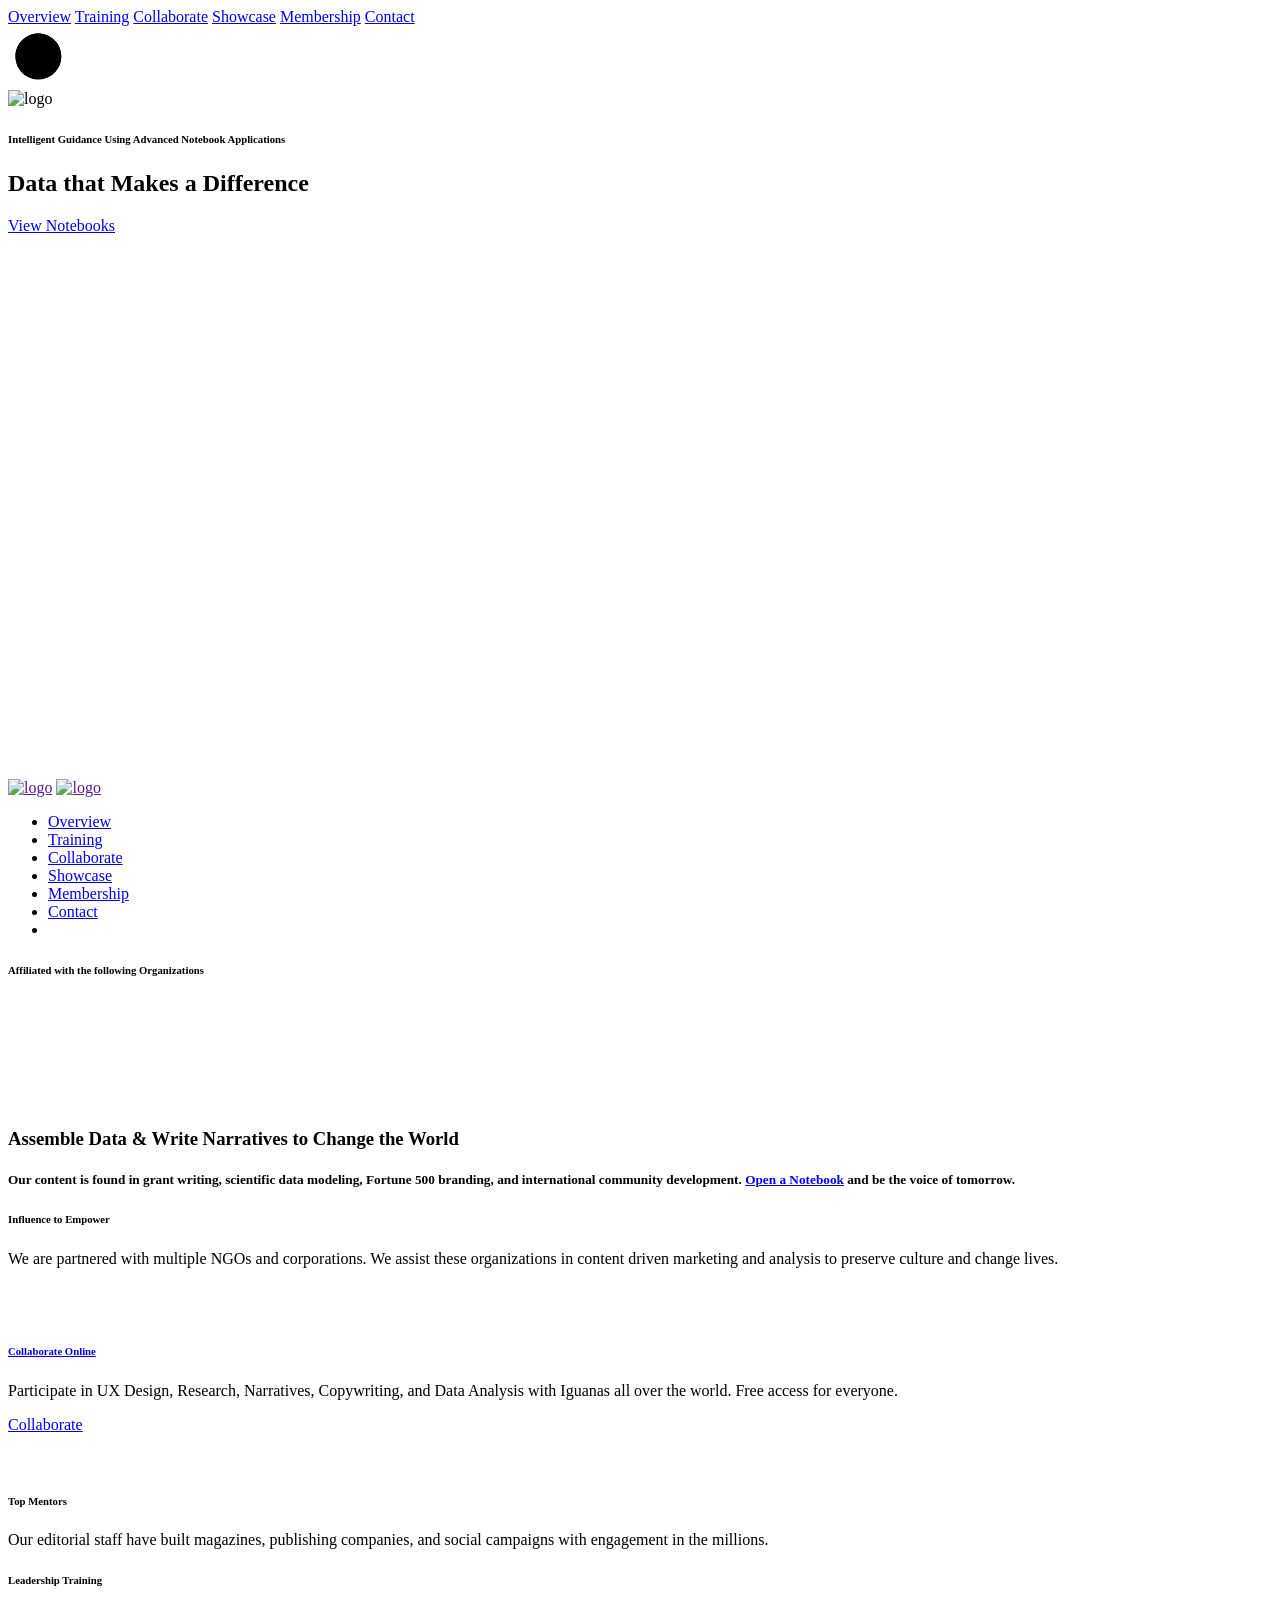
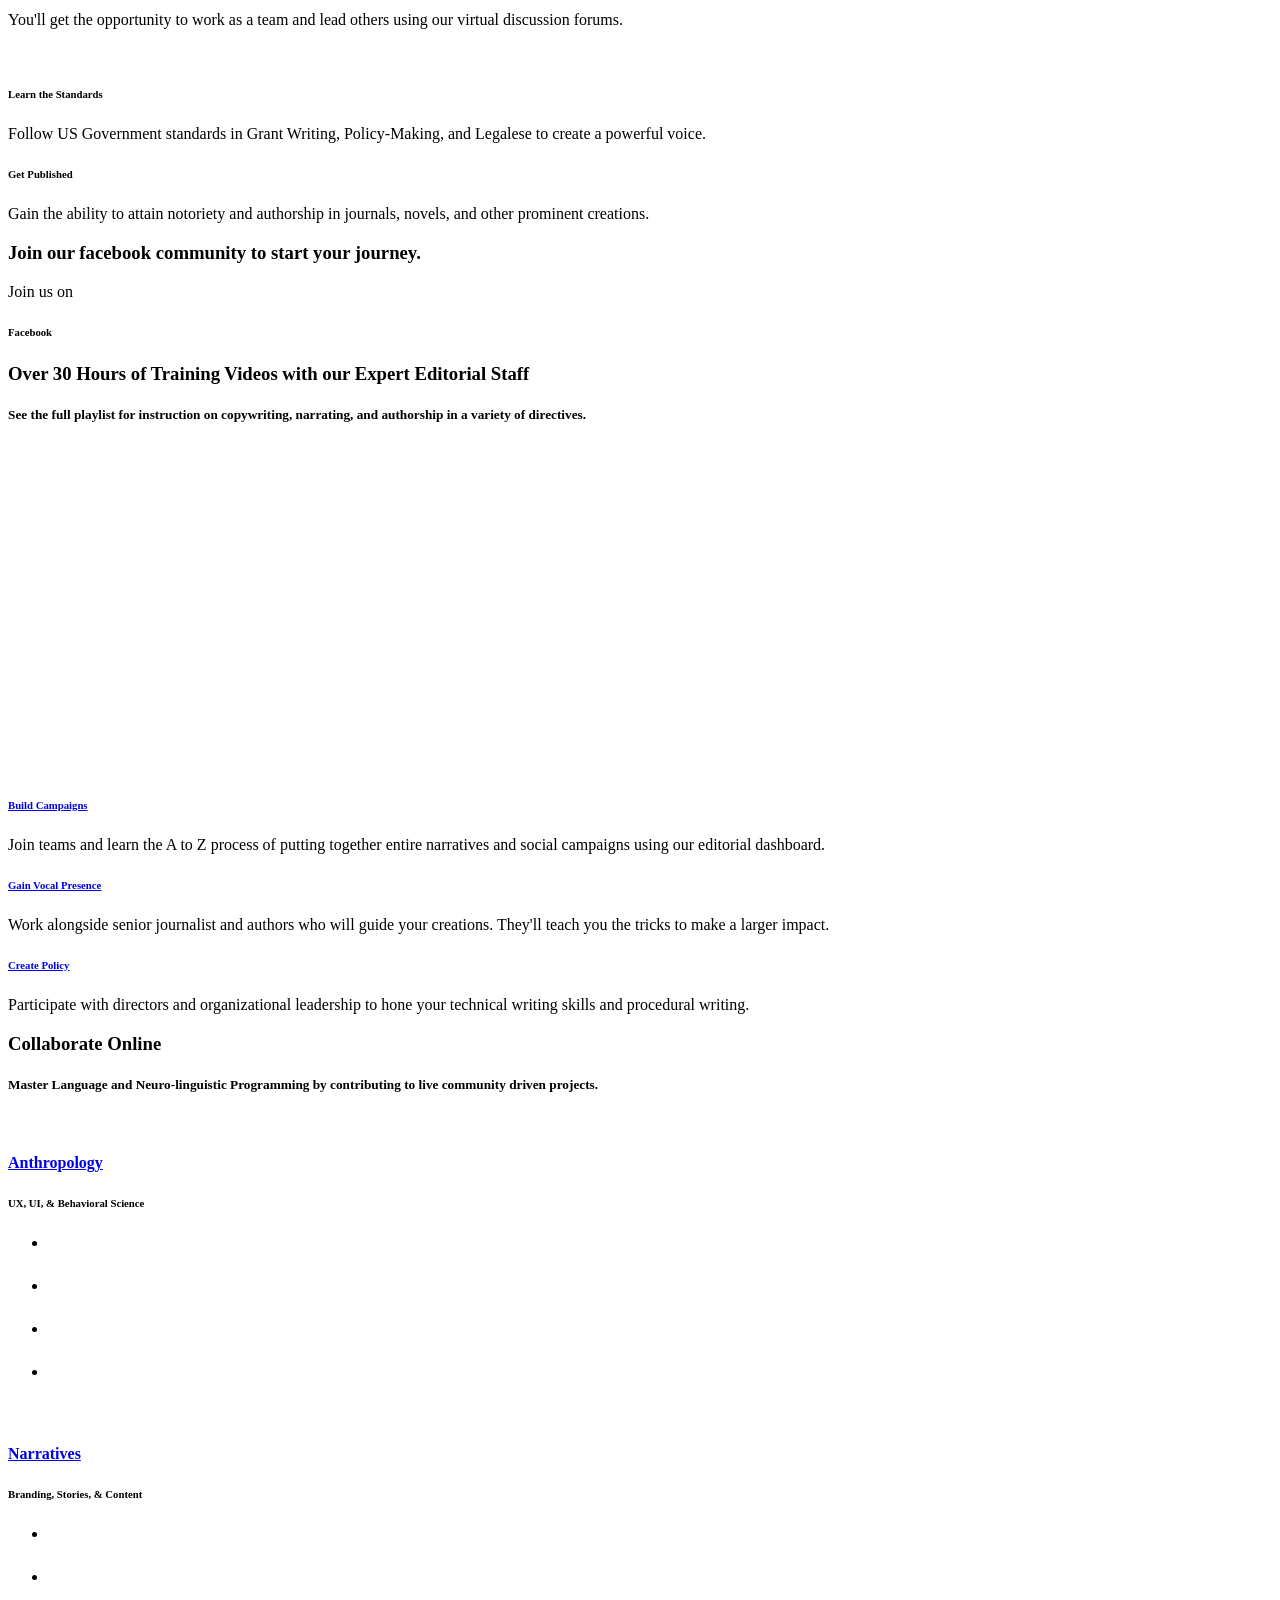
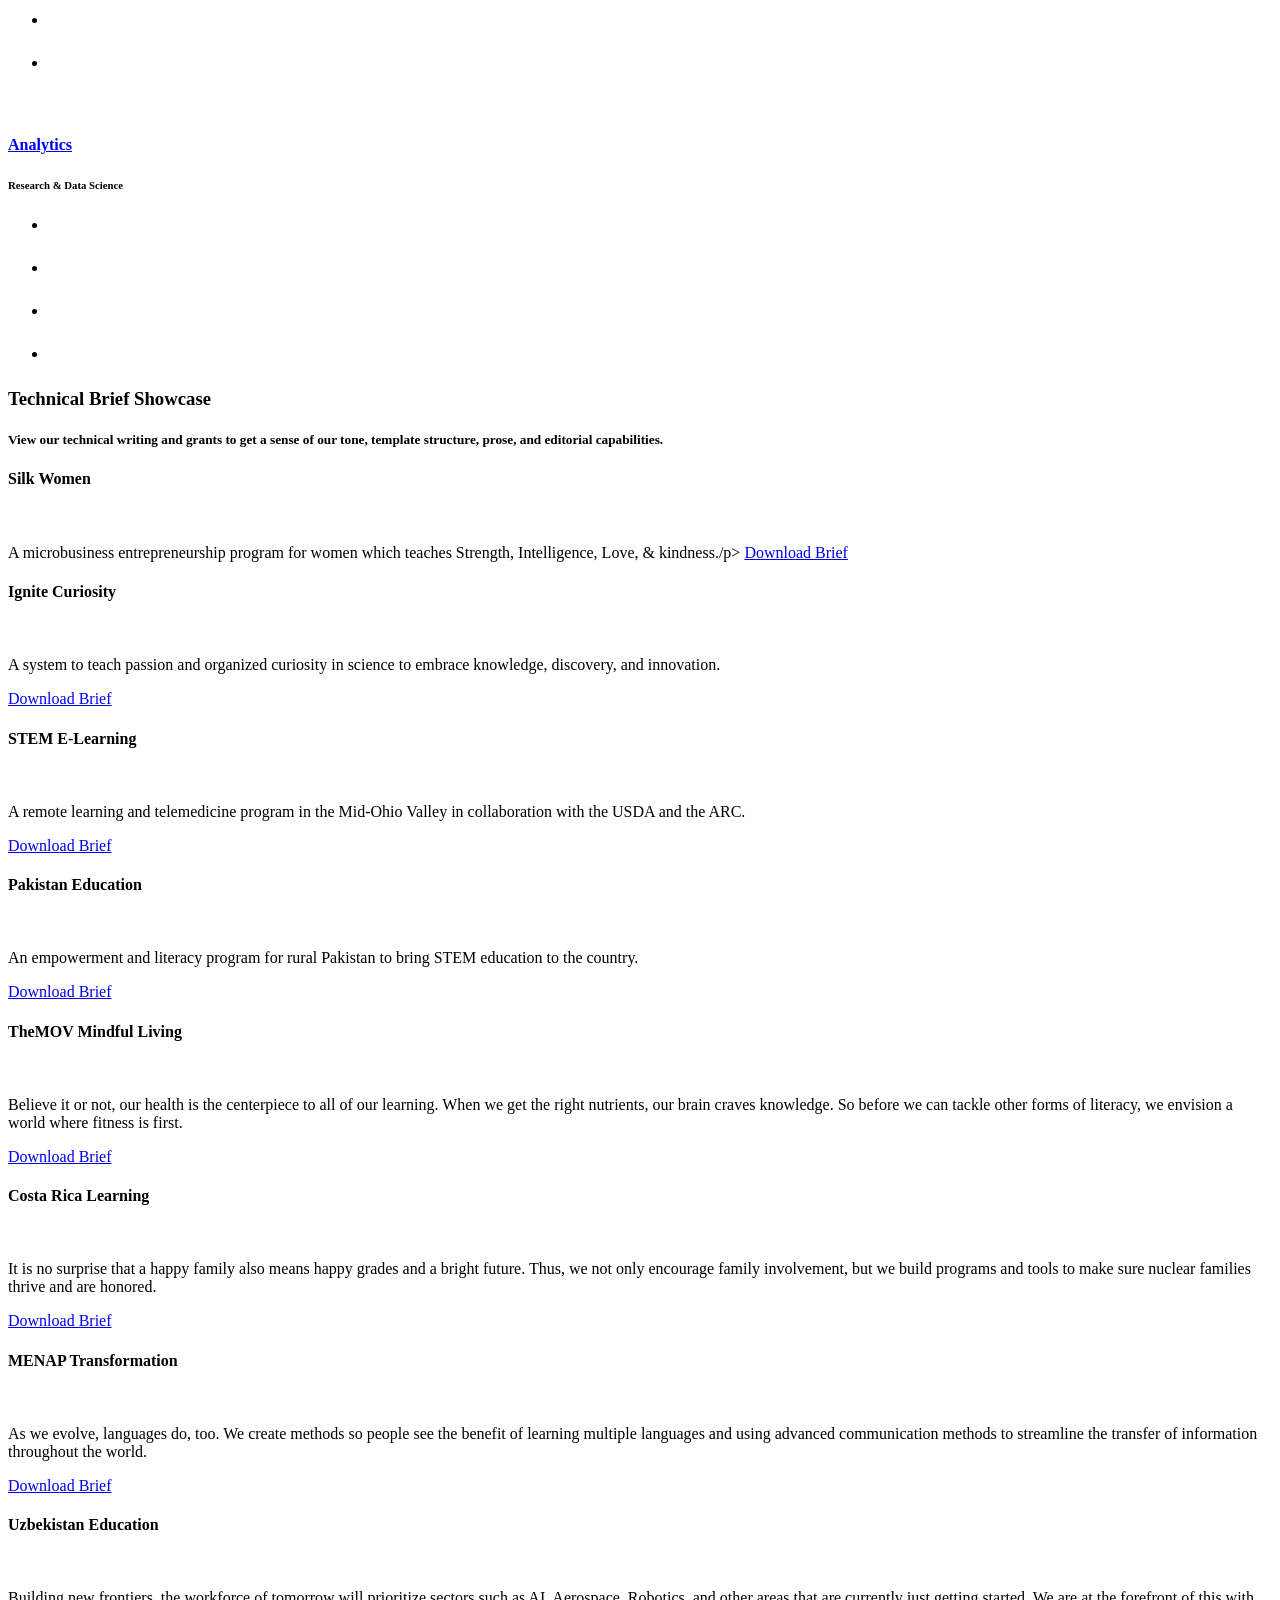
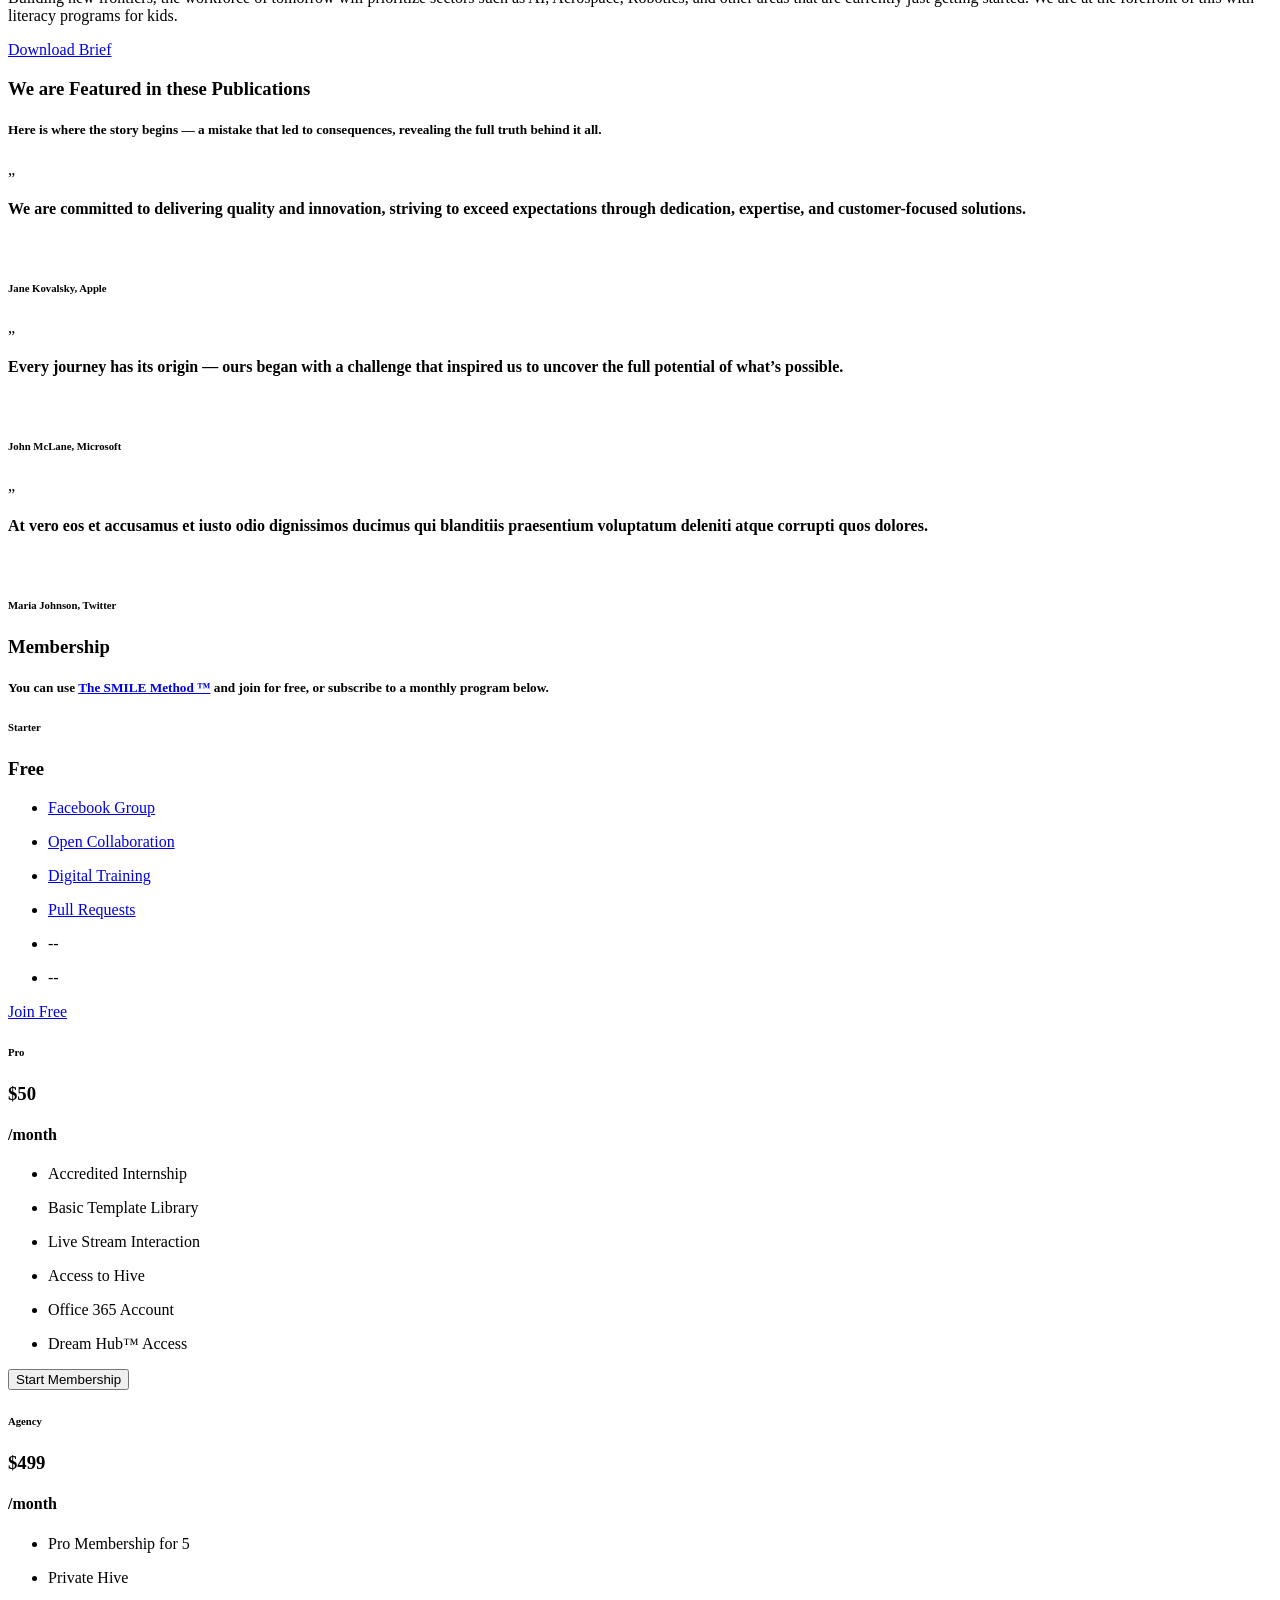
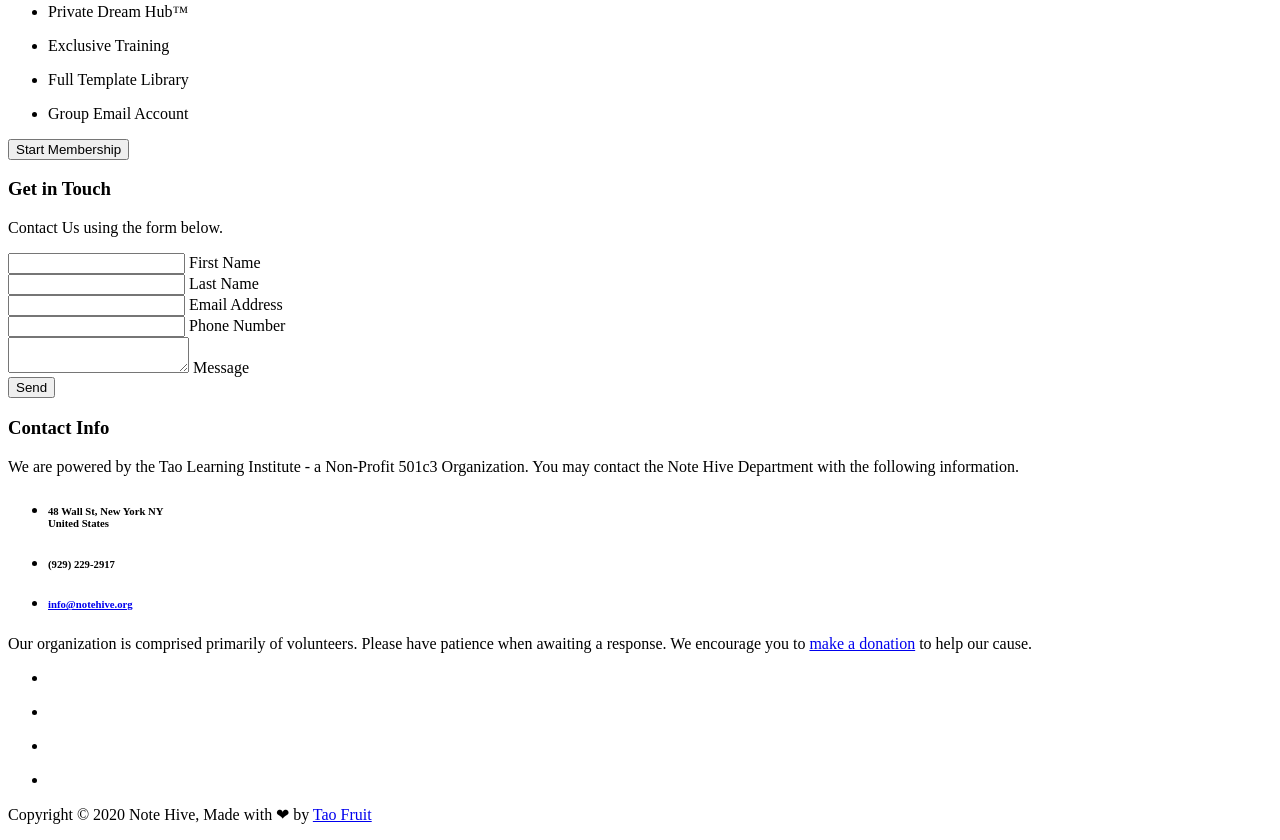
==== index.html @ 544c0316 "Placeholder to Purpose" ====
<!DOCTYPE html>
<html>
  <head>
	<title>Note Hive</title>
	<meta http-equiv="Content-Type" content="text/html; charset=UTF-8"/>  
	<meta name="viewport" content="width=device-width, initial-scale=1, maximum-scale=1"/>
	
	
	<!-- Included Google Fonts -->
	<link href="http://fonts.googleapis.com/css?family=Lato:100,300,400,700,900,100italic,300italic,400italic,700italic,900italic" rel='stylesheet' type='text/css'>
	<link href="http://fonts.googleapis.com/css?family=Merriweather:400,300,700,900,300italic,400italic,700italic,900italic" rel='stylesheet' type='text/css'>
	
	
	<!-- CSS Files comes here -->
	<link href="css/grid12.css" rel="stylesheet" media="screen">                              	 <!-- Grid System -->
	<link href="css/james_typography.css" rel="stylesheet" media="screen">                       <!-- James Framework - TYPOGRAPHY -->
	<link href="css/main.css" rel="stylesheet" media="screen">                                   <!-- Main CSS file -->
    <link href="css/color_scheme_light.css" rel="stylesheet" media="screen">                      <!-- Color scheme (dark/light)-->
	<link href="css/colors/color_palette_teal.css" rel="stylesheet" media="screen">              <!-- Color palette -->
	<link href="css/rapid-icons.css" rel="stylesheet" media="screen">                            <!-- James Framework - ICONS -->
	<link href="css/fontawesome/css/all.min.css" rel="stylesheet" media="screen">                            <!-- Font Awesome - ICONS -->
	<link href="css/js_styles/jquery.maximage.min.css" rel="stylesheet" media="screen">          <!-- MaxImage background image slideshow -->
	<link href="css/responsivity.css" rel="stylesheet" media="screen">                           <!-- Responsive Fixes -->
	<link href="css/animate.css" rel="stylesheet" media="screen">                                <!-- Animate - animations -->
	<link href="css/nivo-lightbox.css" rel="stylesheet" media="screen">                          <!-- Lightbox Styles -->
    <link href="css/nivo_lightbox_themes/default/default.css" rel="stylesheet" media="screen">   <!-- Lightbox Styles -->
    <link href="css/owl.carousel.css" rel="stylesheet" media="screen">                           <!-- Owl - Carousel -->
    <link href="css/owl.theme.css" rel="stylesheet" media="screen">                      		 <!-- Owl - Carousel -->
	<link href="css/owl.transitions.css" rel="stylesheet" media="screen">                        <!-- Owl - Carousel -->
	<link href="css/custom.validate.css" rel="stylesheet" media="screen">                        <!-- Validate css -->
	
	<link rel="apple-touch-icon" sizes="180x180" href="images/fav/apple-touch-icon.png">
	<link rel="icon" type="image/png" sizes="32x32" href="images/fav/favicon-32x32.png">
	<link rel="icon" type="image/png" sizes="16x16" href="images/fav/favicon-16x16.png">
	<link rel="manifest" href="images/fav/site.webmanifest">
    
    
	<!-- Modernizer and IE specyfic files -->  
	<script src="js/modernizr.custom.js"></script>
	<script src="https://www.google.com/recaptcha/api.js?render=6LcHIYcUAAAAAPnqH0iBwnDeFma0mWAMJKJHAoEO"></script>

	
	<!--[if IE 9]>
    	<link href="css/ie.css" rel="stylesheet" media="screen">
    <![endif]--> 	
	   
  </head>
  
  <body>
  
	<!-- Mobile nav -->      
	<div class="cbp-spmenu cbp-spmenu-vertical cbp-spmenu-right" id="cbp-spmenu-s2">
	    <div class="mobile_nav_close_button"><a href="" id="hideRight"><div data-icon="&#xe13f;" class="button_icon close_icon"></div></a></div>
	    <nav id="mobile_menu_content">
	        <a href="#overview" >Overview</a>
			<a href="#training" >Training</a>
	        <a href="#collaborate" >Collaborate</a>
	        <a href="#showcase" >Showcase</a>
	        <a href="#membership" >Membership</a>
			<a href="#contact" >Contact</a>
	    </nav>
	</div>
	<!-- //Mobile nav -->
  
	<div id="preloader_container">
	    
	    <!-- Preloader Screen -->
		<header class="preloader_header">	 
	        <div class="preloader_loader">
	            <svg class="preloader_inner" width="60px" height="60px" viewBox="0 0 80 80">
	                <path class="preloader_loader_circlebg" d="M40,10C57.351,10,71,23.649,71,40.5S57.351,71,40.5,71 S10,57.351,10,40.5S23.649,10,40.5,10z"/>
	                <path id="preloader_loader_circle" class="preloader_loader_circle" d="M40,10C57.351,10,71,23.649,71,40.5S57.351,71,40.5,71 S10,57.351,10,40.5S23.649,10,40.5,10z"/>
	            </svg>
	        </div>
	    </header>
	    <!-- //Preloader Screen -->
	
	
		<!-- Fullscreen homepage -->
		<section class="hero_fullscreen background_solid solid_01 menu_bar-waypoint" data-animate-down="menu_bar-hide" data-animate-up="menu_bar-hide" id="home">
		<!-- This section class is where you can edit background choice (background_single, background_slider, background_video) you can also enable gradient overlay (gradient_overlay)-->
		

			<!-- Logo and navigation -->
		  	<div class="container top_bar" >
		  		<div class="row">
		  			<div class="col-xs-12 col-sm-12 col-md-12 col-lg-12 align-center home_anim1">
		  			<img src="images/logo/notehive_white.svg" height="45px" alt="logo" class="logo_home"/>
		  			</div>
		  		</div>
			</div>
			<!-- //Logo and navigation -->


			<!-- Main content -->
		  	<div class="container align-center" id="main_content">
				<div class="content_container row" >
					<div class="col-xs-12 col-sm-12 col-md-8 col-lg-8 col-md-offset-2 col-lg-offset-2 home_content">
					
					    <!-- Available Area -->
						<div class="available_area home_anim2">
							<h6>Intelligent Guidance Using Advanced Notebook Applications</h6>
							
						</div>
						<!-- //Available Area -->

						<h2 class="slogan home_anim3">Data that Makes a Difference</h2>
						
						<!-- CTA Buttons -->
						<div class="home_anim4">
							<div><a href="#collaborate" class="btn">View Notebooks</a></div>
						</div>
						<!-- //CTA Buttons-->
									
					</div>
				</div>			
			</div>  
			<!-- //Main content -->
			
			
			<!-- Video Background -->
			<div id="maximage_video">
				<video autoplay="autoplay" loop="loop" muted="muted" width="896" height="504">
				    <source src="video/video.mp4" type="video/mp4" />
				    <source src="video/video.webm" type="video/webm" />
				    <source src="video/video.ogv" type="video/ogg" />
				</video>
			</div>
			<!-- //Video Background -->
			
			
			<!-- Slider Background -->
			<div id="maximage_slider">
				<img src="images/background_slider_01.jpg" alt=""/>
				<img src="images/background_slider_02.jpg" alt=""/>
				<img src="images/background_slider_03.jpg" alt=""/>
				<img src="images/background_slider_04.jpg" alt=""/>
			</div>
			<!-- //Slider Background -->
			
			
			<!-- Single Image Background -->
			<div id="maximage_single">
				<img src="images/home_background_01.jpg" alt=""/>
			</div>
			<!-- //Single Image Background -->
			
			
		</section>
		<!-- //Homepage -->
		
		<!-- Menu bar -->
		<header id="menu_bar" class="menu_bar">
			<div class="container">
				<a href="" class="go_to_home logo_dark logo"><img src="images/logo/notehive.svg" height="20px" alt="logo" /></a>
				<a href="" class="go_to_home logo_light logo"><img src="images/notehive_logodark.svg" height="20px" alt="logo" /></a>
				<nav class="menu_bar_navigation">
	  				<ul>
	  					<li class="visible-lg visible-md"><a href="#overview" class="go_to_overview" >Overview</a></li>
	  					<li class="visible-lg visible-md"><a href="#training" >Training</a></li>
	  					<li class="visible-lg visible-md"><a href="#collaborate" >Collaborate</a></li>
	  					<li class="visible-lg visible-md"><a href="#showcase" >Showcase</a></li>
	  					<li class="visible-lg visible-md"><a href="#membership" >Membership</a></li>
	  					<li class="visible-lg visible-md"><a href="#contact" >Contact</a></li>
	  					<li class="hidden-lg hidden-md"><div class="mobile_nav_open_button "><a href="" id="showRight"><div data-icon="&#xe2f3;" class="button_icon close_icon"></div></a></div></li>
	  				</ul>
	  			</nav>
			</div>
		</header>
		<!-- // Menu bar -->


		<!-- Logos #################### -->
		<section id="reviews_logos" class="menu_bar-waypoint subsection background_color2" data-animate-down="menu_bar-show" data-animate-up="menu_bar-hide">
			<div class="container">
			
				<div class="row">
					<div class="col-xs-12 col-sm-12 col-md-12 col-lg-12 align-center">
						<div class="intro">
							<h6>Affiliated with the following Organizations</h6>
						</div>
					</div>
				</div>
				
				<div class="row">
					<div class="col-xs-3 col-sm-2 col-md-2 col-lg-2 reviews_logo "><img src="images/affiliate/arc.svg" alt=""></div>
					<div class="col-xs-3 col-sm-2 col-md-2 col-lg-2 reviews_logo "><img src="images/affiliate/usaid.svg" alt=""></div>
					<div class="col-xs-3 col-sm-2 col-md-2 col-lg-2 reviews_logo "><img src="images/affiliate/doe.svg" alt=""></div>
					<div class="col-xs-3 col-sm-2 col-md-2 col-lg-2 reviews_logo "><img src="images/affiliate/usde.svg" alt=""></div>
					<div class="col-xs-3 col-sm-2 col-md-2 col-lg-2 reviews_logo "><img src="images/affiliate/hhs.svg" alt=""></div>
					<div class="col-xs-3 col-sm-2 col-md-2 col-lg-2 reviews_logo "><img src="images/affiliate/nsf.svg" alt=""></div>
				</div>
					
			</div>
		</section>
		<!-- //Logos-->
		
		
		<!-- Overview #################### -->
		<section id="overview" class="subsection background_color1">
			<div class="container">
			
				<!-- INTRO -->
				<div class="row">
					<div class="col-xs-12 col-sm-12 col-md-12 col-lg-12 align-center more_info_anim1">
						<div class="intro">
							<h3>Assemble Data &amp; Write Narratives to Change the World</h3>
							<h5>Our content is found in grant writing, scientific data modeling, Fortune 500 branding, and international community development. <a href="#collaborate">Open a Notebook</a> and be the voice of tomorrow. </h5>
						</div>
					</div>
				</div>
				<!-- //INTRO -->
				
				
				<!-- Feature 1 - right image -->
				<div class="row feature_box" id="feature1">
					<div class="col-xs-12 col-sm-12 col-md-5 col-lg-5 align-center more_info_anim2">
						<div class="feature_content">
							<div data-icon="&#xe0da;" class="iconbox_icon icon_rounded"></div>
							<h6>Influence to Empower</h6>
							<p>We are partnered with multiple NGOs and corporations. We assist these organizations in content driven marketing and analysis to preserve culture and change lives.</p>
						</div>
					</div>
					
					<div class="col-xs-12 col-sm-12 col-md-7 col-lg-7 align-center more_info_anim3">
						<div class="feature_image">
							<img src="images/mockups/1.png" alt="" class="img_responsive">
						</div>
					</div>	
				</div>
				<!-- //Feature 1 - right image -->
				
				<!-- Feature 2 - left image -->
				<div class="row feature_box" id="feature2">
				
					<!-- Image - destop display -->
					<div class="col-xs-12 col-sm-12 col-md-7 col-lg-7 align-center visible-md visible-lg more_info_anim4">
						<div class="feature_image">
							<img src="images/mockups/2.png" alt="" class="img_responsive">
						</div>
					</div>
					<!-- //Image - destop display -->
					
					<div class="col-xs-12 col-sm-12 col-md-5 col-lg-5 align-center more_info_anim5">
						<div class="feature_content">
							<div data-icon="&#xe0f1;" class="iconbox_icon icon_rounded"></div>
							<h6><a href="#collaborate">Collaborate Online</a></h6>
							<p class="white">Participate in UX Design, Research, Narratives, Copywriting, and Data Analysis with Iguanas all over the world.  Free access for everyone.</p>
							<div><a href="#collaborate" class="btn">Collaborate</a></div>
						</div>
					</div>
					
					<!-- Image - mobile display -->
					<div class="col-xs-12 col-sm-12 col-md-7 col-lg-7 align-center visible-xs visible-sm more_info_anim4">
						<div class="feature_image">
							<img src="images/mockups/2.png" alt="" class="img_responsive">
						</div>
					</div>
					<!-- //Image - mobile display -->
							
				</div>
				<!-- //Feature 2 - left image -->
				
				
				<!-- Feature 3 - center image -->
				<div class="row feature_box_center" id="feature3">

					<!-- Image - mobile display -->
					<div class="col-xs-12 col-sm-12 col-md-6 col-lg-6 align-center visible-xs visible-sm more_info_anim6">
						<div class="feature_image">
							<img src="images/mockups/3.png" alt="" class="img_responsive">
						</div>
					</div>
					<!-- //Image - mobile display -->
					
					<!-- Content - left column -->
					<div class="col-xs-12 col-sm-12 col-md-3 col-lg-3 align-left feature_box_center_content_row">
						<div class="row">
						    <div class="col-xs-6 col-sm-6 col-md-12 col-lg-12 more_info_anim7">
								<div class="feature_content">
									<h6>Top Mentors</h6>
									<p>Our editorial staff have built magazines, publishing companies, and social campaigns with engagement in the millions.</p>
								</div>
							</div>
							
							<div class="col-xs-6 col-sm-6 col-md-12 col-lg-12 more_info_anim8">
								<div class="feature_content">
									<h6>Leadership Training</h6>
									<p>You'll get the opportunity to work as a team and lead others using our virtual discussion forums.</p>
								</div>
							</div>
						</div>
					</div>
					<!-- //Content - left column -->
				
				    <!-- Image - destop display -->
					<div class="col-xs-12 col-sm-12 col-md-6 col-lg-6 align-center visible-md visible-lg more_info_anim6">
						<div class="feature_image">
							<img src="images/mockups/3.png" alt="" class="img_responsive">
						</div>
					</div>
					<!-- //Image - destop display -->
			
					<!-- Content - right column -->
					<div class="col-xs-12 col-sm-12 col-md-3 col-lg-3 align-left feature_box_center_content_row">
						<div class="row">
						    <div class="col-xs-6 col-sm-6 col-md-12 col-lg-12 more_info_anim9">
								<div class="feature_content">
									<h6>Learn the Standards</h6>
									<p>Follow US Government standards in Grant Writing, Policy-Making, and Legalese to create a powerful voice.</p>
								</div>
							</div>
							
							<div class="col-xs-6 col-sm-6 col-md-12 col-lg-12 more_info_anim10">
								<div class="feature_content">
									<h6>Get Published</h6>
									<p>Gain the ability to attain notoriety and authorship in journals, novels, and other prominent creations.</p>
								</div>
							</div>		
						</div>
					</div>
					<!-- //Content - right column -->
					
					
				</div>
			</div>		
		</section>
		<!-- //Overview -->
		<!-- CTA #################### -->
		<section id="cta_download" class="subsection background_color3">
			<div class="container">
			
			    <!-- INTRO -->
				<div class="row">
					<div class="col-xs-12 col-sm-12 col-md-12 col-lg-12 align-center cta_download_anim1">
						<div class="intro">
							<h3>Join our facebook community to start your journey.</h3>
						</div>
					</div>
				</div>
				<!-- //INTRO -->
				
				<div class="row">
					<div class="col-xs-12 col-sm-12 col-md-12 col-lg-12 align-center">
						
						<div class="store_button cta_download_anim2">
							<div class="btn btn_with_icon" onclick="location.href='https://www.facebook.com/groups/notehive/'">
							<i data-icon="&#xe281;" class="icon_normal"></i>
							<div class="btn_content"><span>Join us on</span>
							<h6>Facebook</h6></div>
							</div>
						</div>
					</div>
				</div>				
			</div>		
		</section>
		<!-- //CTA -->
		
		
		<!-- Training #################### -->
		<section id="training" class="subsection background_color2">
			<div class="container">
			    <!-- INTRO -->
				<div class="row">
					<div class="col-xs-12 col-sm-12 col-md-12 col-lg-12 align-center about_video_anim1">
						<div class="intro">
							<h3>Over 30 Hours of Training Videos with our Expert Editorial Staff</h3>
							<h5>See the full playlist for instruction on copywriting, narrating, and authorship in a variety of directives.</h5>
						</div>
					</div>
				</div>
				<!-- //INTRO -->
				
				<!-- Video -->
				<div class="row">
					<div class="col-xs-12 col-sm-12 col-md-8 col-lg-8 col-xs-offset-0 col-sm-offset-0 col-md-offset-2 col-lg-offset-2 align-center about_video_anim2">
						<div class="about_video_player">
							<iframe width="560" height="325" src="https://www.youtube.com/embed/videoseries?list=PLTEcibljmTPBYIJDALifqry_c9Vqljwzp" frameborder="0" allow="accelerometer; autoplay; encrypted-media; gyroscope; picture-in-picture" allowfullscreen></iframe>
							<!-- <iframe src="//player.vimeo.com/video/120433187?title=0&amp;byline=0&amp;portrait=0" width="500" height="281"></iframe> -->
						</div>
					</div>
				</div>
				<!-- //Training -->
				
				<div class="row">
					<div class="col-xs-12 col-sm-12 col-md-4 col-lg-4 align-center about_video_anim3">
						<div class="feature_content">
							<a href="#"><div data-icon="&#xe139;" class="iconbox_icon icon_rounded"></div></a>
							<a href="#"><h6>Build Campaigns</h6></a>
							<p>Join teams and learn the A to Z process of putting together entire narratives and social campaigns using our editorial dashboard.</p>
						</div></a>
					</div>
					
					<div class="col-xs-12 col-sm-12 col-md-4 col-lg-4 align-center about_video_anim4">
						<div class="feature_content">
							<a href="#"><div data-icon="&#xe1cf;" class="iconbox_icon icon_rounded"></div></a>
							<a href="#"><h6>Gain Vocal Presence</h6></a>
							<p>Work alongside senior journalist and authors who will guide your creations. They'll teach you the tricks to make a larger impact.</p>
						</div>
					</div>
					
					<div class="col-xs-12 col-sm-12 col-md-4 col-lg-4 align-center about_video_anim5">
						<div class="feature_content">
							<a href="#"><div data-icon="&#xe08e;" class="iconbox_icon icon_rounded"></div></a>
							<a href="#"><h6>Create Policy</h6></a>
							<p>Participate with directors and organizational leadership to hone your technical writing skills and procedural writing.</p>
						</div>
					</div>
				</div>
									
			</div>		
		</section>
		<!-- //About - Video -->

		<!-- Collaborate #################### -->
		<section id="collaborate" class="subsection background_color2">
			<div class="container">
			
			    <!-- INTRO -->
				<div class="row">
					<div class="col-xs-12 col-sm-12 col-md-12 col-lg-12 align-center team_anim1">
						<div class="intro">
							<h3>Collaborate Online</h3>
							<h5>Master Language and Neuro-linguistic Programming by contributing to live community driven projects.</h5>
						</div>
					</div>
				</div>
				<!-- //INTRO -->
				
				<div class="row">			
					

					<!-- Team member -->
					<div class="col-xs-6 col-sm-6 col-md-4 col-lg-4 align-center team_anim2">
						<a href="https://taolearning.sharepoint.com/:o:/s/notehive/EjtUusM7YytBmOmOus3CLYwBKldRYUMwJF_u2RgB64voQg?e=tOCPyN" target="_blank"><img src="images/collab/ux.jpg" class="img_responsive" alt="" width="275"></a>
						<div class="team_member_info">
							<a href="https://taolearning.sharepoint.com/:o:/s/notehive/EjtUusM7YytBmOmOus3CLYwBKldRYUMwJF_u2RgB64voQg?e=tOCPyN" target="_blank"><h4>Anthropology</h4></a>
							<h6>UX, UI, &amp; Behavioral Science</h6>
						</div>
						<!-- Social Icons -->
						<div class="social_icons_container align-center">
						  	<div class="social_icons">
				                <ul>
				                    <li><div class="social_icon" onclick="window.open('https://taolearning.sharepoint.com/:o:/s/notehive/EZFmoAmHm2ZElONyeZ18gaMBp3lk-rtBSuX9oryvS7D5LA?e=lLpVfF')"><i class="fas fa-pencil-alt"></i></div></li>
									<li><div class="social_icon" onclick="window.open('https://taolearning.sharepoint.com/:f:/s/note/EuSBkntDJbtIr-8ndnhEISoB8uL0uYlrgptOVOSl1aeKOw?e=xqftz1')"><i class="fas fa-folder-open"></i></div></li>
									<li><div class="social_icon" onclick="window.open('https://www.youtube.com/watch?list=PLTEcibljmTPBYIJDALifqry_c9Vqljwzp&v=5Nw2vRY9q8k')"><i class="fab fa-youtube"></i></div></li>
				                    <li><div class="social_icon" onclick="window.open('https://www.facebook.com/groups/notehive')"><i class="fas fa-comments"></i></div></li>
				                </ul>
						    </div>
					    </div>	
						<!-- //Social Icons -->
					</div>
					<!-- //Team member -->
					
					<!-- Team member -->
					<div class="col-xs-6 col-sm-6 col-md-4 col-lg-4 align-center team_anim4">
						<a href="https://taolearning.sharepoint.com/:o:/s/notehive/EjtUusM7YytBmOmOus3CLYwBKldRYUMwJF_u2RgB64voQg?e=tOCPyN" target="_blank"><img src="images/collab/ad.jpg" class="img_responsive" alt="" width="275"></a>
						<div class="team_member_info">
							<a href="https://taolearning.sharepoint.com/:o:/s/notehive/EjtUusM7YytBmOmOus3CLYwBKldRYUMwJF_u2RgB64voQg?e=tOCPyN" target="_blank"><h4>Narratives</h4></a>
							<h6>Branding, Stories, &amp; Content</h6>
						</div>
						<!-- Social Icons -->
						<div class="social_icons_container align-center">
						  	<div class="social_icons">
				                <ul>
				                    <li><div class="social_icon" onclick="window.open('https://taolearning.sharepoint.com/:o:/s/notehive/EevFm26BGHNAp3tiHaGJMZsBmHD5Z_DhnEOM4bcjfy11Pg?e=eYRpX3')"><i class="fas fa-pencil-alt"></i></div></li>
									<li><div class="social_icon" onclick="window.open('https://taolearning.sharepoint.com/:f:/s/note/EjrU69ZP5zRKkpfDSXMOdloBRfz7yp1nW-c56GOtTRfyHA?e=OAdwLq')"><i class="fas fa-folder-open"></i></div></li>
									<li><div class="social_icon" onclick="window.open('https://www.youtube.com/watch?list=PLTEcibljmTPBYIJDALifqry_c9Vqljwzp&v=5Nw2vRY9q8k')"><i class="fab fa-youtube"></i></div></li>
				                    <li><div class="social_icon" onclick="window.open('https://www.facebook.com/groups/notehive')"><i class="fas fa-comments"></i></div></li>
				                </ul>
						    </div>
					    </div>	
						<!-- //Social Icons -->
					</div>
					<!-- //Team member -->

					<!-- Team member -->
					<div class="col-xs-6 col-sm-6 col-md-4 col-lg-4 align-center team_anim5">
						<a href="https://taolearning.sharepoint.com/:f:/s/notehive/EhGAQs9mBR9EieopfhZc8JsBgKS1dYM4lIZrzxyvhz3fIw?e=a0QqiS" target="_blank"><img src="images/collab/powerbi2.jpg" class="img_responsive" alt="" width="275"></a>
						<div class="team_member_info">
							<a href="https://taolearning.sharepoint.com/:f:/s/notehive/EhGAQs9mBR9EieopfhZc8JsBgKS1dYM4lIZrzxyvhz3fIw?e=a0QqiS" target="_blank"><h4>Analytics</h4></a>
							<h6>Research & Data Science</h6>
						</div>
						<!-- Social Icons -->
						<div class="social_icons_container align-center">
						  	<div class="social_icons">
				                <ul>
				                    <li><div class="social_icon" onclick="window.open('https://taolearning.sharepoint.com/:o:/s/notehive/EbZtNkzSQKtBsh8FE_LgyCwB8GxTPG5nvMdqa1GJNdi6bQ?e=LgTaCp')"><i class="fas fa-pencil-alt"></i></div></li>
									<li><div class="social_icon" onclick="window.open('https://taolearning.sharepoint.com/:f:/s/notehive/EhGAQs9mBR9EieopfhZc8JsBgKS1dYM4lIZrzxyvhz3fIw?e=a0QqiS')"><i class="fas fa-folder-open"></i></div></li>
									<li><div class="social_icon" onclick="window.open('https://www.youtube.com/watch?list=PLTEcibljmTPBYIJDALifqry_c9Vqljwzp&v=5Nw2vRY9q8k')"><i class="fab fa-youtube"></i></div></li>
				                    <li><div class="social_icon" onclick="window.open('https://www.facebook.com/groups/notehive')"><i class="fas fa-comments"></i></div></li>
				                </ul>
						    </div>
					    </div>	
						<!-- //Social Icons -->
					</div>
					<!-- //Team member -->

				</div>
			</div>		
		</section>
		<!-- //Collaborate -->
		
		
		<!-- Showcase #################### -->
		<section id="showcase" class="subsection background_color2">
			<div class="container">
			
			    <!-- INTRO -->
				<div class="row">
					<div class="col-xs-12 col-sm-12 col-md-12 col-lg-12 align-center screenshots_anim1">
						<div class="intro">
							<h3>Technical Brief Showcase</h3>
							<h5>View our technical writing and grants to get a sense of our tone, template structure, prose, and editorial capabilities.</h5>
						</div>
					</div>
				</div>
				<!-- //INTRO -->
				<div class="row">
                    <div class="col-md-12 col-sm-12">
                        <div class="row">
                        	<div class="col-md-3 col-sm-3">
                            	<div class="grid-item">
                                    <h4>Silk Women</h4>
                                    <a href="https://taolearning.org/briefs/silk_women_public.pdf" target="_blank" data-lightbox-gallery="gallery1"><img src="../images/600/silkwomen2.jpg" class="img_responsive img-rounded_corner" alt="" width="528"></a>
                                    <div class="grid-item-content">
                                        <p>A microbusiness entrepreneurship program for women which teaches Strength, Intelligence, Love, &amp; kindness./p>
                                        <a href="https://taolearning.org/briefs/silk_women_public.pdf" target="_blank" class="btn btn-primary btn-block">Download Brief</a>
                                    </div>
                                </div>
                            </div>
                        	<div class="col-md-3 col-sm-3">
                                <div class="grid-item">
                                    <h4>Ignite Curiosity</h4>
                                    <a href="https://taolearning.org/briefs/costa_rica_ignite_curiosity.pdf" target="_blank" data-lightbox-gallery="gallery1"><img src="../images/800/b5.jpg" class="img_responsive img-rounded_corner" alt="" width="528"></a>
                                    <div class="grid-item-content">
                                        <p>A system to teach passion and organized curiosity in science to embrace knowledge, discovery, and innovation.</p>
                                        <a href="https://taolearning.org/briefs/costa_rica_ignite_curiosity.pdf" target="_blank" class="btn btn-primary btn-block">Download Brief</a>
                                    </div>
                                </div>
                            </div>
                        	<div class="col-md-3 col-sm-3">
                                <div class="grid-item">
                                    <h4>STEM E-Learning</h4>
                                    <a href="https://taolearning.org/briefs/dlt_proposal.pdf" data-lightbox-gallery="gallery1"><img src="../images/600/pedadida.jpg" class="img_responsive img-rounded_corner" alt="" width="528"></a>
                                    <div class="grid-item-content">
                                        <p>A remote learning and telemedicine program in the Mid-Ohio Valley in collaboration with the USDA and the ARC.</p>
                                        <a href="https://taolearning.org/briefs/dlt_proposal.pdf" target="_blank" class="btn btn-primary btn-block">Download Brief</a>
                                    </div>
                                </div>
                            </div>
							<div class="col-md-3 col-sm-3">
								<div class="grid-item">
									<h4>Pakistan Education</h4>
									<a href="https://taolearning.org/briefs/pakistan_education_summit.pdf" target="_blank"><img src="../images/800/b12.jpg" class="img_responsive img-rounded_corner" alt="" width="528"></a>
									<div class="grid-item-content">
										<p>An empowerment and literacy program for rural Pakistan to bring STEM education to the country.</p>
										<a href="https://taolearning.org/briefs/pakistan_education_summit.pdf" target="_blank" class="btn btn-primary btn-block">Download Brief</a>
									</div>
								</div>
                            </div>
                        </div>
                    </div>
               	</div>
				   <div class="spacer-30"></div>
				   <div class="row">   
                    <div class="col-md-12 col-sm-12">
                        <div class="row">
                            <div class="col-md-3 col-sm-3">
                                <div class="grid-item">
                                    <h4>TheMOV Mindful Living</h4>
                                    <a href="#"><img src="../images/600/themov2.jpg" class="img_responsive img-rounded_corner" alt="" width="528"></a>
                                    <div class="grid-item-content">
                                        <p>Believe it or not, our health is the centerpiece to all of our learning. When we get the right nutrients, our brain craves knowledge. So before we can tackle other forms of literacy, we envision a world where fitness is first.</p>
                                        <a href="#" data-toggle="tooltip" data-original-title="Brief Coming Soon" class="btn btn-primary btn-block">Download Brief</a>
                                    </div>
                                </div>
                            </div>
                            <div class="col-md-3 col-sm-3">
                                <div class="grid-item">
                                    <h4>Costa Rica Learning</h4>
                                    <a href="https://taolearning.org/briefs/costa_rica_ignite_curiosity.pdf" target="_blank"><img src="../images/800/b7.jpg" class="img_responsive img-rounded_corner" alt="" width="528"></a>
                                    <div class="grid-item-content">
                                        <p>It is no surprise that a happy family also means happy grades and a bright future. Thus, we not only encourage family involvement, but we build programs and tools to make sure nuclear families thrive and are honored.</p>
                                        <a href="https://taolearning.org/briefs/costa_rica_ignite_curiosity.pdf" target="_blank" class="btn btn-primary btn-block">Download Brief</a>
                                    </div>
                                </div>
                            </div>
                            <div class="col-md-3 col-sm-3">
                                <div class="grid-item">
                                    <h4>MENAP Transformation</h4>
                                    <a href="#"><img src="../images/800/211.jpg" class="img_responsive img-rounded_corner" alt="" width="528"></a>
                                    <div class="grid-item-content">
                                        <p>As we evolve, languages do, too. We create methods so people see the benefit of learning multiple languages and using advanced communication methods to streamline the transfer of information throughout the world.</p>
                                        <a href="#" data-toggle="tooltip" data-original-title="Brief Coming Soon" class="btn btn-primary btn-block">Download Brief</a>
                                    </div>
                                </div>
                            </div>
                            <div class="col-md-3 col-sm-3">
                                <div class="grid-item">
                                    <h4>Uzbekistan Education </h4>
                                    <a href="https://taolearning.org/briefs/uzbek_complete2.pdf" target="_blank"><img src="../images/800/212.jpg" class="img_responsive img-rounded_corner" alt="" width="528"></a>
                                    <div class="grid-item-content">
                                        <p>Building new frontiers, the workforce of tomorrow will prioritize sectors such as AI, Aerospace, Robotics, and other areas that are currently just getting started. We are at the forefront of this with literacy programs for kids.</p>
                                        <a href="https://taolearning.org/briefs/uzbek_complete2.pdf" target="_blank" class="btn btn-primary btn-block">Download Brief</a>
                                    </div>
                                </div>
                            </div>
                        </div>
                    </div>
                </div>
					
									
			</div>		
		</section>
		<!-- //showcase -->
		
		
		<!-- Client Reviews #################### -->
		<section id="reviews" class="subsection background_color1">
			<div class="container">
			    <!-- INTRO -->
				<div class="row">
					<div class="col-xs-12 col-sm-12 col-md-12 col-lg-12 align-center reviews_anim1">
						<div class="intro">
							<h3>We are Featured in these Publications</h3>
							<h5>Here is where the story begins — a mistake that led to consequences, revealing the full truth behind it all.</h5>
						</div>
					</div>
				</div>
			    <!-- //INTRO -->	
				
				<div class="row">
					<div class="col-xs-12 col-sm-12 col-md-8 col-lg-8 col-md-offset-2 col-lg-offset-2 reviews_anim2">
						<div class="owl-carousel">
						
						    <!-- single review -->
							<div class="single_review align-center">	
								<div class="review_content">
									<div class="review_top_ornament">
										<div class="review_top_ornament_line"></div>
										<div class="review_top_ornament_quotemark">„</div>
										<div class="review_top_ornament_line"></div>
									</div>
									<h4>We are committed to delivering quality and innovation, striving to exceed expectations through dedication, expertise, and customer-focused solutions.</h4>

									
									<div class="review_bottom_ornament">
										<div class="review_bottom_ornament_line"></div>
										<div class="review_bottom_ornament_triangle"></div>
										<div class="review_bottom_ornament_line"></div>
									</div>
									
									<img src="images/review_01.jpg" alt="" class="img-circle">
									<h6>Jane Kovalsky, Apple</h6>
								</div>
							</div>
							<!-- //single review -->
							
							<!-- single review -->
							<div class="single_review align-center">	
								<div class="review_content">
									<div class="review_top_ornament">
										<div class="review_top_ornament_line"></div>
										<div class="review_top_ornament_quotemark">„</div>
										<div class="review_top_ornament_line"></div>
									</div>
									<h4>Every journey has its origin — ours began with a challenge that inspired us to uncover the full potential of what’s possible.</h4>
									
									<div class="review_bottom_ornament">
										<div class="review_bottom_ornament_line"></div>
										<div class="review_bottom_ornament_triangle"></div>
										<div class="review_bottom_ornament_line"></div>
									</div>
									
									<img src="images/review_02.jpg" alt="" class="img-circle">
									<h6>John McLane, Microsoft</h6>
								</div>
							</div>
							<!-- //single review -->
							
							<!-- single review -->
							<div class="single_review align-center">	
								<div class="review_content">
									<div class="review_top_ornament">
										<div class="review_top_ornament_line"></div>
										<div class="review_top_ornament_quotemark">„</div>
										<div class="review_top_ornament_line"></div>
									</div>
									<h4>At vero eos et accusamus et iusto odio dignissimos ducimus qui blanditiis praesentium voluptatum deleniti atque corrupti quos dolores.</h4>
									
									<div class="review_bottom_ornament">
										<div class="review_bottom_ornament_line"></div>
										<div class="review_bottom_ornament_triangle"></div>
										<div class="review_bottom_ornament_line"></div>
									</div>
									
									<img src="images/review_03.jpg" alt="" class="img-circle">
									<h6>Maria Johnson, Twitter</h6>
								</div>
							</div>
							<!-- //single review -->
							
						</div>
					</div>	
				</div>		
									
			</div>		
		</section>
		<!-- //Client Reviews -->        
        
		<!-- Membership #################### -->
		<section id="membership" class="subsection background_color1">
			<div class="container">
			
			    <!-- INTRO -->
				<div class="row">
					<div class="col-xs-12 col-sm-12 col-md-12 col-lg-12 align-center pricing_anim1">
						<div class="intro">
							<h3>Membership</h3>
							<h5>You can use <a href="https://ignitecuriosity.org/whatwedo.html" target="_blank">The SMILE Method &trade;</a> and join for free, or subscribe to a monthly program below.</h5>
						</div>
					</div>
				</div>
				<!-- //INTRO -->
				
				
				<div class="row">
				
					<!-- Pricing box -->
					<div class="col-xs-12 col-sm-4 col-md-4 col-lg-4 align-center pricing_anim2">
						<div class="pricing_box">
							<div data-icon="&#xe064;" class="iconbox_icon"></div>
							<h6>Starter</h6>
							<div class="pricing_box_price"><h3>Free</h3></div>
							<ul class="pricing_box_list">
								<li><p><a href="https://www.facebook.com/groups/notehive/" target="_blank">Facebook Group</a></p></li>
								<li><p><a href="#collaborate">Open Collaboration</a></p></li>
								<li><p><a href="#training">Digital Training</a></p></li>
								<li><p><a href="#training">Pull Requests</a></p></li>
								<li><p>--</p></li>
								<li><p>--</p></li>
							</ul>
							<div><a class="btn" href="https://www.facebook.com/groups/notehive/" target="_blank">Join Free</a></div>
						</div>
					</div>
					<!-- //Pricing box -->
					
					<!-- Pricing box -->
					<div class="col-xs-12 col-sm-4 col-md-4 col-lg-4 align-center pricing_anim3">
						<div class="pricing_box pricing_box_featured">
							<div data-icon="&#xe05c;" class="iconbox_icon"></div>
							<h6>Pro</h6>
							<div class="pricing_box_price"><h3>$50</h3><h4>/month</h4></div>
							<ul class="pricing_box_list">
								<li><p>Accredited Internship</p></li>
								<li><p>Basic Template Library</p></li>
								<li><p>Live Stream Interaction</p></li>
								<li><p>Access to Hive</p></li>
								<li><p>Office 365 Account</p></li>
								<li><p>Dream Hub&trade; Access</p></li>
							</ul>
							<div><button class="btn">Start Membership</button></div>
						</div>
					</div>
					<!-- //Pricing box -->
					
					<!-- Pricing box -->
					<div class="col-xs-12 col-sm-4 col-md-4 col-lg-4 align-center pricing_anim4">
						<div class="pricing_box">
							<div data-icon="&#xe0b1;" class="iconbox_icon"></div>
							<h6>Agency</h6>
							<div class="pricing_box_price"><h3>$499</h3><h4>/month</h4></div>
							<ul class="pricing_box_list">
								<li><p>Pro Membership for 5</p></li>
								<li><p>Private Hive </p></li>
								<li><p>Private Dream Hub&trade;</p></li>
								<li><p>Exclusive Training</p></li>
								<li><p>Full Template Library</p></li>
								<li><p>Group Email Account</p></li>
							</ul>
							<div><button class="btn">Start Membership</button></div>
						</div>
					</div>
					<!-- //Pricing box -->
					
				</div>						
			</div>		
		</section>
		<!-- //Membership box -->
		
		
		
		
		
		<!-- Contact #################### -->
		<section id="contact" class="subsection background_color1">
			<div class="container">
				<div class="row">
					<div class="col-xs-12 col-sm-7 col-md-7 col-lg-7 contact_form_container contact_anim1" >
						<h3>Get in Touch</h3>
						<p>Contact Us using the form below.</p>

						<!-- Contact Form -->
						<form action="https://door.taolearning.org/api/form" id="contactform" method="post">
							<div class="contact_form">
								<div class="input-field form-group col-md-6">
					  				<input id="firstname" type="text" name="firstname" class="form-control">
					  				<label for="firstname">First Name</label>
								</div>
								<div class="input-field form-group col-md-6">
									<input id="lastname" type="text" name="lastname" class="form-control">
									<label for="lastname">Last Name</label>
								</div>
								<div class="input-field form-group col-md-6">
									<input id="email" type="email" name="email" class="form-control">
									<label for="email">Email Address</label>
								</div>
					  			<div class="input-field form-group col-md-6">
					  				<input id="tel" type="tel" name="tel" class="form-control">
					  				<label for="tel">Phone Number</label>
					  			</div>
					  			<div class="input-field form-group col-md-12">
						  			<textarea class="materialize-textarea" name="message" class="form-control"></textarea>
						  			<label>Message</label>
						  		</div>
							  </div>	
							  <input type="hidden" name="recaptcha_response" id="recaptchaResponse">
                                <input type="text" name="_gotcha" style="display:none" />
								<input type="hidden" name="topic" value="Inquiry">
								<input type="hidden" name="interest" value="Note Hive">
                                <input type="hidden" name="owner" value="3d59947d-4991-e911-a95b-000d3a34ec54">
                                <input type="hidden" name="website" value="https://notehive.org">
                                <input type="hidden" name="campaign" value="Note Hive Website">
								<input type="text" style="display:none" name="test" value="off">
								<input type="hidden" name="token" value="">
								<input type="hidden" name="formType" value="inquiry">
								
				  			<button class="btn waves-effect waves-light" type="submit" name="action">Send</button>
						</form>
						<!-- //Contact Form -->

						<div id="message"><div id="alert"></div></div><!-- Message container --> 
					</div>
				
				
					<div class="col-xs-12 col-sm-4 col-md-4 col-lg-4 col-sm-offset-1 col-md-offset-1 col-lg-offset-1 contact_anim2">
					<h3>Contact Info</h3>
					<p>We are powered by the Tao Learning Institute - a Non-Profit 501c3 Organization. You may contact the Note Hive Department with the following information.</p>
					
					<ul class="icon_list">
						<li><div data-icon="&#xe1b4;" class="icon_small float-left"></div><h6>48 Wall St, New York NY<br>United States</h6></li>
						<li><div data-icon="&#xe23a;" class="icon_small float-left"></div><h6>(929) 229-2917</h6></li>
						<li><div data-icon="&#xe242;" class="icon_small float-left"></div><h6><a href="mailto:info@notehive.org">info@notehive.org</a></h6></li>
					</ul>
					
					<p>Our organization is comprised primarily of volunteers. Please have patience when awaiting a response. We encourage you to <a href="https://taolearning.org">make a donation</a> to help our cause. </p>	
					</div>
				</div>				
			</div>
		</section>
		<!-- //Contact -->
		
		<!-- Footer #################### -->
		<section id="footer" class="subsection background_color2 ">
			<div class="container">
				<div class="row">
					<div class="col-xs-12 col-sm-12 col-md-12 col-lg-12 align-center">
					
						<!-- Social Icons -->
						<div class="social_icons_container align-center">
						  	<div class="social_icons">
				                <ul>
				                    <li><div data-icon="&#xe282;" class="social_icon twitter_icon" onclick="location.href='#'"></div></li>
				                    <li><div data-icon="&#xe281;" class="social_icon facebook_icon" onclick="location.href='#'"></div></li>
				                    <li><div data-icon="&#xe279;" class="social_icon linkdin_icon" onclick="location.href='#'"></div></li>
				                    <li><div data-icon="&#xe27f;" class="social_icon dribbble_icon" onclick="location.href='#'"></div></li>
				                </ul>
						    </div>
					    </div>	
						<!-- //Social Icons -->

					<p>Copyright © 2020 Note Hive, Made with ❤ by <a href="https://taofruit.com" target="_blank">Tao Fruit</a></p>	
					</div>
				</div>				
			</div>
		</section>
		<!-- //Footer -->
		
		
		
	</div>
	<!-- //preloader -->
	
   
	<!-- JavaScript plugins comes here -->	
    <script src="js/jquery-2.1.3.min.js"></script>        <!-- jQuery -->
    <script src="js/jquery.easing.min.js"></script>       <!-- jQuery easing -->    
    <script src="js/jquery.scrollTo.js"></script>         <!-- Scroll to -->
    <script src="js/jquery.cycle.all.min.js"></script>    <!-- jQuery cycle -->
    <script src="js/jquery.form.js"></script>    		  <!-- jQuery form -->
    <script src="js/jquery.maximage.min.js"></script>     <!-- MaxImage background image slideshow -->
    <script src="js/classie.js"></script>                 <!-- Class helper function -->
	<script src="js/pathLoader.js"></script>              <!-- Preloader Loading Animation -->
	<script src="js/preloader.js"></script>               <!-- Preloader -->
    <script src="js/retina.js"></script>                  <!-- Retina.js - support for HiDPI Displays -->
    <script src="js/waypoints.min.js"></script>           <!-- Waypoints -->
    <script src="js/materialize.js"></script>     		  <!-- Materialize -->
    <script src="js/nivo-lightbox.min.js"></script>       <!-- Lightbox/Modalbox -->
    <script src="js/jquery.fitvids.js"></script>      	  <!-- Responsive Video -->
    <script src="js/owl.carousel.js"></script>      	  <!-- Owl Carousel --> 
	<script src="js/main.js"></script>                    <!-- Main Js file -->
	
	<script src="js/sweetalert2/dist/sweetalert2.all.min.js"></script>
	<script src="js/validate.min.js"></script>
	<script src="js/custom.contact.validate.js"></script>
    
    
    
    <!-- Show message after newsletter form submit -->
	<script type="text/javascript">
        $('document').ready(function()
            {
            $('#subscribe-form').ajaxForm( {
                target: '#preview',
                success: function() {       
                      $('#preview').addClass( "show_message" );
                    }
                });
            });
    </script>

    <!-- MOBILE NAVIGATION -->
    <script>
        var showRight = document.getElementById( 'showRight' ),
        hideRight = document.getElementById( 'hideRight' ),
        menuRight = document.getElementById( 'cbp-spmenu-s2' ),
        body = document.body;
        
        showRight.onclick = function(event) {
       		"use strict";
       		event.preventDefault();
            classie.toggle( this, 'active' );
            classie.toggle( menuRight, 'cbp-spmenu-open' );
            disableOther( 'showRight' );
            return false;
        };
    
        hideRight.onclick = function(event) {
        	"use strict";
        	event.preventDefault();
            classie.toggle( this, 'active' );
            classie.toggle( menuRight, 'cbp-spmenu-open' );
            disableOther( 'showRight' );
            return false;
        };
    </script>
    
    
    <!-- Nav Bar show/hide after scrolling -->
	<script>
	var $head = $( '#menu_bar' );
	$( '.menu_bar-waypoint' ).each( function(i) {
		var $el = $( this ),
			animClassDown = $el.data( 'animateDown' ),
			animClassUp = $el.data( 'animateUp' );
			

		$el.waypoint( function( direction ) {
			if( direction === 'down' && animClassDown ) {
				$head.attr('class', 'menu_bar ' + animClassDown);
			}
			else if( direction === 'up' && animClassUp ){
				$head.attr('class', 'menu_bar ' + animClassUp);
			}
		}, { offset: function() {
			navbarheight = $("#menu_bar").outerHeight()+1;
			return navbarheight;
			}
		 } );
	} );
	</script>
	



    
  </body>
</html>
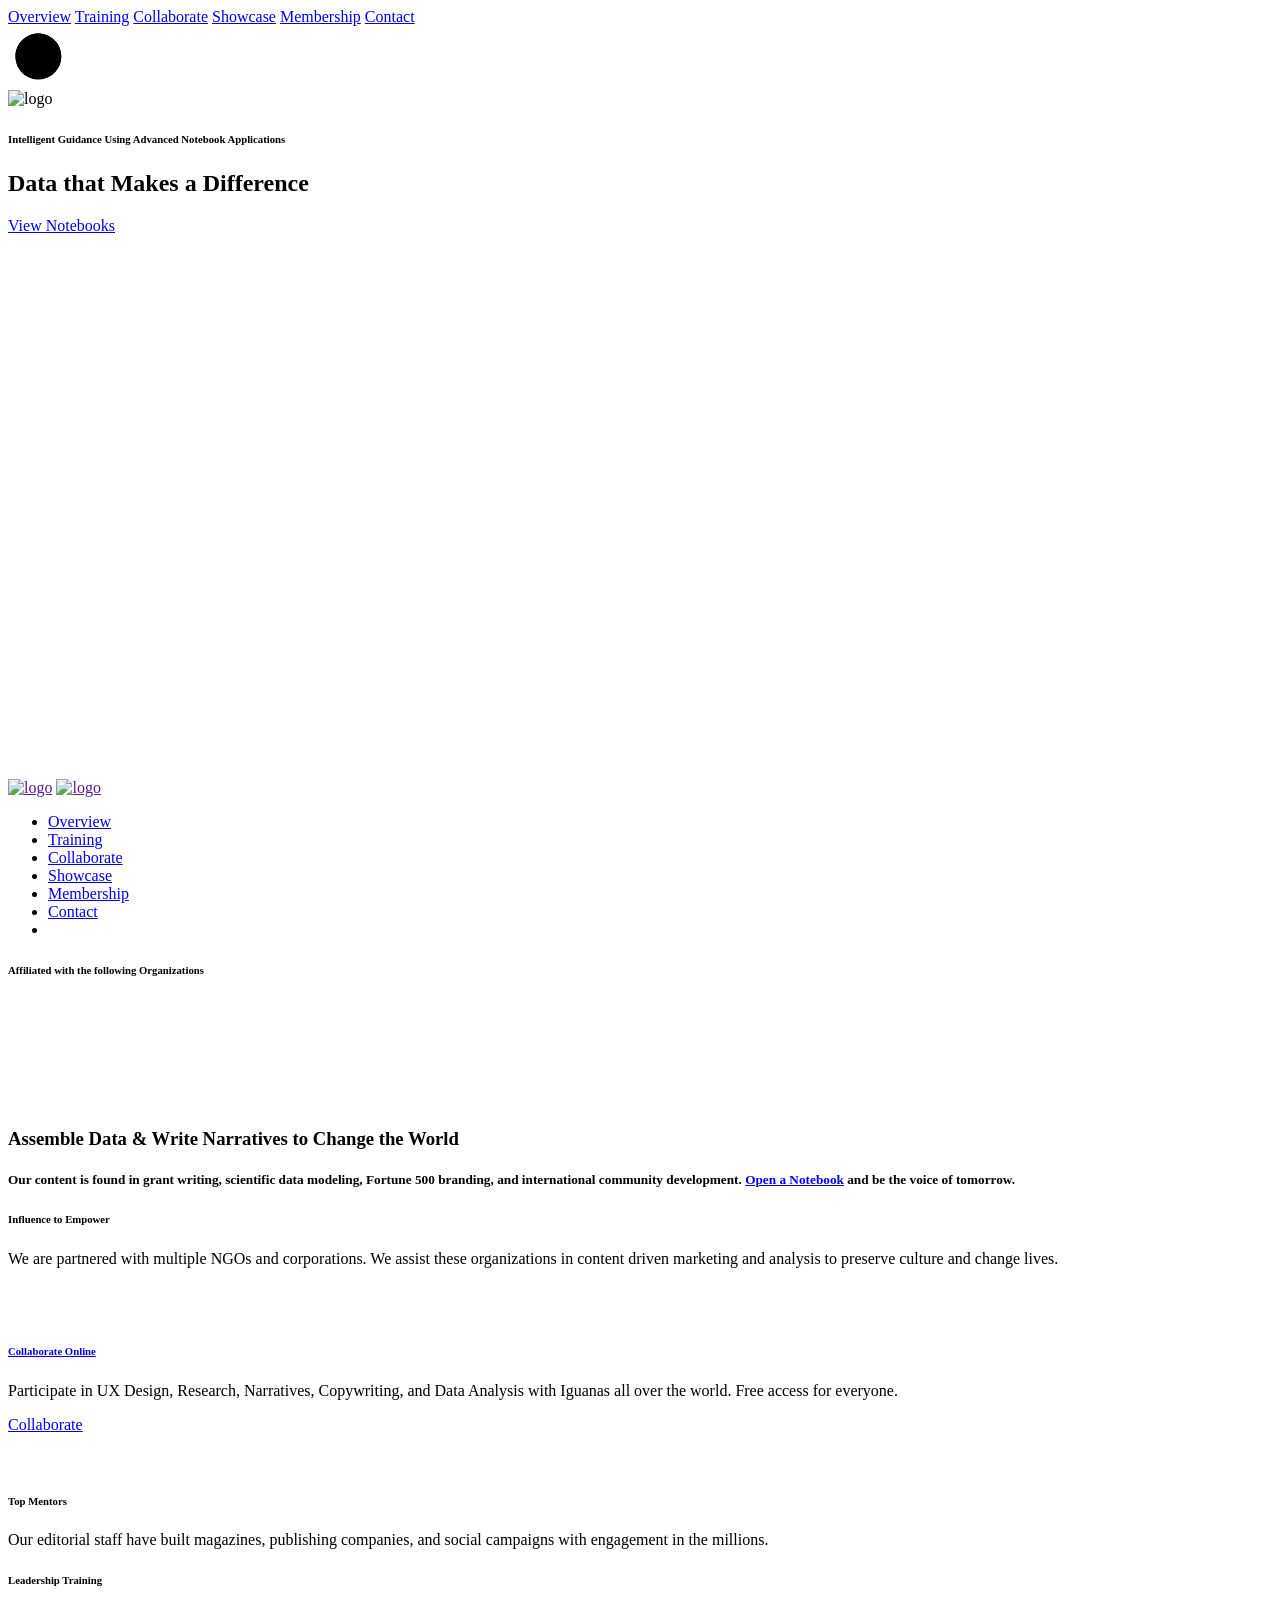
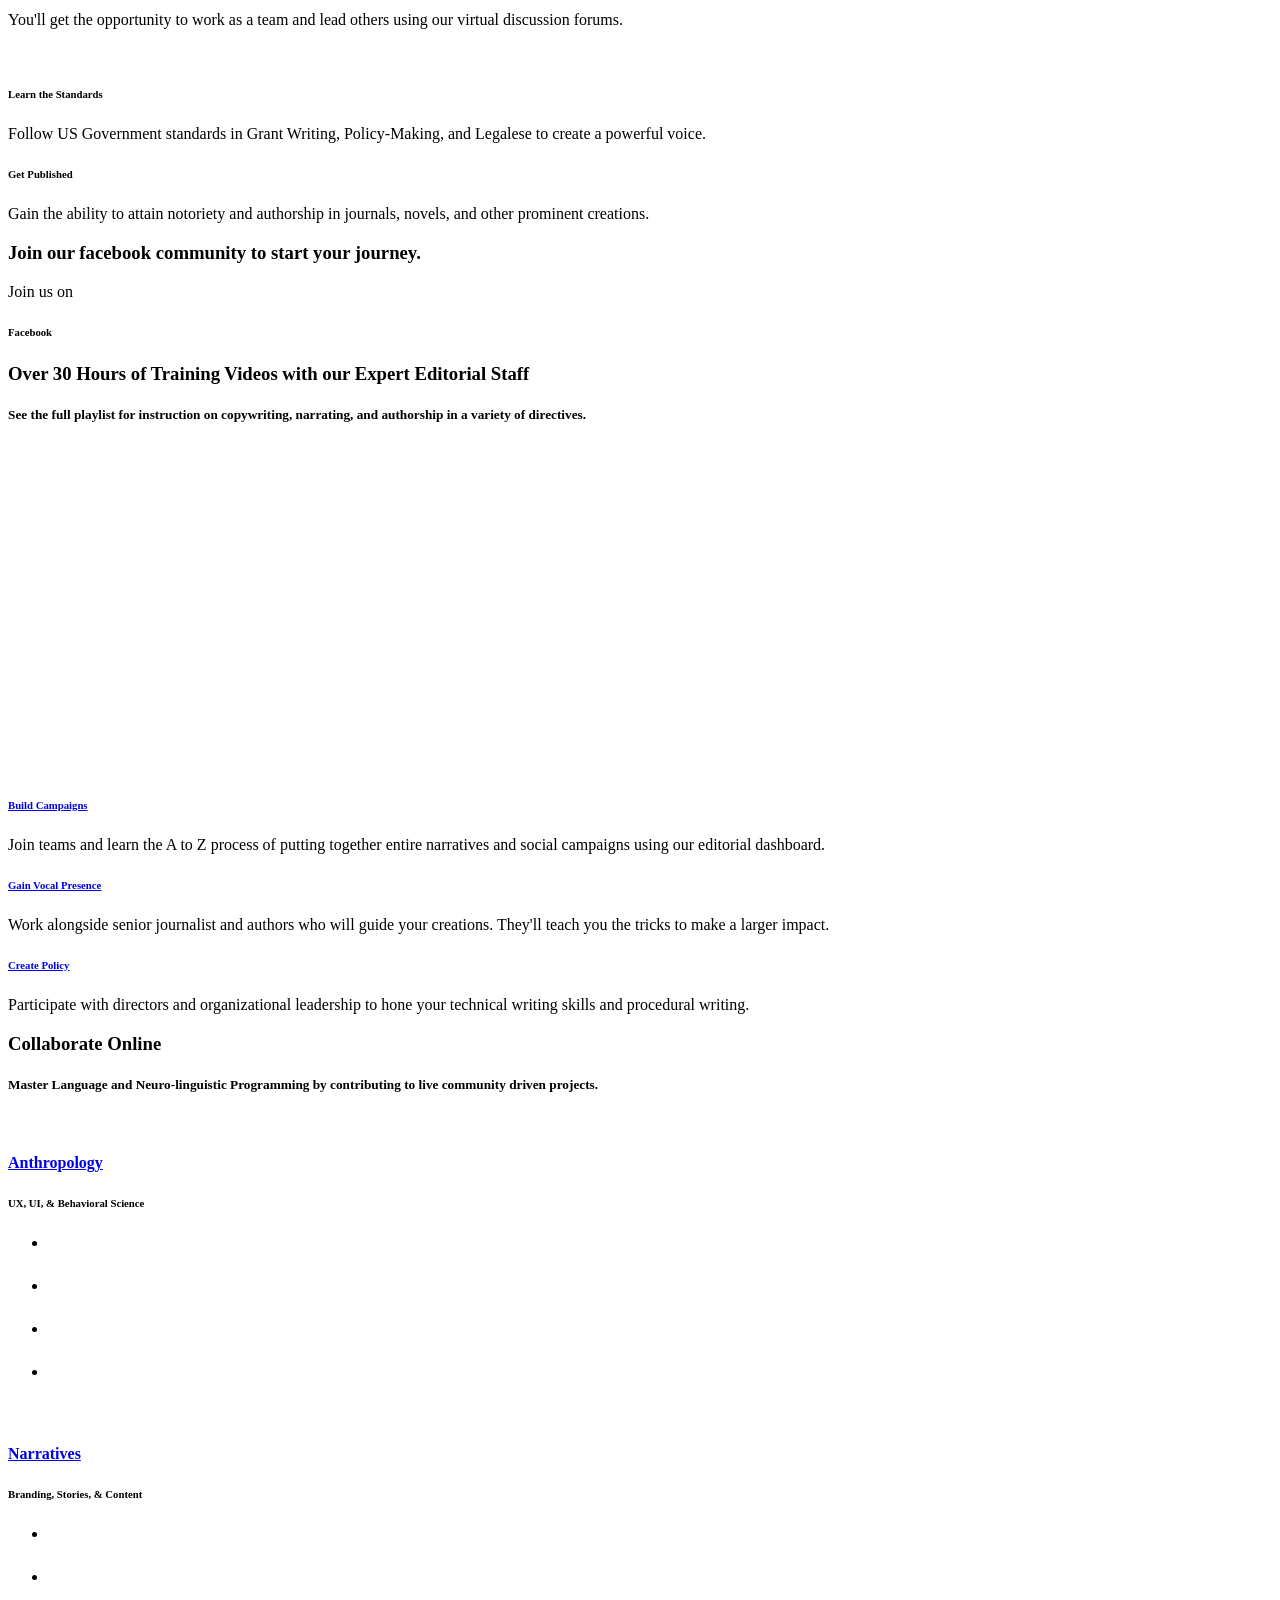
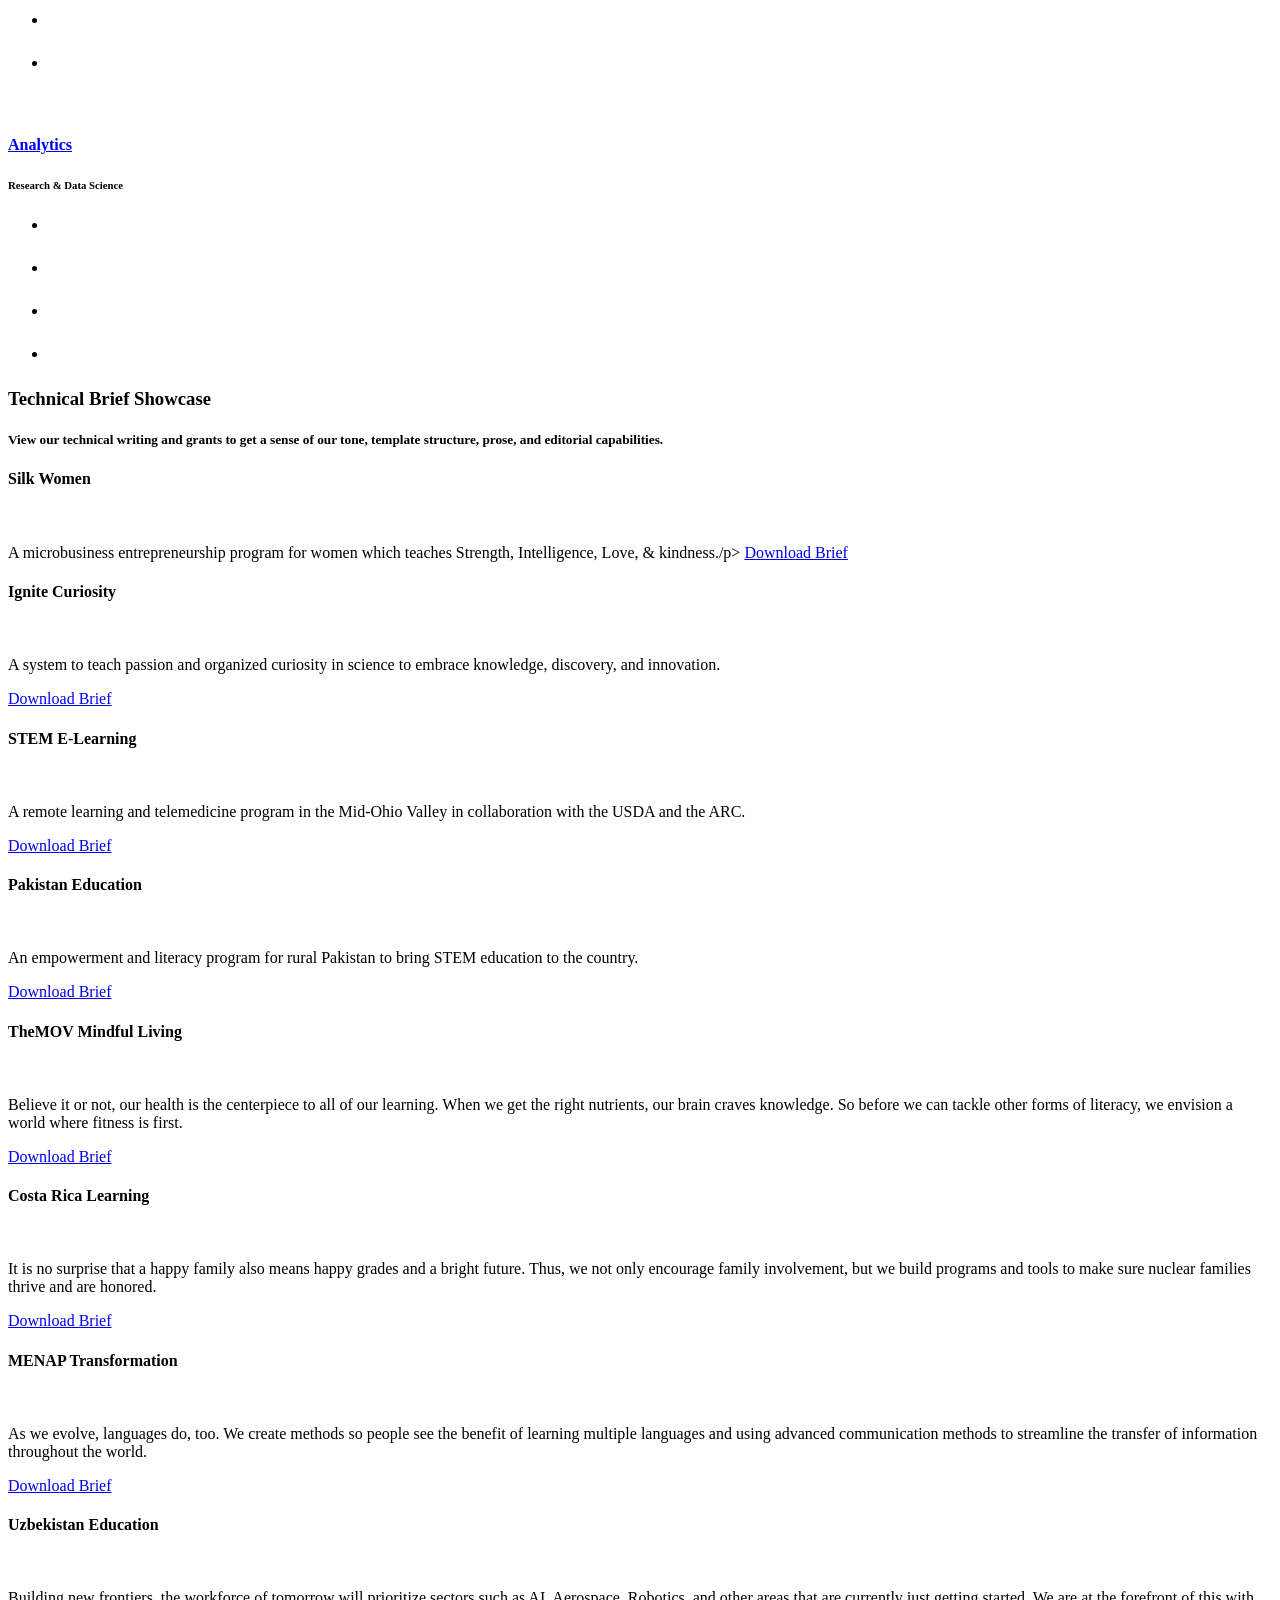
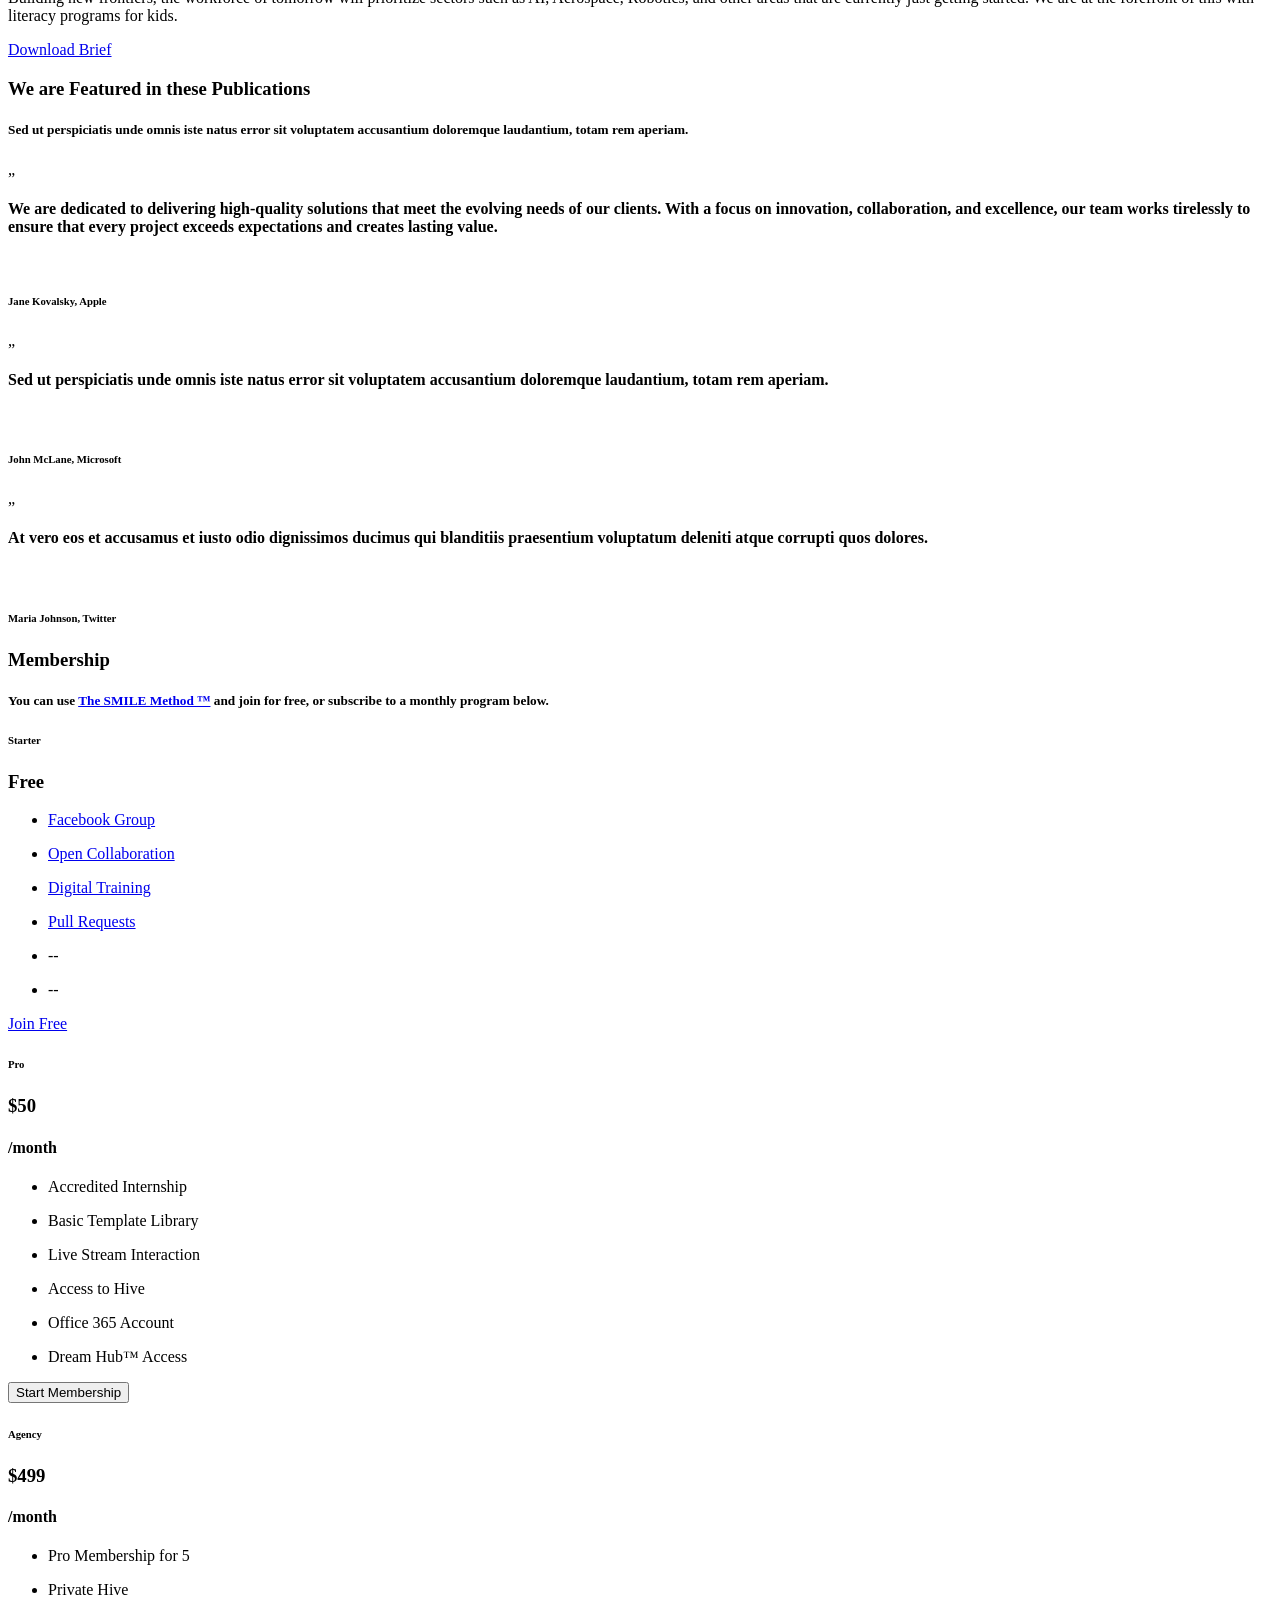
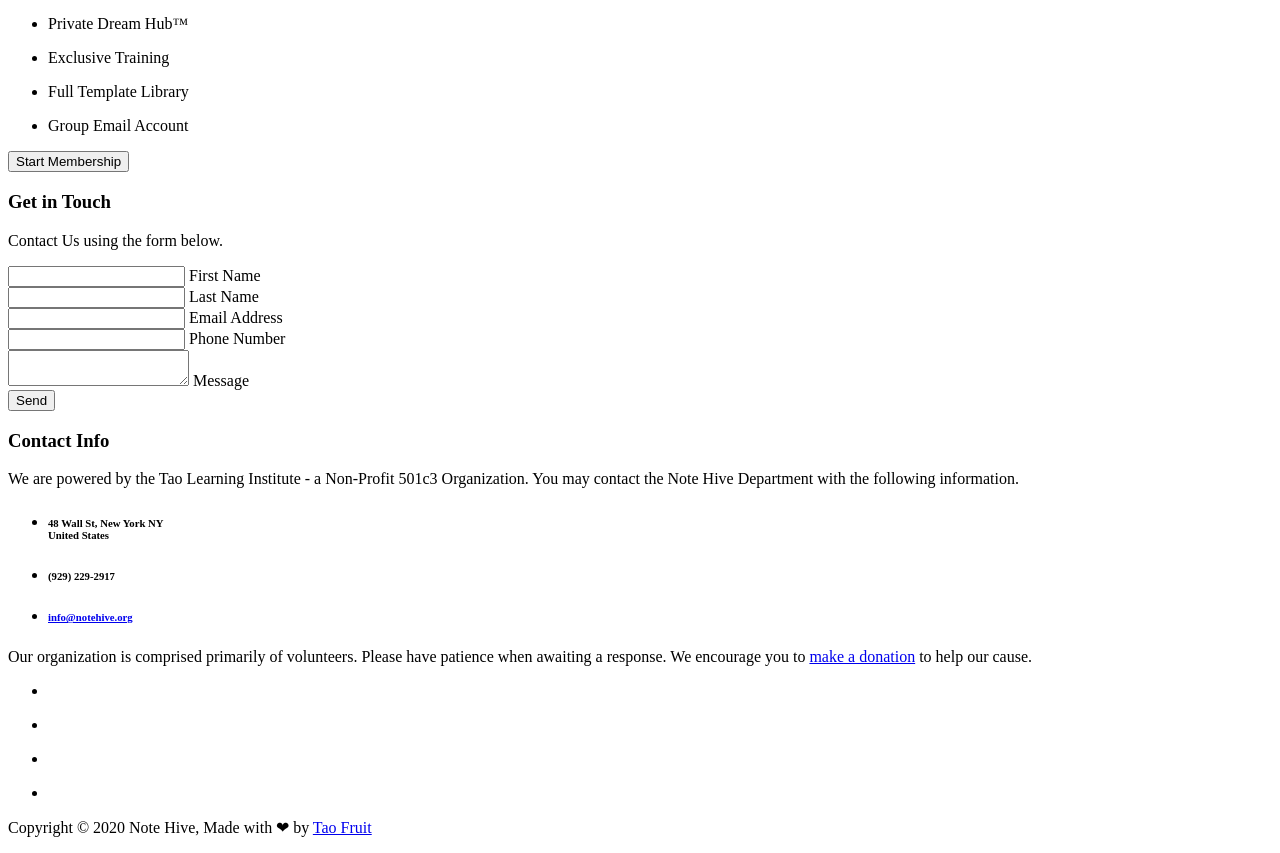
==== commit d3ae43d0: "index.html" ====
--- a/index.html
+++ b/index.html
@@ -624,7 +624,7 @@
 					<div class="col-xs-12 col-sm-12 col-md-12 col-lg-12 align-center reviews_anim1">
 						<div class="intro">
 							<h3>We are Featured in these Publications</h3>
-							<h5>Here is where the story begins — a mistake that led to consequences, revealing the full truth behind it all.</h5>
+							<h5>Sed ut perspiciatis unde omnis iste natus error sit voluptatem accusantium doloremque laudantium, totam rem aperiam.</h5>
 						</div>
 					</div>
 				</div>
@@ -642,9 +642,7 @@
 										<div class="review_top_ornament_quotemark">„</div>
 										<div class="review_top_ornament_line"></div>
 									</div>
-									<h4>We are committed to delivering quality and innovation, striving to exceed expectations through dedication, expertise, and customer-focused solutions.</h4>
-
-									
+									<h4>We are dedicated to delivering high-quality solutions that meet the evolving needs of our clients. With a focus on innovation, collaboration, and excellence, our team works tirelessly to ensure that every project exceeds expectations and creates lasting value.</p>
 									<div class="review_bottom_ornament">
 										<div class="review_bottom_ornament_line"></div>
 										<div class="review_bottom_ornament_triangle"></div>
@@ -665,7 +663,7 @@
 										<div class="review_top_ornament_quotemark">„</div>
 										<div class="review_top_ornament_line"></div>
 									</div>
-									<h4>Every journey has its origin — ours began with a challenge that inspired us to uncover the full potential of what’s possible.</h4>
+									<h4>Sed ut perspiciatis unde omnis iste natus error sit voluptatem accusantium doloremque laudantium, totam rem aperiam.</h4>
 									
 									<div class="review_bottom_ornament">
 										<div class="review_bottom_ornament_line"></div>
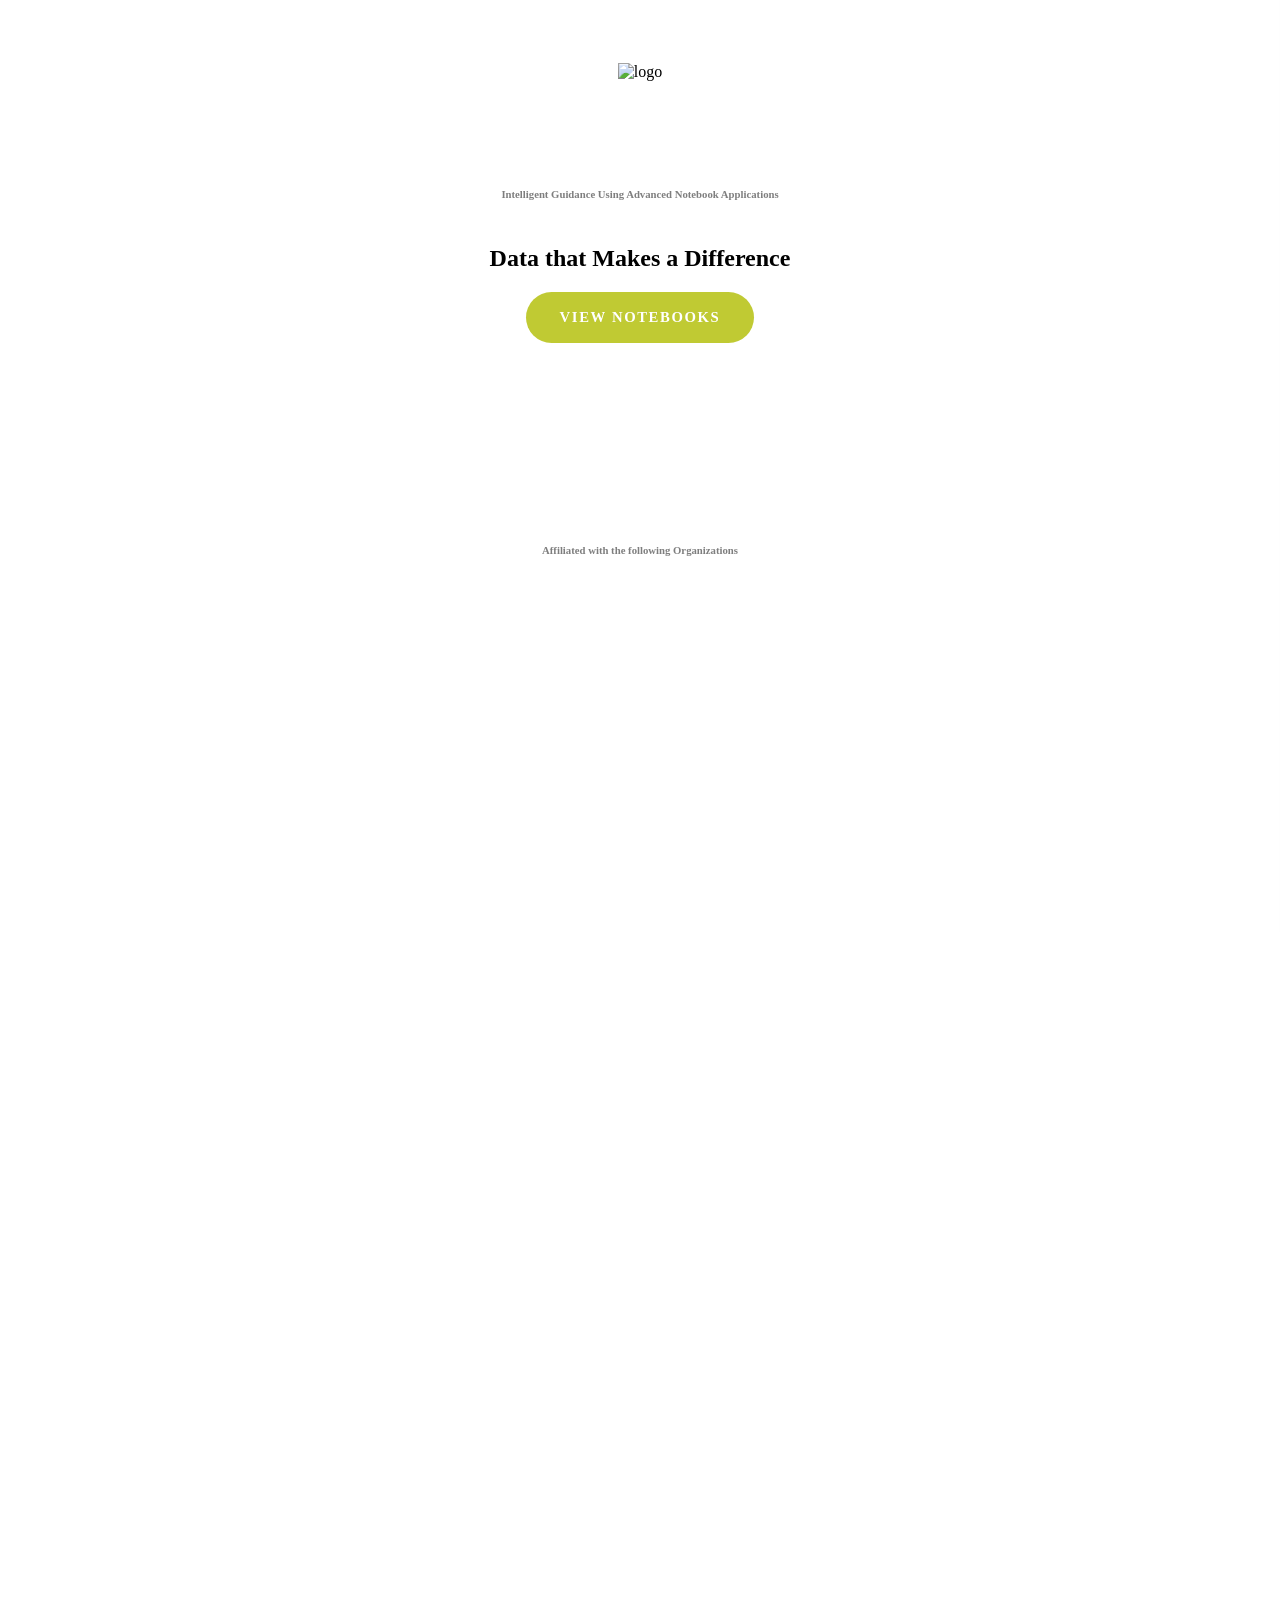
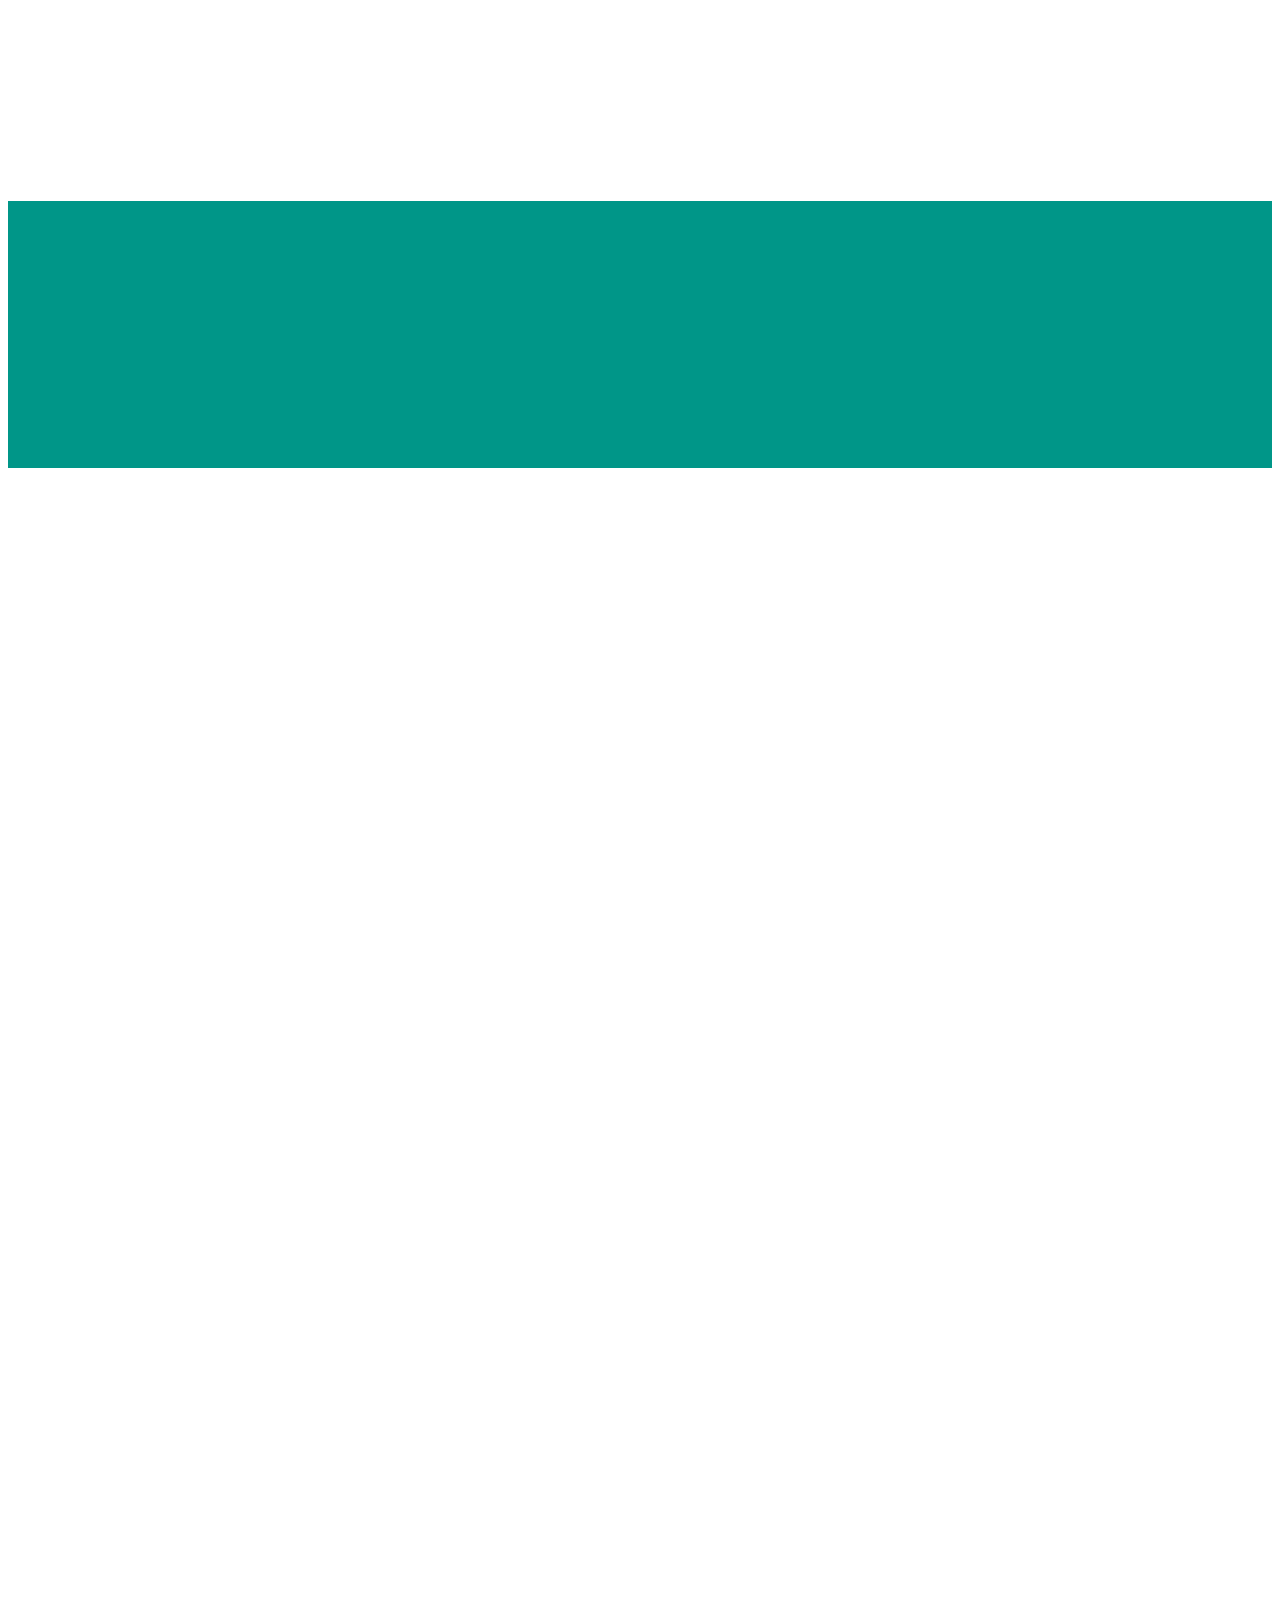
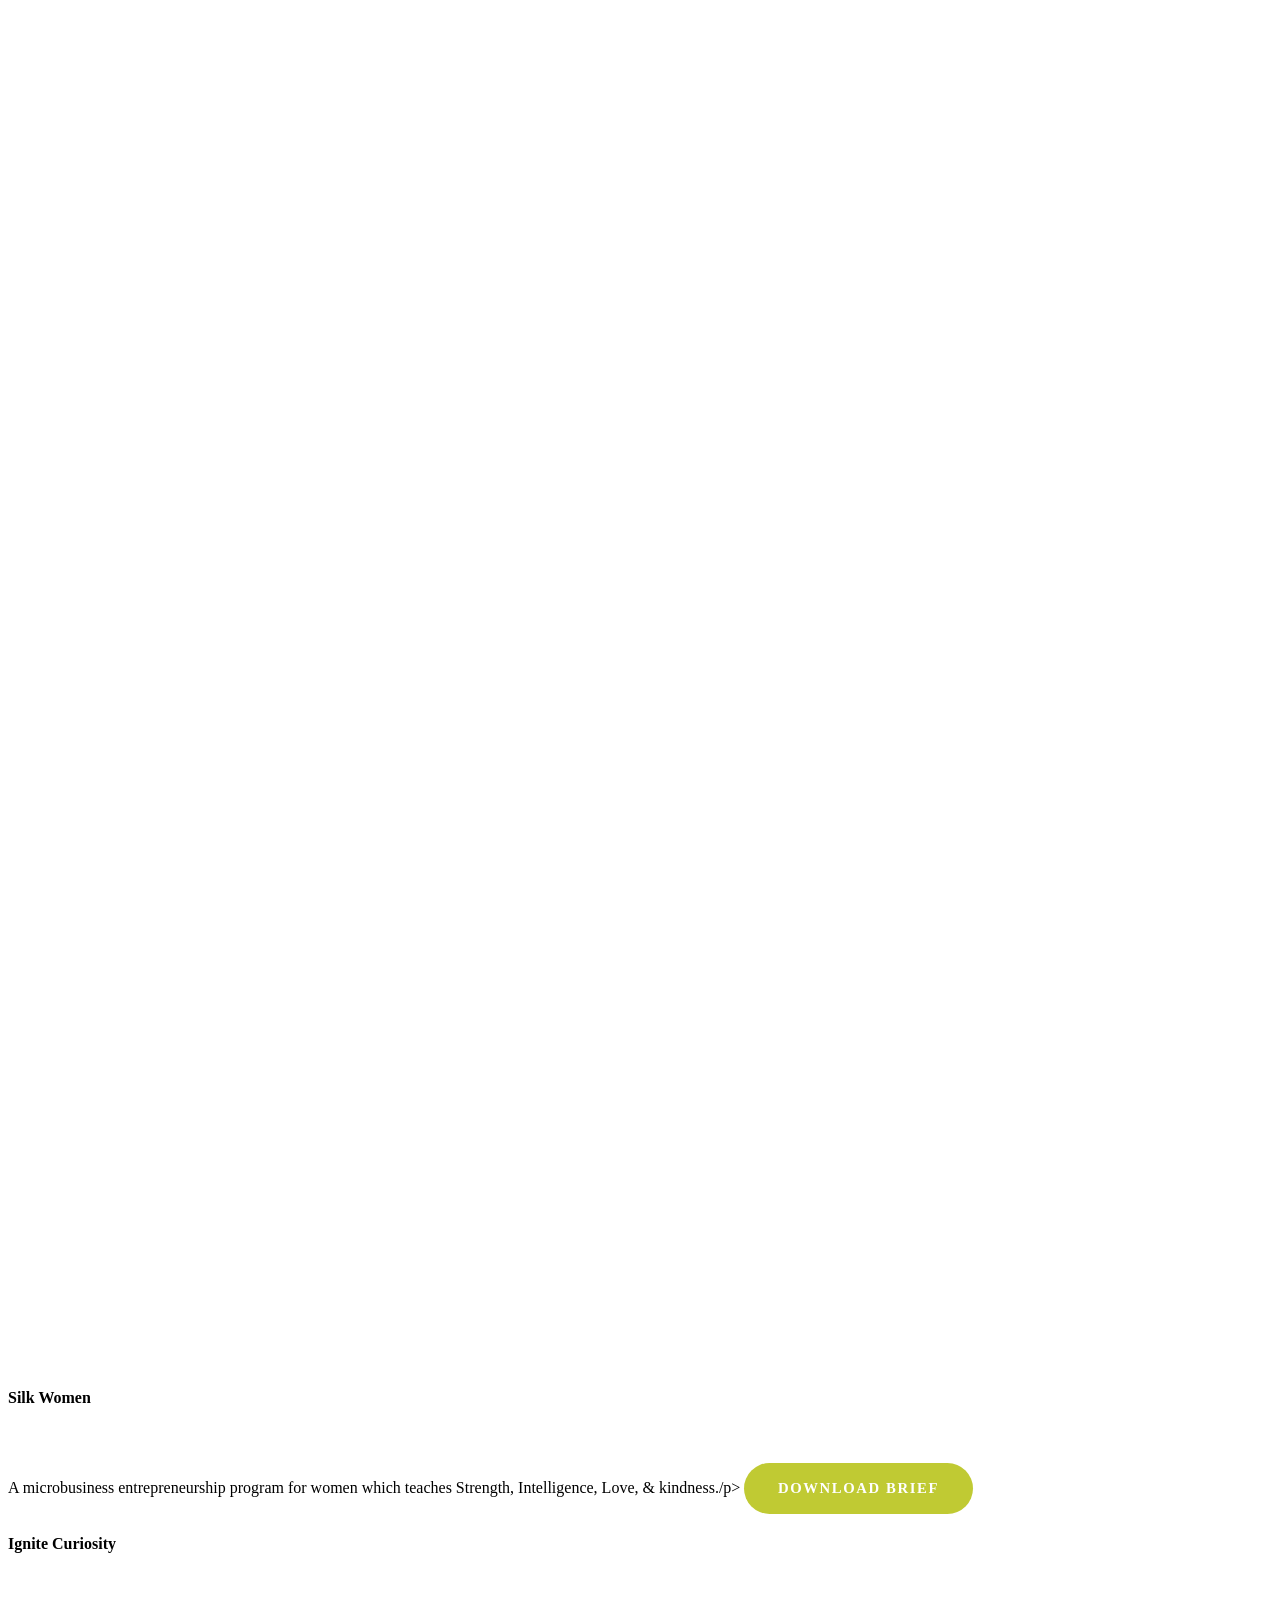
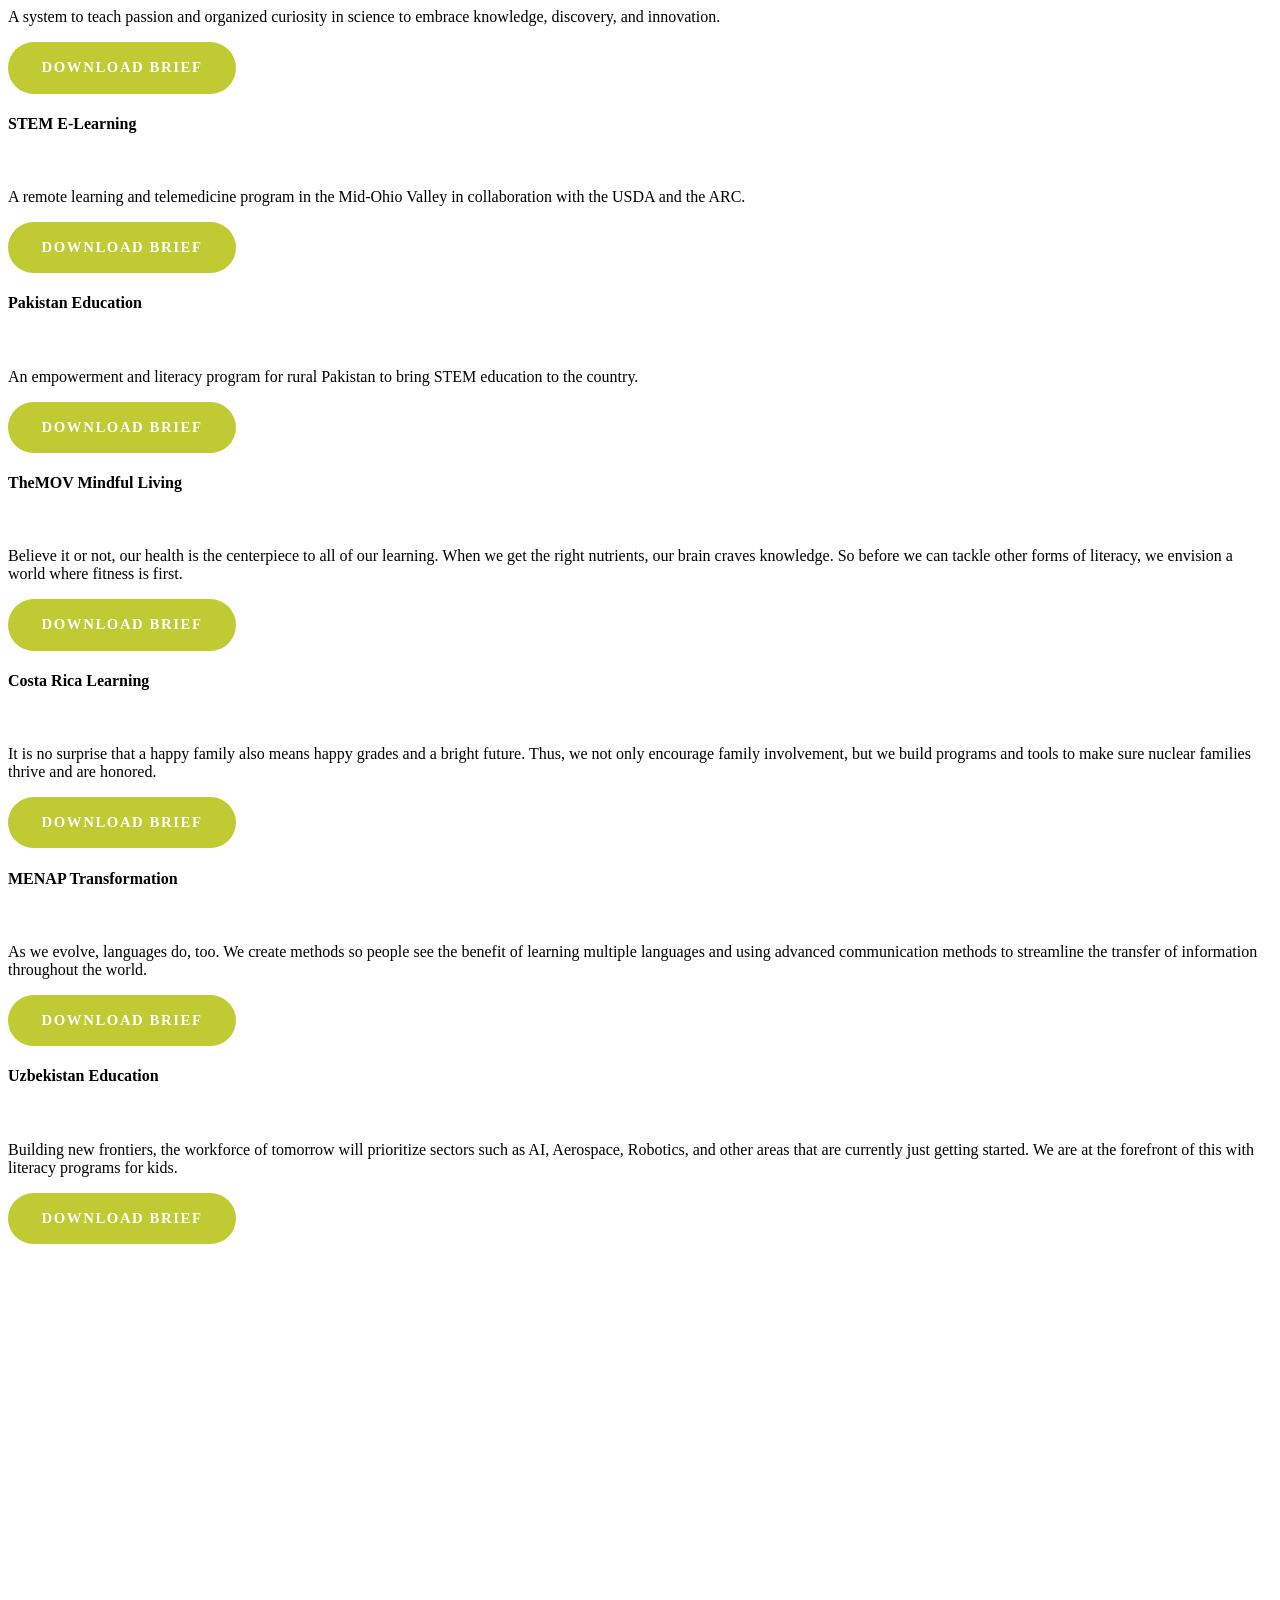
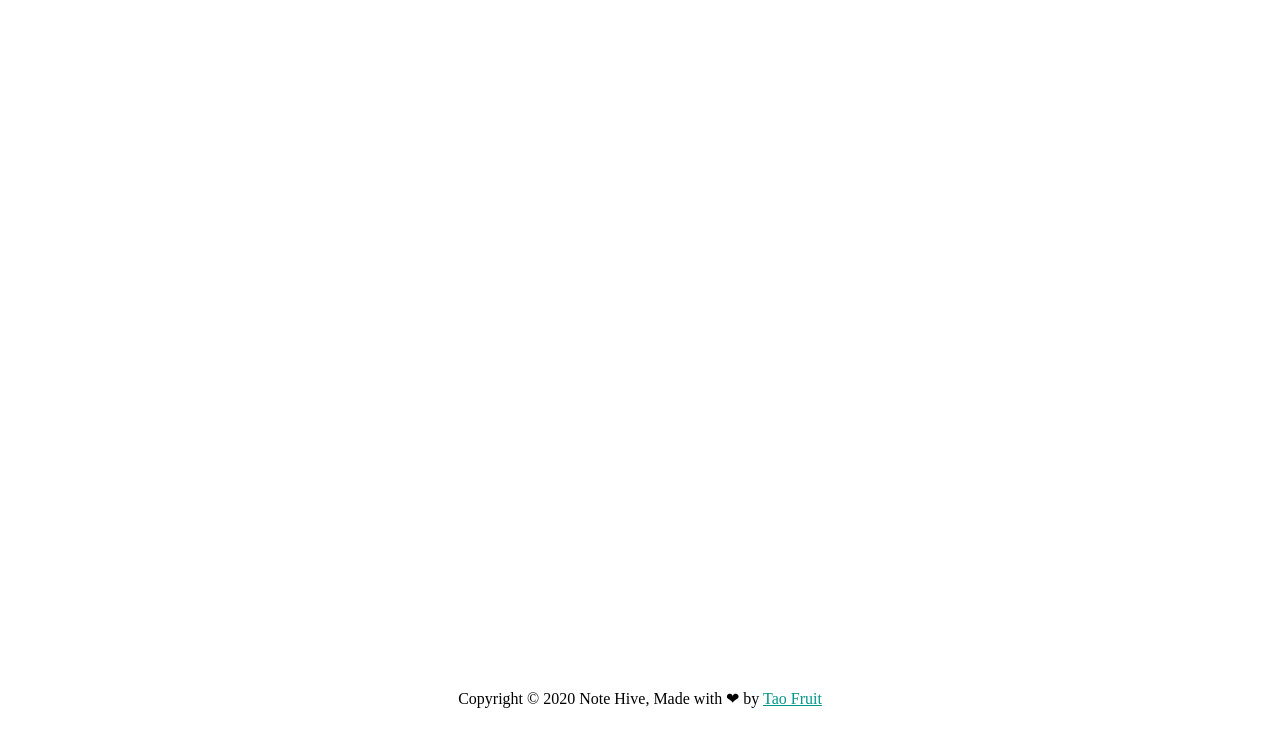
==== commit c0210fbf: "Convert JPG images to WebP format - Converted 319 JPG images to WebP for better performance - Update" ====
--- a/index.html
+++ b/index.html
@@ -131,17 +131,17 @@
 			
 			<!-- Slider Background -->
 			<div id="maximage_slider">
-				<img src="images/background_slider_01.jpg" alt=""/>
-				<img src="images/background_slider_02.jpg" alt=""/>
-				<img src="images/background_slider_03.jpg" alt=""/>
-				<img src="images/background_slider_04.jpg" alt=""/>
+				<img src="images/background_slider_01.webp" alt=""/>
+				<img src="images/background_slider_02.webp" alt=""/>
+				<img src="images/background_slider_03.webp" alt=""/>
+				<img src="images/background_slider_04.webp" alt=""/>
 			</div>
 			<!-- //Slider Background -->
 			
 			
 			<!-- Single Image Background -->
 			<div id="maximage_single">
-				<img src="images/home_background_01.jpg" alt=""/>
+				<img src="images/home_background_01.webp" alt=""/>
 			</div>
 			<!-- //Single Image Background -->
 			
@@ -432,7 +432,7 @@
 
 					<!-- Team member -->
 					<div class="col-xs-6 col-sm-6 col-md-4 col-lg-4 align-center team_anim2">
-						<a href="https://taolearning.sharepoint.com/:o:/s/notehive/EjtUusM7YytBmOmOus3CLYwBKldRYUMwJF_u2RgB64voQg?e=tOCPyN" target="_blank"><img src="images/collab/ux.jpg" class="img_responsive" alt="" width="275"></a>
+						<a href="https://taolearning.sharepoint.com/:o:/s/notehive/EjtUusM7YytBmOmOus3CLYwBKldRYUMwJF_u2RgB64voQg?e=tOCPyN" target="_blank"><img src="images/collab/ux.webp" class="img_responsive" alt="" width="275"></a>
 						<div class="team_member_info">
 							<a href="https://taolearning.sharepoint.com/:o:/s/notehive/EjtUusM7YytBmOmOus3CLYwBKldRYUMwJF_u2RgB64voQg?e=tOCPyN" target="_blank"><h4>Anthropology</h4></a>
 							<h6>UX, UI, &amp; Behavioral Science</h6>
@@ -454,7 +454,7 @@
 					
 					<!-- Team member -->
 					<div class="col-xs-6 col-sm-6 col-md-4 col-lg-4 align-center team_anim4">
-						<a href="https://taolearning.sharepoint.com/:o:/s/notehive/EjtUusM7YytBmOmOus3CLYwBKldRYUMwJF_u2RgB64voQg?e=tOCPyN" target="_blank"><img src="images/collab/ad.jpg" class="img_responsive" alt="" width="275"></a>
+						<a href="https://taolearning.sharepoint.com/:o:/s/notehive/EjtUusM7YytBmOmOus3CLYwBKldRYUMwJF_u2RgB64voQg?e=tOCPyN" target="_blank"><img src="images/collab/ad.webp" class="img_responsive" alt="" width="275"></a>
 						<div class="team_member_info">
 							<a href="https://taolearning.sharepoint.com/:o:/s/notehive/EjtUusM7YytBmOmOus3CLYwBKldRYUMwJF_u2RgB64voQg?e=tOCPyN" target="_blank"><h4>Narratives</h4></a>
 							<h6>Branding, Stories, &amp; Content</h6>
@@ -476,7 +476,7 @@
 
 					<!-- Team member -->
 					<div class="col-xs-6 col-sm-6 col-md-4 col-lg-4 align-center team_anim5">
-						<a href="https://taolearning.sharepoint.com/:f:/s/notehive/EhGAQs9mBR9EieopfhZc8JsBgKS1dYM4lIZrzxyvhz3fIw?e=a0QqiS" target="_blank"><img src="images/collab/powerbi2.jpg" class="img_responsive" alt="" width="275"></a>
+						<a href="https://taolearning.sharepoint.com/:f:/s/notehive/EhGAQs9mBR9EieopfhZc8JsBgKS1dYM4lIZrzxyvhz3fIw?e=a0QqiS" target="_blank"><img src="images/collab/powerbi2.webp" class="img_responsive" alt="" width="275"></a>
 						<div class="team_member_info">
 							<a href="https://taolearning.sharepoint.com/:f:/s/notehive/EhGAQs9mBR9EieopfhZc8JsBgKS1dYM4lIZrzxyvhz3fIw?e=a0QqiS" target="_blank"><h4>Analytics</h4></a>
 							<h6>Research & Data Science</h6>
@@ -522,7 +522,7 @@
                         	<div class="col-md-3 col-sm-3">
                             	<div class="grid-item">
                                     <h4>Silk Women</h4>
-                                    <a href="https://taolearning.org/briefs/silk_women_public.pdf" target="_blank" data-lightbox-gallery="gallery1"><img src="../images/600/silkwomen2.jpg" class="img_responsive img-rounded_corner" alt="" width="528"></a>
+                                    <a href="https://taolearning.org/briefs/silk_women_public.pdf" target="_blank" data-lightbox-gallery="gallery1"><img src="../images/600/silkwomen2.webp" class="img_responsive img-rounded_corner" alt="" width="528"></a>
                                     <div class="grid-item-content">
                                         <p>A microbusiness entrepreneurship program for women which teaches Strength, Intelligence, Love, &amp; kindness./p>
                                         <a href="https://taolearning.org/briefs/silk_women_public.pdf" target="_blank" class="btn btn-primary btn-block">Download Brief</a>
@@ -532,7 +532,7 @@
                         	<div class="col-md-3 col-sm-3">
                                 <div class="grid-item">
                                     <h4>Ignite Curiosity</h4>
-                                    <a href="https://taolearning.org/briefs/costa_rica_ignite_curiosity.pdf" target="_blank" data-lightbox-gallery="gallery1"><img src="../images/800/b5.jpg" class="img_responsive img-rounded_corner" alt="" width="528"></a>
+                                    <a href="https://taolearning.org/briefs/costa_rica_ignite_curiosity.pdf" target="_blank" data-lightbox-gallery="gallery1"><img src="../images/800/b5.webp" class="img_responsive img-rounded_corner" alt="" width="528"></a>
                                     <div class="grid-item-content">
                                         <p>A system to teach passion and organized curiosity in science to embrace knowledge, discovery, and innovation.</p>
                                         <a href="https://taolearning.org/briefs/costa_rica_ignite_curiosity.pdf" target="_blank" class="btn btn-primary btn-block">Download Brief</a>
@@ -542,7 +542,7 @@
                         	<div class="col-md-3 col-sm-3">
                                 <div class="grid-item">
                                     <h4>STEM E-Learning</h4>
-                                    <a href="https://taolearning.org/briefs/dlt_proposal.pdf" data-lightbox-gallery="gallery1"><img src="../images/600/pedadida.jpg" class="img_responsive img-rounded_corner" alt="" width="528"></a>
+                                    <a href="https://taolearning.org/briefs/dlt_proposal.pdf" data-lightbox-gallery="gallery1"><img src="../images/600/pedadida.webp" class="img_responsive img-rounded_corner" alt="" width="528"></a>
                                     <div class="grid-item-content">
                                         <p>A remote learning and telemedicine program in the Mid-Ohio Valley in collaboration with the USDA and the ARC.</p>
                                         <a href="https://taolearning.org/briefs/dlt_proposal.pdf" target="_blank" class="btn btn-primary btn-block">Download Brief</a>
@@ -552,7 +552,7 @@
 							<div class="col-md-3 col-sm-3">
 								<div class="grid-item">
 									<h4>Pakistan Education</h4>
-									<a href="https://taolearning.org/briefs/pakistan_education_summit.pdf" target="_blank"><img src="../images/800/b12.jpg" class="img_responsive img-rounded_corner" alt="" width="528"></a>
+									<a href="https://taolearning.org/briefs/pakistan_education_summit.pdf" target="_blank"><img src="../images/800/b12.webp" class="img_responsive img-rounded_corner" alt="" width="528"></a>
 									<div class="grid-item-content">
 										<p>An empowerment and literacy program for rural Pakistan to bring STEM education to the country.</p>
 										<a href="https://taolearning.org/briefs/pakistan_education_summit.pdf" target="_blank" class="btn btn-primary btn-block">Download Brief</a>
@@ -569,7 +569,7 @@
                             <div class="col-md-3 col-sm-3">
                                 <div class="grid-item">
                                     <h4>TheMOV Mindful Living</h4>
-                                    <a href="#"><img src="../images/600/themov2.jpg" class="img_responsive img-rounded_corner" alt="" width="528"></a>
+                                    <a href="#"><img src="../images/600/themov2.webp" class="img_responsive img-rounded_corner" alt="" width="528"></a>
                                     <div class="grid-item-content">
                                         <p>Believe it or not, our health is the centerpiece to all of our learning. When we get the right nutrients, our brain craves knowledge. So before we can tackle other forms of literacy, we envision a world where fitness is first.</p>
                                         <a href="#" data-toggle="tooltip" data-original-title="Brief Coming Soon" class="btn btn-primary btn-block">Download Brief</a>
@@ -579,7 +579,7 @@
                             <div class="col-md-3 col-sm-3">
                                 <div class="grid-item">
                                     <h4>Costa Rica Learning</h4>
-                                    <a href="https://taolearning.org/briefs/costa_rica_ignite_curiosity.pdf" target="_blank"><img src="../images/800/b7.jpg" class="img_responsive img-rounded_corner" alt="" width="528"></a>
+                                    <a href="https://taolearning.org/briefs/costa_rica_ignite_curiosity.pdf" target="_blank"><img src="../images/800/b7.webp" class="img_responsive img-rounded_corner" alt="" width="528"></a>
                                     <div class="grid-item-content">
                                         <p>It is no surprise that a happy family also means happy grades and a bright future. Thus, we not only encourage family involvement, but we build programs and tools to make sure nuclear families thrive and are honored.</p>
                                         <a href="https://taolearning.org/briefs/costa_rica_ignite_curiosity.pdf" target="_blank" class="btn btn-primary btn-block">Download Brief</a>
@@ -589,7 +589,7 @@
                             <div class="col-md-3 col-sm-3">
                                 <div class="grid-item">
                                     <h4>MENAP Transformation</h4>
-                                    <a href="#"><img src="../images/800/211.jpg" class="img_responsive img-rounded_corner" alt="" width="528"></a>
+                                    <a href="#"><img src="../images/800/211.webp" class="img_responsive img-rounded_corner" alt="" width="528"></a>
                                     <div class="grid-item-content">
                                         <p>As we evolve, languages do, too. We create methods so people see the benefit of learning multiple languages and using advanced communication methods to streamline the transfer of information throughout the world.</p>
                                         <a href="#" data-toggle="tooltip" data-original-title="Brief Coming Soon" class="btn btn-primary btn-block">Download Brief</a>
@@ -599,7 +599,7 @@
                             <div class="col-md-3 col-sm-3">
                                 <div class="grid-item">
                                     <h4>Uzbekistan Education </h4>
-                                    <a href="https://taolearning.org/briefs/uzbek_complete2.pdf" target="_blank"><img src="../images/800/212.jpg" class="img_responsive img-rounded_corner" alt="" width="528"></a>
+                                    <a href="https://taolearning.org/briefs/uzbek_complete2.pdf" target="_blank"><img src="../images/800/212.webp" class="img_responsive img-rounded_corner" alt="" width="528"></a>
                                     <div class="grid-item-content">
                                         <p>Building new frontiers, the workforce of tomorrow will prioritize sectors such as AI, Aerospace, Robotics, and other areas that are currently just getting started. We are at the forefront of this with literacy programs for kids.</p>
                                         <a href="https://taolearning.org/briefs/uzbek_complete2.pdf" target="_blank" class="btn btn-primary btn-block">Download Brief</a>
@@ -642,14 +642,15 @@
 										<div class="review_top_ornament_quotemark">„</div>
 										<div class="review_top_ornament_line"></div>
 									</div>
-									<h4>We are dedicated to delivering high-quality solutions that meet the evolving needs of our clients. With a focus on innovation, collaboration, and excellence, our team works tirelessly to ensure that every project exceeds expectations and creates lasting value.</p>
+									<h4>Lorem ipsum dolor sit amet, consectetur adipiscing elit, sed do eiusmod tempor incididunt ut labore et dolore magna aliqua. Ut enim ad minim veniam, quis nostrud exercitation ullamco laboris nisi ut aliquip ex ea commodo consequat.</h4>
+									
 									<div class="review_bottom_ornament">
 										<div class="review_bottom_ornament_line"></div>
 										<div class="review_bottom_ornament_triangle"></div>
 										<div class="review_bottom_ornament_line"></div>
 									</div>
 									
-									<img src="images/review_01.jpg" alt="" class="img-circle">
+									<img src="images/review_01.webp" alt="" class="img-circle">
 									<h6>Jane Kovalsky, Apple</h6>
 								</div>
 							</div>
@@ -671,7 +672,7 @@
 										<div class="review_bottom_ornament_line"></div>
 									</div>
 									
-									<img src="images/review_02.jpg" alt="" class="img-circle">
+									<img src="images/review_02.webp" alt="" class="img-circle">
 									<h6>John McLane, Microsoft</h6>
 								</div>
 							</div>
@@ -693,7 +694,7 @@
 										<div class="review_bottom_ornament_line"></div>
 									</div>
 									
-									<img src="images/review_03.jpg" alt="" class="img-circle">
+									<img src="images/review_03.webp" alt="" class="img-circle">
 									<h6>Maria Johnson, Twitter</h6>
 								</div>
 							</div>
--- a/css/main.css
+++ b/css/main.css
@@ -0,0 +1,1442 @@
+/*------------------------------------------------------------------
+[Master Stylesheet]
+
+Project:	    SPOT - Landing Page Template
+Version:	    1.0
+Last change:	28/04/2015
+Author:         Mat Przegietka 
+-------------------------------------------------------------------*/
+
+/*------------------------------------------------------------------
+[Table of contents]
+
+1.  Helper Classes
+2.  Preloader
+3.  Icons
+4.  Navigation
+5.  Homepage Content
+6.  Icon Box
+7.  Intro
+8.  Subsections
+9.  Pricing Table
+10. Team
+11. Contact Form
+12. Inputs
+13. Buttons
+
+-------------------------------------------------------------------*/
+
+
+/*--------------------------------------*/
+/* 1. Helper Classes -------------------*/
+/*--------------------------------------*/
+
+.align-center {text-align:center}
+.aligh-left {text-align:left}
+.align-right {text-align:right}
+.float-left {float:left}
+.img_responsive {max-width: 100%}
+.img-circle {border-radius: 50%}
+.img-rounded_corner {border-radius: 0.2rem}
+
+
+/*--------------------------------------*/
+/* 2. Preloader ------------------------*/
+/*--------------------------------------*/
+
+.preloader_header {
+    position: fixed;
+    top: 0;
+    z-index: 100;
+    min-height: 480px;
+    width: 100%;
+    height: 100%;
+}
+
+.preloader_loader {
+    position: absolute;
+    left: 0;
+    width: 100%;
+    opacity: 0;
+    cursor: default;
+    pointer-events: none;
+}
+
+.preloader_loader {
+    bottom:20%;	
+}
+
+.preloader_header .preloader_inner {
+    display: block;
+    margin: 0 auto;
+}
+
+.preloader_header .preloader_loader svg path {
+    fill: none;
+    stroke-width: 6;
+}
+
+
+/* Animations */
+/* Initial animation of header elements */
+
+.loading .preloader_loader {
+	opacity: 1;
+	-webkit-animation: animInitialHeader 1s cubic-bezier(0.7,0,0.3,1) both;
+	animation: animInitialHeader 1s cubic-bezier(0.7,0,0.3,1) both;
+}
+
+.loading .preloader_loader {
+	-webkit-animation-delay: 0.2s;
+	animation-delay: 0.2s;
+}
+
+@-webkit-keyframes animInitialHeader {
+	from { opacity: 0; -webkit-transform: translate3d(0,800px,0); }
+}
+
+@keyframes animInitialHeader {
+	from { opacity: 0; -webkit-transform: translate3d(0,800px,0); transform: translate3d(0,800px,0); }
+}
+
+
+/* Header elements when loading finishes */
+
+.loaded .preloader_loader {
+	opacity: 1;
+}
+
+.loaded .preloader_loader {
+	-webkit-animation: animLoadedLoader 0.5s cubic-bezier(0.7,0,0.3,1) forwards;
+	animation: animLoadedLoader 0.5s cubic-bezier(0.7,0,0.3,1) forwards;
+}
+
+@-webkit-keyframes animLoadedLoader {
+	to { opacity: 0; -webkit-transform: translate3d(0,-100%,0) scale3d(0.3,0.3,1); }
+}
+
+@keyframes animLoadedLoader {
+	to { opacity: 0; -webkit-transform: translate3d(0,-100%,0) scale3d(0.3,0.3,1); transform: translate3d(0,-100%,0) scale3d(0.3,0.3,1); }
+}
+
+
+/* Header animation when loading finishes */
+
+.loaded .preloader_header {
+	-webkit-animation: animLoadedHeader 1s cubic-bezier(0.7,0,0.3,1) forwards;
+	animation: animLoadedHeader 1s cubic-bezier(0.7,0,0.3,1) forwards;
+}
+
+@-webkit-keyframes animLoadedHeader {
+	to { -webkit-transform: translate3d(0,-100%,0); }
+}
+
+@keyframes animLoadedHeader {
+	to { -webkit-transform: translate3d(0,-100%,0); transform: translate3d(0,-100%,0); }
+}
+
+
+/* Content animations */
+
+.loaded .home_anim1,
+.loaded .home_anim2,
+.loaded .home_anim3,
+.loaded .home_anim4,
+.loaded .home_anim5,
+.loaded .home_anim6,
+.loaded .home_anim7,
+.loaded .home_anim8,
+.loaded .home_anim9,
+.loaded .home_anim10
+{
+	animation: animLoadedContent 0.8s cubic-bezier(0.7,0,0.3,1) both;
+    -webkit-animation: animLoadedContent 0.8s cubic-bezier(0.7,0,0.3,1) both;
+}
+ 
+.loaded .home_anim1 {
+    animation-delay: 0.1s;
+    -webkit-animation-delay: 0.1s;  
+}
+
+.loaded .home_anim2 {
+    animation-delay: 0.2s;
+    -webkit-animation-delay: 0.2s;   
+}
+
+.loaded .home_anim3 {
+    animation-delay: 0.3s;
+    -webkit-animation-delay: 0.3s;   
+}
+
+.loaded .home_anim4{
+    animation-delay: 0.4s;
+    -webkit-animation-delay: 0.4s;   
+}
+
+.loaded .home_anim5 {
+    animation-delay: 0.5s;
+    -webkit-animation-delay: 0.5s;    
+}
+
+.loaded .home_anim6 {
+    animation-delay: 0.6s;
+    -webkit-animation-delay: 0.6s;    
+}
+
+.loaded .home_anim7 {
+    animation-delay: 0.7s;
+    -webkit-animation-delay: 0.7s;    
+}
+
+.loaded .home_anim8 {
+    animation-delay: 0.8s;
+    -webkit-animation-delay: 0.8s;    
+}
+
+.loaded .home_anim9 {
+    animation-delay: 0.9s;
+    -webkit-animation-delay: 0.9s;    
+}
+
+.loaded .home_anim10 {
+    animation-delay: 1s;
+    -webkit-animation-delay: 1s;    
+}
+
+@keyframes animLoadedContent {
+    from { 
+        opacity: 0; 
+        transform: translate3d(0,50px,0);  
+    }
+}
+
+@-webkit-keyframes animLoadedContent {
+    from { 
+        opacity: 0; 
+        -webkit-transform: translate3d(0,50px,0);  
+    }
+}
+
+
+
+/* Mockup animations */
+
+.loaded .mockup-animation1,
+.loaded .mockup-animation2
+{
+	animation: MockupAnimLoadedContent 0.7s cubic-bezier(0.5,.01,.51,1) both;
+    -webkit-animation: MockupAnimLoadedContent 0.7s cubic-bezier(0.5,.01,.51,1) both;
+}
+
+.loaded .mockup-animation2 {
+    animation-delay: 1s;
+    -webkit-animation-delay: 1s;   
+}
+
+.loaded .mockup-animation1 {
+    animation-delay: 1.35s;
+    -webkit-animation-delay: 1.35s;   
+}
+ 
+@keyframes MockupAnimLoadedContent {
+    from { 
+        opacity: 0; 
+        transform: translate3d(0,50px,0);  
+    }
+}
+
+@-webkit-keyframes MockupAnimLoadedContent {
+    from { 
+        opacity: 0; 
+        -webkit-transform: translate3d(0,50px,0);  
+    }
+}
+
+.layout-switch .ip-header {
+    position: absolute;
+}
+
+.header-none {
+	display:none;
+}
+
+
+/* Subpage Mockups animations */
+
+.more_info_anim1,
+.more_info_anim2,
+.more_info_anim3,
+.more_info_anim4,
+.more_info_anim5,
+.more_info_anim6,
+.more_info_anim7,
+.more_info_anim8,
+.more_info_anim9,
+.more_info_anim10,
+
+.about_video_anim1,
+.about_video_anim2,
+.about_video_anim3,
+.about_video_anim4,
+.about_video_anim5,
+.about_video_anim6,
+.about_video_anim7,
+.about_video_anim8,
+.about_video_anim9,
+.about_video_anim10,
+
+.reviews_anim1,
+.reviews_anim2,
+.reviews_anim3,
+.reviews_anim4,
+.reviews_anim5,
+.reviews_anim6,
+.reviews_anim7,
+.reviews_anim8,
+.reviews_anim9,
+.reviews_anim10,
+
+.screenshots_anim1,
+.screenshots_anim2,
+.screenshots_anim3,
+.screenshots_anim4,
+.screenshots_anim5,
+.screenshots_anim6,
+.screenshots_anim7,
+.screenshots_anim8,
+.screenshots_anim9,
+.screenshots_anim10,
+
+.pricing_anim1,
+.pricing_anim2,
+.pricing_anim3,
+.pricing_anim4,
+.pricing_anim5,
+.pricing_anim6,
+.pricing_anim7,
+.pricing_anim8,
+.pricing_anim9,
+.pricing_anim10,
+
+.team_anim1,
+.team_anim2,
+.team_anim3,
+.team_anim4,
+.team_anim5,
+.team_anim6,
+.team_anim7,
+.team_anim8,
+.team_anim9,
+.team_anim10,
+
+.cta_download_anim1,
+.cta_download_anim2,
+.cta_download_anim3,
+.cta_download_anim4,
+.cta_download_anim5,
+.cta_download_anim6,
+.cta_download_anim7,
+.cta_download_anim8,
+.cta_download_anim9,
+.cta_download_anim10,
+
+.contact_anim1,
+.contact_anim2,
+.contact_anim3,
+.contact_anim4,
+.contact_anim5,
+.contact_anim6,
+.contact_anim7,
+.contact_anim8,
+.contact_anim9,
+.contact_anim10
+
+{
+	opacity:0
+}
+
+
+/*--------------------------------------*/
+/* 3. Icons ----------------------------*/
+/*--------------------------------------*/
+
+.icon_big {
+	font-size: 1.72rem;
+	margin:1rem;	
+}
+
+.icon_normal {
+	width: 2rem;
+    font-size: 1.72rem;
+}
+
+.icon_small {
+	margin:1rem;
+	font-size:1.4rem;
+	line-height:1.2rem;
+	opacity:0.54;
+	margin-right:2rem;
+    text-shadow: 1px 1px 1px rgba(0,0,0,0.004);
+}
+
+.icon_list {
+	margin-bottom:1.72rem;
+}
+
+.icon_list li{
+	vertical-align: middle;
+    display: table;
+}
+
+.icon_list li div,
+.icon_list li h6 {
+	vertical-align: middle;
+    display: table-cell; 
+}
+
+
+/*-- Social Icons --*/
+
+.social_icon{
+    font-size:1rem;
+    line-height:1rem;
+    opacity:0.5;
+    -webkit-transition: all 0.3s ease-in-out;
+    -moz-transition: all 0.3s ease-in-out;
+    -o-transition: all 0.3s ease-in-out;
+    transition: all 0.3s ease-in-out;
+}
+
+.social_icon:hover {
+    cursor:pointer;
+    opacity:1;
+}
+
+.social_icons ul, .social_icons ul li {
+	display: inline-block;
+	list-style: none;
+	padding: 0;
+	height:2rem;
+}
+
+.social_icons ul li {
+	margin-right: 0.7rem;
+	margin-left: 0.7rem;
+}
+
+.social_icons ul li:first-child {
+	margin-left:0;
+}
+
+.social_icons ul li:last-child {
+	margin-right:0;
+}
+
+.social_icons ul li {
+    float:left;
+}
+
+.social_icons_container {
+	position: relative;
+	width:100%;
+    z-index: 10;
+}
+
+
+/*--------------------------------------*/
+/* 4. Navigation -----------------------*/
+/*--------------------------------------*/
+
+.navigation_desktop ul {
+    float:right;
+    padding:0;
+    margin:0;   
+}
+
+.navigation_desktop ul li {
+    float:left;
+    padding:0;
+    height:auto;
+    margin-left:1rem;
+    margin-right:1rem;
+}
+
+.navigation_desktop ul li a {
+	font-size: 0.857rem;
+	line-height: 0.857rem;
+	opacity: 0.5;
+	-webkit-transition: all 0.3s ease;
+	-moz-transition: all 0.3s ease;
+	transition: all 0.3s ease;
+}
+
+.navigation_desktop a:hover {
+	opacity:1;
+}
+
+.navigation_desktop li a:focus, .navigation_desktop a:hover {
+	outline:none;
+	text-decoration: none;
+}
+.navigation_desktop ul li:nth-last-child(2)
+.navigation_desktop ul li:last-child {
+    margin-right:0rem;
+}
+
+.top_bar {
+	position:relative;
+    z-index: 10;
+}
+
+
+/*-- menu_bar --*/
+
+.menu_bar {
+	height:5.14rem;
+	padding-top:1.7rem;
+	-webkit-box-shadow: 0px 0px 3px 0px rgba(50, 50, 50, 1);
+	-moz-box-shadow:    0px 0px 3px 0px rgba(50, 50, 50, 1);
+	box-shadow:         0px 0px 3px 0px rgba(50, 50, 50, 1);
+	position: fixed;
+	top:0;
+	left: 0;
+	width: 100%;
+	z-index:1000;
+	-webkit-transition: all 0.5s;
+	-moz-transition: all 0.5s;
+	transition: all 0.5s;
+	-webkit-transform: translateY(-105%);
+	-moz-transform: translateY(-105%);
+	transform: translateY(-105%);
+}
+
+.menu_bar-hide {
+	height: 5.14rem;
+	-webkit-transform: translateY(-105%);
+	-moz-transform: translateY(-105%);
+	transform: translateY(-105%);
+}
+
+.menu_bar-show {
+	height: 5.14rem;
+	-webkit-transform: translateY(0%);
+	-moz-transform: translateY(0%);
+	transform: translateY(0%);
+}
+
+.menu_bar_navigation ul {
+    float:right;
+    padding:0;
+    margin:0;
+    line-height: 0;   
+}
+
+.menu_bar_navigation ul li {
+    float:left;
+    padding:0;
+    height:auto;
+    margin-left:1rem;
+    margin-right:1rem;
+}
+
+.menu_bar_navigation ul li:nth-last-child(2),
+.menu_bar_navigation ul li:last-child {
+    margin-right:0rem;
+}
+
+.menu_bar_navigation ul li a {
+	text-transform: uppercase;
+	letter-spacing: 0.1rem;
+	font-weight:900;
+	font-size: 0.75rem;
+	line-height: 1.72rem;
+	opacity: 0.3;
+	-webkit-transition: all 0.3s ease;
+	-moz-transition: all 0.3s ease;
+	transition: all 0.3s ease;
+}
+
+.menu_bar_navigation ul li a:hover {
+	opacity:1
+}
+
+.menu_bar_navigation ul li.active a{
+	opacity:1;
+}
+
+.logo {
+	float:left; 
+	line-height: 0; 
+	margin-top:0.1rem;
+}
+
+/*-- Mobile Menu --*/
+
+.cbp-spmenu {
+	position: fixed;
+	padding-top:2rem;
+	background-color: #424242;
+	-webkit-box-shadow: -1px 0px 7px 0px rgba(50, 50, 50, 1);
+	-moz-box-shadow:    -1px 0px 7px 0px rgba(50, 50, 50, 1);
+	box-shadow:         -1px 0px 7px 0px rgba(50, 50, 50, 1);
+}
+
+.cbp-spmenu a {
+	display: block;
+	font-size: 1rem;
+	line-height: 1.2rem;
+    text-decoration:none;
+    text-align:left; 
+    opacity:0.5;
+    text-transform: uppercase;
+	letter-spacing: 0.1rem;
+	font-weight:900;	
+    -webkit-transition: all 0.15s ease-in-out;
+    -moz-transition: all 0.15s ease-in-out;
+    -o-transition: all 0.15s ease-in-out;
+    transition: all 0.15s ease-in-out;
+}
+
+.cbp-spmenu a:hover {
+    opacity:1;	
+}
+
+.cbp-spmenu-vertical {
+	width: 200px;
+	height: 100%;
+	top: 0;
+	z-index: 1001;
+}
+
+.cbp-spmenu-vertical a {
+    padding:0.4rem;
+    padding-left:2rem;
+}
+
+.cbp-spmenu-right {
+	right: -210px;
+}
+
+.cbp-spmenu-right.cbp-spmenu-open {
+	right: 0px;
+}
+
+.cbp-spmenu,
+.cbp-spmenu-push {
+	-webkit-transition: all 0.3s ease;
+	-moz-transition: all 0.3s ease;
+	transition: all 0.3s ease;
+}
+
+
+/*-- Mobile Menu open & close buttons --*/
+
+.mobile_menu_open_button {
+	margin-top:0.5rem;
+}
+
+.mobile_nav_close_button {
+	position:absolute;
+	z-index: 100;
+	right:2rem;
+	top:2rem;
+	border:0;
+}
+
+.mobile_nav_close_button a  {
+	border:0;
+	color:white;
+	font-size:2rem !important;
+    line-height:2rem;
+    opacity:0.5 !important;
+    -webkit-transition: all 0.3s ease;
+	-moz-transition: all 0.3s ease;
+	transition: all 0.3s ease;
+}
+
+.mobile_nav_close_button a:hover  {
+	opacity:1 !important;
+	margin-left:0rem !important;
+}
+
+.mobile_nav_open_button a {
+	border:0;
+	color:white;
+	font-size:2rem !important;
+    line-height:2rem;
+}
+
+.mobile_nav_open_button {
+	opacity:0.5;
+    -webkit-transition: all 0.3s ease;
+	-moz-transition: all 0.3s ease;
+	transition: all 0.3s ease;
+}
+
+.mobile_nav_open_button:hover {
+	opacity:1
+}
+
+#mobile_menu_content {
+    clear:both;
+    box-shadow:none;
+    -webkit-box-shadow: none;
+}
+
+
+/*--------------------------------------*/
+/* 5. Homepage Content -----------------*/
+/*--------------------------------------*/
+
+html {
+	overflow-x:hidden;
+}
+
+.logo_home {
+	margin-bottom: 5.15rem;
+}
+
+.hero_fullscreen {
+	padding-top:3.428rem;
+	padding-bottom: 7rem;
+}
+
+
+/*-- Main Content --*/
+
+#main_content {
+	overflow:hidden;
+	
+}
+
+#main_content h2, 
+#main_content h6,
+.cta_button_area {
+	position:relative;
+	z-index:2
+} 
+
+.content_container {
+	vertical-align: middle;
+	z-index: 10;
+}
+.home_mockup {
+	position:relative;
+	display:block;
+	text-align:center;
+	float:right;
+	display:none;
+}
+
+.home_mockup_image {
+	position:absolute;
+	right:0%;
+	top:-23rem;
+	width:100%
+}
+
+
+/*-- CTA Area --*/
+
+.cta_button_area {
+	margin-top:3.44rem;
+	margin-bottom:3rem;
+}
+
+.cta_button_area a{
+	opacity:0.5;
+	-webkit-transition: all 0.3s ease-in-out;
+    -moz-transition: all 0.3s ease-in-out;
+    -o-transition: all 0.3s ease-in-out;
+    transition: all 0.3s ease-in-out;
+}
+
+.cta_button_area a:hover {
+	opacity:1
+}
+
+
+/*-- Available Area --*/
+
+.available_area {
+	position:relative;
+	z-index: 10;
+}
+
+.available_area h6,
+.available_area ul {
+	display:inline-block;
+	opacity:0.5;
+}
+
+.available_area ul li img {
+	width:1rem;
+	margin:0;
+	margin-left: 0.3rem;
+	margin-right:0.3rem;	
+}
+
+.available_area ul li {
+	float:left;
+	line-height:0;
+}
+
+.available_area ul {
+	margin:0 0.2rem;
+}
+
+
+/*-- Backgrounds --*/
+
+#maximage_slider {
+	z-index:0;
+	opacity:0.4;
+	display:none;
+}
+
+#maximage_video {
+	z-index:0;
+	opacity:0.6;
+	display:none;
+}
+
+.mobile_novideo {
+	top: 0;
+	left: 0;
+	position: absolute;
+	width:100%;
+	height:100%;
+}
+
+#maximage_video{
+	background:url('../video/video.webp') no-repeat 0 0; 
+	-webkit-background-size: cover;
+	-moz-background-size: cover;
+	-o-background-size: cover;
+	background-size: cover;
+}
+
+#maximage_single {
+	z-index:0;
+	display:none;
+}
+
+
+video, object {
+	top:0;left:0;
+	position:absolute;
+	z-index:1;
+	opacity:0.3;
+}
+
+
+/*-- Home Content Background Variants --*/
+.hero_fullscreen.background_slider #maximage_slider { display:block }
+.hero_fullscreen.background_video #maximage_video { display:block }
+.hero_fullscreen.background_single #maximage_single { display:block }
+
+.hero_fullscreen.background_slider .logo_home,
+.hero_fullscreen.background_video .logo_home,
+.hero_fullscreen.background_single .logo_home{
+	margin-bottom:12rem; 
+}
+
+.hero_fullscreen.background_slider,
+.hero_fullscreen.background_video,
+.hero_fullscreen.background_single {
+	padding-bottom:12rem;
+}
+
+
+/*--------------------------------------*/
+/* 6. IconBox --------------------------*/
+/*--------------------------------------*/
+
+.iconbox {
+	overflow: auto;
+	margin-bottom:1rem;
+}
+
+.iconbox_icon {
+	font-size:2rem;
+	line-height:2rem;	
+	margin:0 auto;
+}
+
+.iconbox_icon.icon_rounded {
+	padding:1rem;
+	border-radius:100%;
+	width:5rem;
+	height:5rem;
+	font-size:2rem;
+	line-height:3.8rem;
+	margin:2rem auto;	
+}
+
+
+/*--------------------------------------*/
+/* 7. Intro ----------------------------*/
+/*--------------------------------------*/
+
+.intro {
+	padding-bottom:1rem;
+	padding-top:1rem;
+}
+
+.intro h3 {
+	margin-top:0;
+}
+
+
+/*--------------------------------------*/
+/* 8. Subsections ----------------------*/
+/*--------------------------------------*/
+
+.subsection {
+	padding-top:4rem;
+	padding-bottom:4rem;
+	position:relative;
+	z-index:1;
+}
+
+
+/*-- review logos --*/
+
+#reviews_logos.subsection {
+	padding-top:3rem;
+	padding-bottom: 1rem;
+}
+
+#reviews_logos.subsection h6 {
+	opacity:0.5
+}
+
+
+/*-- features --*/
+
+.feature_box .feature_content {
+	padding:2rem;
+	padding-top:8rem;
+}
+
+.feature_content h6 {
+	margin-bottom:0.8rem;
+}
+
+.feature_image {
+	margin-top:5rem;
+	padding-bottom:3rem;
+}
+
+.feature_box_center .feature_content {
+	padding:1rem;
+}
+
+.feature_box_center_content_row {
+	padding-top:12rem;
+}
+
+
+/*-- about - video --*/
+
+.about_video_player iframe {
+	border: solid 0.8rem white;
+}
+
+.about_video_player {
+	padding-top: 3rem;
+	padding-bottom:3rem;
+}
+
+
+/*-- screenshots gallery --*/
+
+.screenshot {
+	-webkit-transition: all 0.3s ease-in-out;
+    -moz-transition: all 0.3s ease-in-out;
+    -o-transition: all 0.3s ease-in-out;
+    transition: all 0.3s ease-in-out;
+    margin-bottom:1.5rem;
+}
+
+.screenshot:hover {
+	opacity:0.8;
+}
+
+.screenshots_gallery {
+	margin-top:2rem;
+}
+
+
+/*-- client reviews --*/
+
+.single_review {
+	margin-bottom:2rem
+}
+
+.single_review img{
+	max-width:4rem;
+	height:4rem;
+	margin-top:2rem;
+	margin-bottom:2rem;
+}
+
+.review_content {
+	overflow:hidden;
+}
+
+.review_content p {
+	padding-top:2rem;
+}
+
+.reviews_logo img {
+	width:90%
+}
+
+.review_content h4 {
+	font-style: italic;
+}
+
+.review_top_ornament_line {
+	margin-left:0.5rem;
+	margin-right:0.5rem;
+	width:6rem;
+	display:inline-block;
+}
+
+.review_top_ornament_quotemark {
+	font-family:'Times New Roman', Times, Baskerville, Georgia, serif;
+	font-weight: bold;
+	font-size: 5rem;
+	display:inline-block;
+	margin-bottom:0.8rem;
+}
+
+.review_bottom_ornament_line {
+	margin-left:0rem;
+	margin-right:0rem;
+	width:4rem;
+	display:inline-block;
+}
+
+.review_bottom_ornament_triangle {
+	width: 0;
+	height: 0;
+    position:relative;
+	display:inline-block;
+	top:9px;
+	margin-left: -5px;
+	margin-right:-5px;
+}
+
+.review_bottom_ornament_triangle:after {
+	content:'';
+    width: 0; 
+    height: 0;  
+    position:absolute;
+	top:-10px;
+	left:-9px;
+}
+
+
+/*-- footer --*/
+
+#footer.subsection {
+	padding-top:2rem;
+	padding-bottom:0.9rem;
+}
+
+#footer small {
+	font-weight: 300
+}
+
+/*--------------------------------------*/
+/* 9. Pricing Tables -------------------*/
+/*--------------------------------------*/
+
+.pricing_box {
+	padding:2rem;
+	padding-bottom:2.5rem;
+	margin-top:2rem;
+	margin-bottom:1rem;
+}
+
+.pricing_box .iconbox_icon {
+	margin-bottom:1rem;
+}
+
+.pricing_box_price h3, .pricing_box_price h4{
+	display:inline-block;
+	margin: 0;
+}
+
+.pricing_box_price {
+	margin-top:2rem;
+	margin-bottom:2rem;
+	padding:1rem;
+}
+
+.pricing_box_list li p {
+	margin:0;
+	padding:0;
+}
+
+.pricing_box_list li {
+	padding-bottom:.5rem;
+}
+
+
+
+/*--------------------------------------*/
+/* 10. Team -----------------------------*/
+/*--------------------------------------*/
+
+.team_member_info h4{
+	margin-bottom:1rem;
+}
+
+.team_member_info {
+	padding-bottom:2rem;
+	margin-bottom:1rem;
+}
+
+
+/*--------------------------------------*/
+/* 11. Contact Form --------------------*/
+/*--------------------------------------*/
+
+.contact_form .input-field {
+	margin-bottom: 1.72rem;
+}
+
+.contact_form_container {
+	padding-bottom:2rem;
+}
+
+/*-- CONTACT FORM MESSAGE STYLING --*/
+
+#message {
+    display:none;
+    position: fixed;
+    z-index:3000;
+    width:40rem;
+    top:50%;
+    left:50%;
+    margin-top:-8.5rem;
+    margin-left:-20rem;
+    text-align:center;  
+}
+
+#alert {
+	display:table-cell;
+	vertical-align: middle;
+    padding-bottom:2rem;
+    padding-top:2rem;
+    padding-left:2rem;
+    padding-right:2rem;
+}
+
+.alert_icon {
+	font-size:2rem;
+	color:white;
+}
+
+.unordered li {
+    margin:0 !important;
+}
+
+.contact_icon {
+	font-size:2rem;
+	margin-top:4rem;
+	margin-bottom:1rem;
+}
+
+#message.warning {
+	background:#F44336;
+}
+
+#message.success {
+	background:#4CAF50;
+}
+
+
+/*--------------------------------------*/
+/* 12. Inputs ---------------------------*/
+/*--------------------------------------*/
+
+.input-field {
+	position: relative; 
+}
+
+.input-field label {
+    opacity:0.7;
+    position: absolute;
+    top: 0.8rem;
+    left: 0rem;
+    font-size: 1rem;
+    cursor: text;
+    -webkit-transition: 0.2s ease-out;
+    -moz-transition: 0.2s ease-out;
+    -o-transition: 0.2s ease-out;
+    -ms-transition: 0.2s ease-out;
+    transition: 0.2s ease-out; 
+}
+
+.input-field label.active {
+    font-size: 0.8rem;
+    opacity:0.7;
+    -webkit-transform: translateY(-130%);
+    -moz-transform: translateY(-130%);
+    -ms-transform: translateY(-130%);
+    -o-transform: translateY(-130%);
+    transform: translateY(-130%); 
+}
+
+.input-field input[type=text].valid,
+.input-field input[type=password].valid,
+.input-field input[type=email].valid,
+.input-field input[type=tel].valid,
+.input-field input[type=date].valid,
+.input-field textarea.valid {
+    border-bottom: 1px solid #4CAF50;
+    -webkit-box-shadow: 0 1px 0 0 #4CAF50;
+    -moz-box-shadow: 0 1px 0 0 #4CAF50;
+    box-shadow: 0 1px 0 0 #4CAF50; 
+}
+
+.input-field input[type=text].invalid,
+.input-field input[type=password].invalid,
+.input-field input[type=email].invalid,
+.input-field input[type=tel].invalid,
+.input-field input[type=date].invalid,
+.input-field textarea.invalid {
+    border-bottom: 1px solid #F44336;
+    -webkit-box-shadow: 0 1px 0 0 #F44336;
+    -moz-box-shadow: 0 1px 0 0 #F44336;
+    box-shadow: 0 1px 0 0 #F44336;
+}
+       
+.input-field .prefix {
+    position: absolute;
+    width: 2rem;
+    top:1rem;
+    font-size: 1.72rem;
+    -webkit-transition: color 0.2s;
+    -moz-transition: color 0.2s;
+    -o-transition: color 0.2s;
+    -ms-transition: color 0.2s;
+    transition: color 0.2s; 
+}
+
+.input-field .prefix ~ input,
+.input-field .prefix ~ textarea {
+    margin-left:3rem;
+    width: 92%;
+    width: calc(100% - 3rem);
+}
+
+.input-field .prefix ~ textarea {
+    padding-top: 0.8rem; 
+}
+
+.input-field .prefix ~ label {
+    margin-left: 3rem; 
+}
+    
+input[type=text],
+input[type=password],
+input[type=email],
+input[type=tel],
+input[type=date],
+textarea {
+	background-color: transparent;
+	border: none;
+	outline: none;
+	height: 3rem;
+	width: 100%;
+	font-size: 1rem;
+	margin: 0 0 15px 0;
+	padding: 0;
+	-webkit-box-shadow: none;
+	-moz-box-shadow: none;
+	box-shadow: none;
+	-webkit-box-sizing: content-box;
+	-moz-box-sizing: content-box;
+	box-sizing: content-box;
+	-webkit-transition: 0.3s;
+	-moz-transition: 0.3s;
+	-o-transition: 0.3s;
+	-ms-transition: 0.3s;
+	transition: 0.3s;
+}
+
+textarea {
+	overflow-y: hidden;
+	/* prevents scroll bar flash */
+	padding: 1.6rem 0;
+	/* prevents text jump on Enter keypress */
+	resize: none;
+}
+
+.hiddendiv {
+	display: none;
+	white-space: pre-wrap;
+	word-wrap: break-word;
+	overflow-wrap: break-word;
+	/* future version of deprecated 'word-wrap' */
+	padding-top: 1.2rem;
+	/* prevents text jump on Enter keypress */
+}
+
+ 
+/*--------------------------------------*/
+/* 13. Buttons --------------------------*/
+/*--------------------------------------*/ 
+ 
+.btn,
+.btn-large,
+.btn-flat {
+	display: inline-block;
+	font-weight:900;
+	height: 3.2rem;
+	padding: 0 2.1rem;
+	-webkit-border-radius: 100px;
+	-moz-border-radius: 100px;
+	border-radius: 100px;
+	line-height: 3.2rem;
+	text-transform: uppercase;
+	border: none;
+	-webkit-tap-highlight-color: transparent;
+}
+
+.btn,
+.btn-large {
+	text-decoration: none;
+	color: #FFF;
+	text-align: center;
+	letter-spacing: 0.1rem;
+	font-size: 0.92rem;
+	-webkit-transition: 0.2s ease-out;
+	-moz-transition: 0.2s ease-out;
+	-o-transition: 0.2s ease-out;
+	-ms-transition: 0.2s ease-out;
+	transition: 0.2s ease-out;
+	cursor: pointer;
+}
+
+.btn-flat {
+	box-shadow: none;
+	background-color:rgba(255, 255, 255, .1);
+	color: white;
+	cursor: pointer;
+}
+  
+.btn-flat.disabled {
+	color: white;
+}
+
+.btn-large {
+	height: 54px;
+	line-height: 56px;
+}
+.btn-large i {
+	font-size: 1.6rem; 
+}
+
+.store_button {
+	display: inline-block;
+	margin:0 0.5rem;
+	margin-bottom:1rem;
+}
+
+.btn.btn_with_icon {
+	line-height:2rem;
+	padding: 0 1.5rem;
+	padding-top:0;
+	padding-bottom:0;
+	padding-left:0.8rem;
+	padding-right:1.5rem;
+	text-align:left !important;
+}
+
+.btn.btn_with_icon img{
+	height:3.2rem;
+	width:3.2rem;
+	line-height:3.2rem;
+	padding: 0.7rem;
+	float:left;
+}
+
+.btn.btn_with_icon h6, .btn.btn_with_icon span {
+	margin:0 !important;
+	padding:0 !important;
+	line-height: 0;
+}
+
+.btn.btn_with_icon span {
+	font-weight: 300;	
+	font-size: 0.6rem;
+}
+
+.btn.btn_with_icon .btn_content {
+	display:inline-block;
+}
+
+
+.z-depth-1, nav, .card-panel, .card, .toast,  .btn-large, .btn-floating, .dropdown-content, .collapsible, ul.side-nav.full, ul.side-nav.fixed, .shadow {
+	-webkit-box-shadow: 0 2px 5px 0 rgba(0, 0, 0, 0.08), 0 2px 10px 0 rgba(0, 0, 0, 0.12);
+	-moz-box-shadow: 0 2px 5px 0 rgba(0, 0, 0, 0.08), 0 2px 10px 0 rgba(0, 0, 0, 0.12);
+	box-shadow: 0 2px 5px 0 rgba(0, 0, 0, 0.08), 0 2px 10px 0 rgba(0, 0, 0, 0.12);
+}
+
+.z-depth-1-half, .btn-large:hover, .btn-floating:hover, .modal {
+	-webkit-box-shadow: 0 5px 11px 0 rgba(0, 0, 0, 0.18), 0 4px 15px 0 rgba(0, 0, 0, 0.15);
+	-moz-box-shadow: 0 5px 11px 0 rgba(0, 0, 0, 0.18), 0 4px 15px 0 rgba(0, 0, 0, 0.15);
+	box-shadow: 0 5px 11px 0 rgba(0, 0, 0, 0.18), 0 4px 15px 0 rgba(0, 0, 0, 0.15); 
+}
+
+.z-depth-2, .shadow:hover , .about_video_player iframe{
+	-webkit-box-shadow: 0 8px 17px 0 rgba(0, 0, 0, 0.2), 0 6px 20px 0 rgba(0, 0, 0, 0.19);
+	-moz-box-shadow: 0 8px 17px 0 rgba(0, 0, 0, 0.2), 0 6px 20px 0 rgba(0, 0, 0, 0.19);
+	box-shadow: 0 8px 17px 0 rgba(0, 0, 0, 0.2), 0 6px 20px 0 rgba(0, 0, 0, 0.19); 
+}
+
+.z-depth-3 {
+	-webkit-box-shadow: 0 12px 15px 0 rgba(0, 0, 0, 0.24), 0 17px 50px 0 rgba(0, 0, 0, 0.19);
+	-moz-box-shadow: 0 12px 15px 0 rgba(0, 0, 0, 0.24), 0 17px 50px 0 rgba(0, 0, 0, 0.19);
+	box-shadow: 0 12px 15px 0 rgba(0, 0, 0, 0.24), 0 17px 50px 0 rgba(0, 0, 0, 0.19); 
+}
+
+.z-depth-4 {
+	-webkit-box-shadow: 0 16px 28px 0 rgba(0, 0, 0, 0.22), 0 25px 55px 0 rgba(0, 0, 0, 0.21);
+	-moz-box-shadow: 0 16px 28px 0 rgba(0, 0, 0, 0.22), 0 25px 55px 0 rgba(0, 0, 0, 0.21);
+	box-shadow: 0 16px 28px 0 rgba(0, 0, 0, 0.22), 0 25px 55px 0 rgba(0, 0, 0, 0.21); 
+}
+
+.z-depth-5 {
+	-webkit-box-shadow: 0 27px 24px 0 rgba(0, 0, 0, 0.2), 0 40px 77px 0 rgba(0, 0, 0, 0.22);
+	-moz-box-shadow: 0 27px 24px 0 rgba(0, 0, 0, 0.2), 0 40px 77px 0 rgba(0, 0, 0, 0.22);
+	box-shadow: 0 27px 24px 0 rgba(0, 0, 0, 0.2), 0 40px 77px 0 rgba(0, 0, 0, 0.22); 
+}
+	
+ 
+/* Remove Focus Boxes */
+select:focus {
+    outline: 1px solid #f8c1c3;
+}
+
+button:focus {
+    outline: none;
+}
+
+label {
+	font-size: 0.8rem;
+	color: #9e9e9e;
+} 
+  
+
+
+
+
+
+
--- a/css/colors/color_palette_teal.css
+++ b/css/colors/color_palette_teal.css
@@ -0,0 +1,89 @@
+/*------------------------------------------------------------------
+[Stylesheet]
+Color Palette - Teal
+
+name           |  normal   |  hover 
+
+Red            - #e53935    #f44336
+Pink           - #d81b60    #e91e63
+Purple         - #8e24aa    #9c27b0
+Deep Purple    - #5e35b1    #673ab7
+Indigo         - #3949ab    #3f51b5
+Blue           - #1e88e5    #2196f3
+Light Blue     - #039be5    #03a9f4
+Cyan           - #00acc1    #00bcd4
+Teal           - #00897b    #009688
+Green          - #43a047    #4caf50
+Light Green    - #7cb342    #8bc34a    
+Lime           - #c0ca33    #cddc39
+Yellow         - #ffd600    #ffea00 
+Amber          - #ffb300    #ffc107
+Orange         - #fb8c00    #ff9800
+Brown          - #6d4c41    #795548
+Gray           - #757575    #9e9e9e
+Blue-gray      - #546e7a    #607d8b
+
+-------------------------------------------------------------------*/
+
+.btn,
+.btn-large {
+	background-color: #c0ca33;
+}
+
+.btn:hover,
+.btn-large:hover {
+	background-color: #cddc39;
+}
+
+input[type=text]:focus,
+input[type=password]:focus,
+input[type=email]:focus,
+input[type=date]:focus,
+textarea:focus {
+	border-bottom: 1px solid #c0ca33;
+    -webkit-box-shadow: 0 1px 0 0 #c0ca33;
+    -moz-box-shadow: 0 1px 0 0 #c0ca33;
+    box-shadow: 0 1px 0 0 #c0ca33; 
+}
+
+.hero_fullscreen.gradient_overlay {
+	/* IE10 Consumer Preview */ 
+	background-image: -ms-linear-gradient(top left, #009688 0%, #01579B 100%);
+	
+	/* Mozilla Firefox */ 
+	background-image: -moz-linear-gradient(top left, #009688 0%, #01579B 100%);
+	
+	/* Opera */ 
+	background-image: -o-linear-gradient(top left, #009688 0%, #01579B 100%);
+	
+	/* Webkit (Safari/Chrome 10) */ 
+	background-image: -webkit-gradient(linear, left top, right bottom, color-stop(0, #009688), color-stop(1, #01579B));
+	
+	/* Webkit (Chrome 11+) */ 
+	background-image: -webkit-linear-gradient(top left, #009688 0%, #01579B 100%);
+}
+
+.hero_fullscreen.background_solid.solid_01 {
+	background: url(../../images/home_backgrounds/home_bg_01_teal.webp);
+	background-position:50% 99.9%;
+	background-size: 100% auto;	
+}
+
+.hero_fullscreen.background_solid.solid_02 {
+	background: url(../../images/home_backgrounds/home_bg_02_teal.webp);
+	background-position:50% 99.9%;
+	background-size: 100% auto;	
+}
+
+a, .menu_bar_navigation ul li a:hover, .menu_bar_navigation ul li.active a, .cbp-spmenu a:hover{
+	color:#009688
+}
+
+.background_color3 {
+	background: #009688;
+	color:white;	
+}
+
+.pricing_box.pricing_box_featured {
+	border: solid 2px #009688;
+}
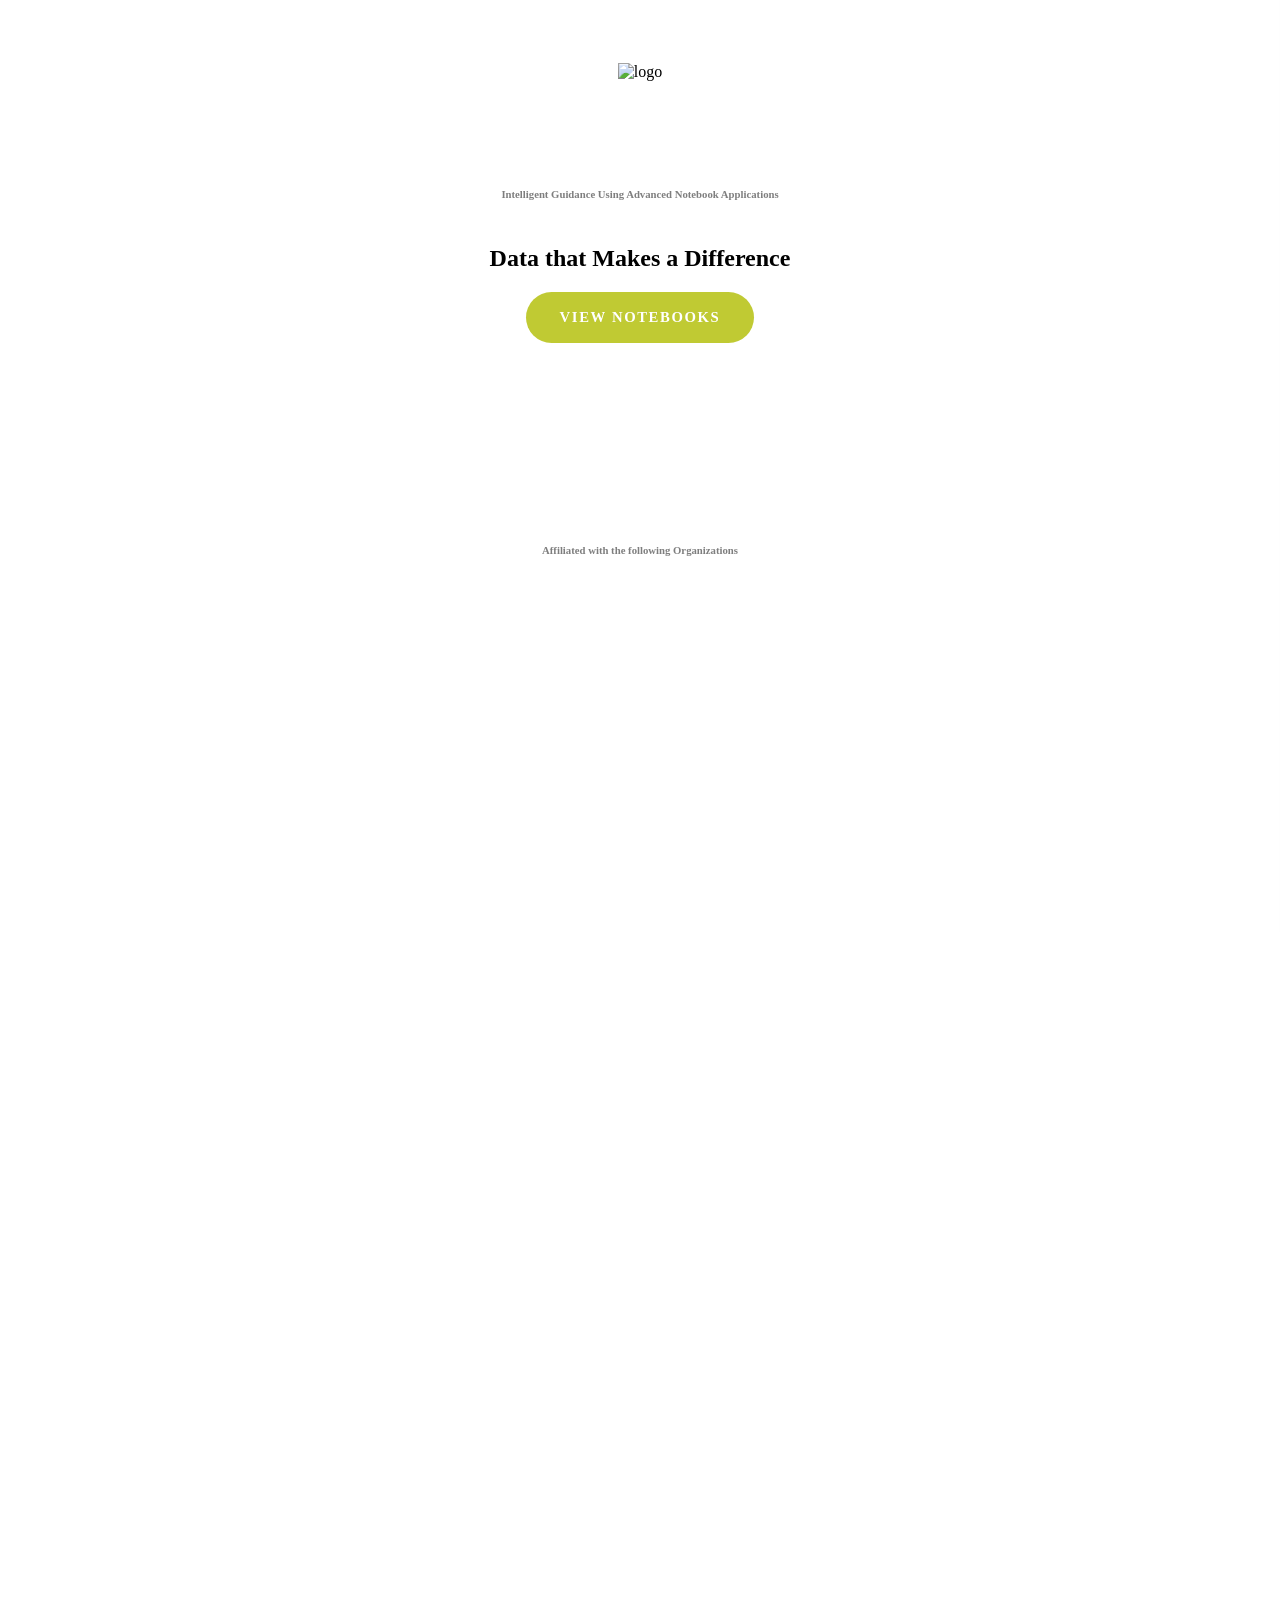
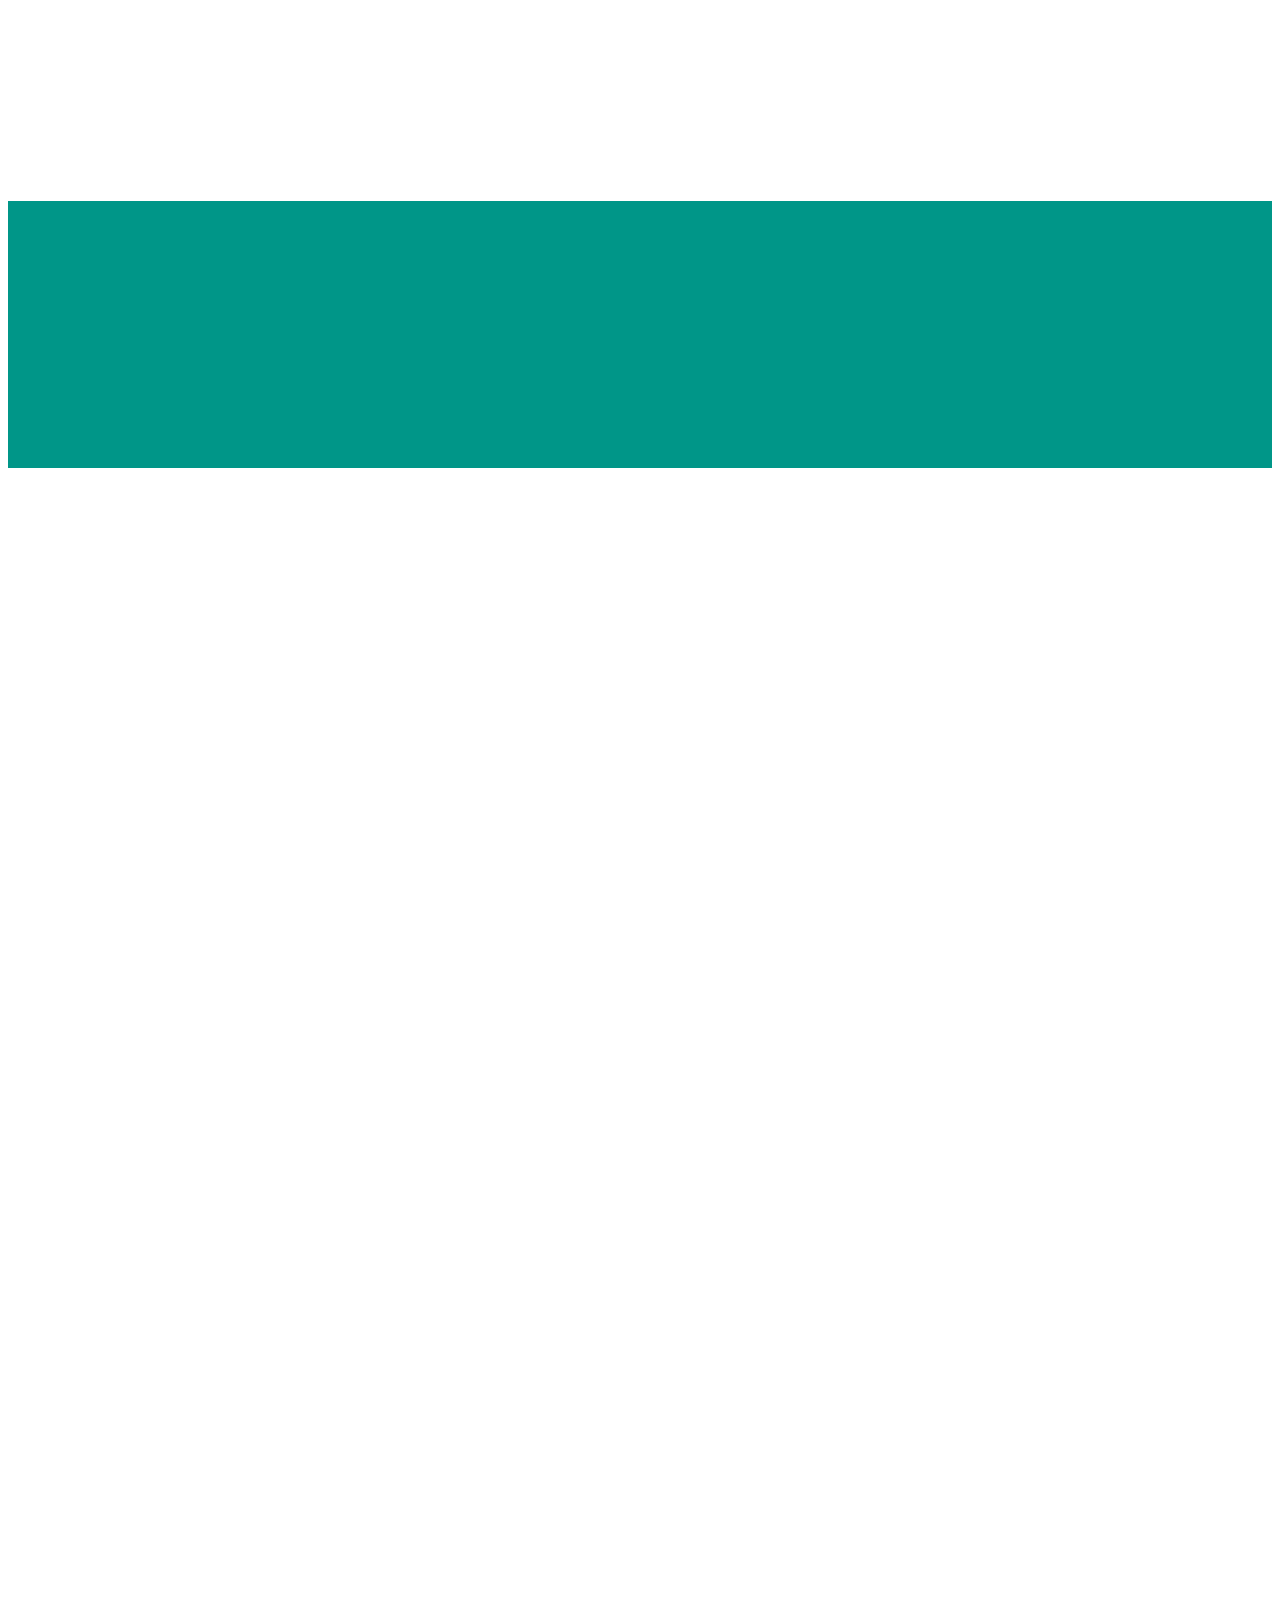
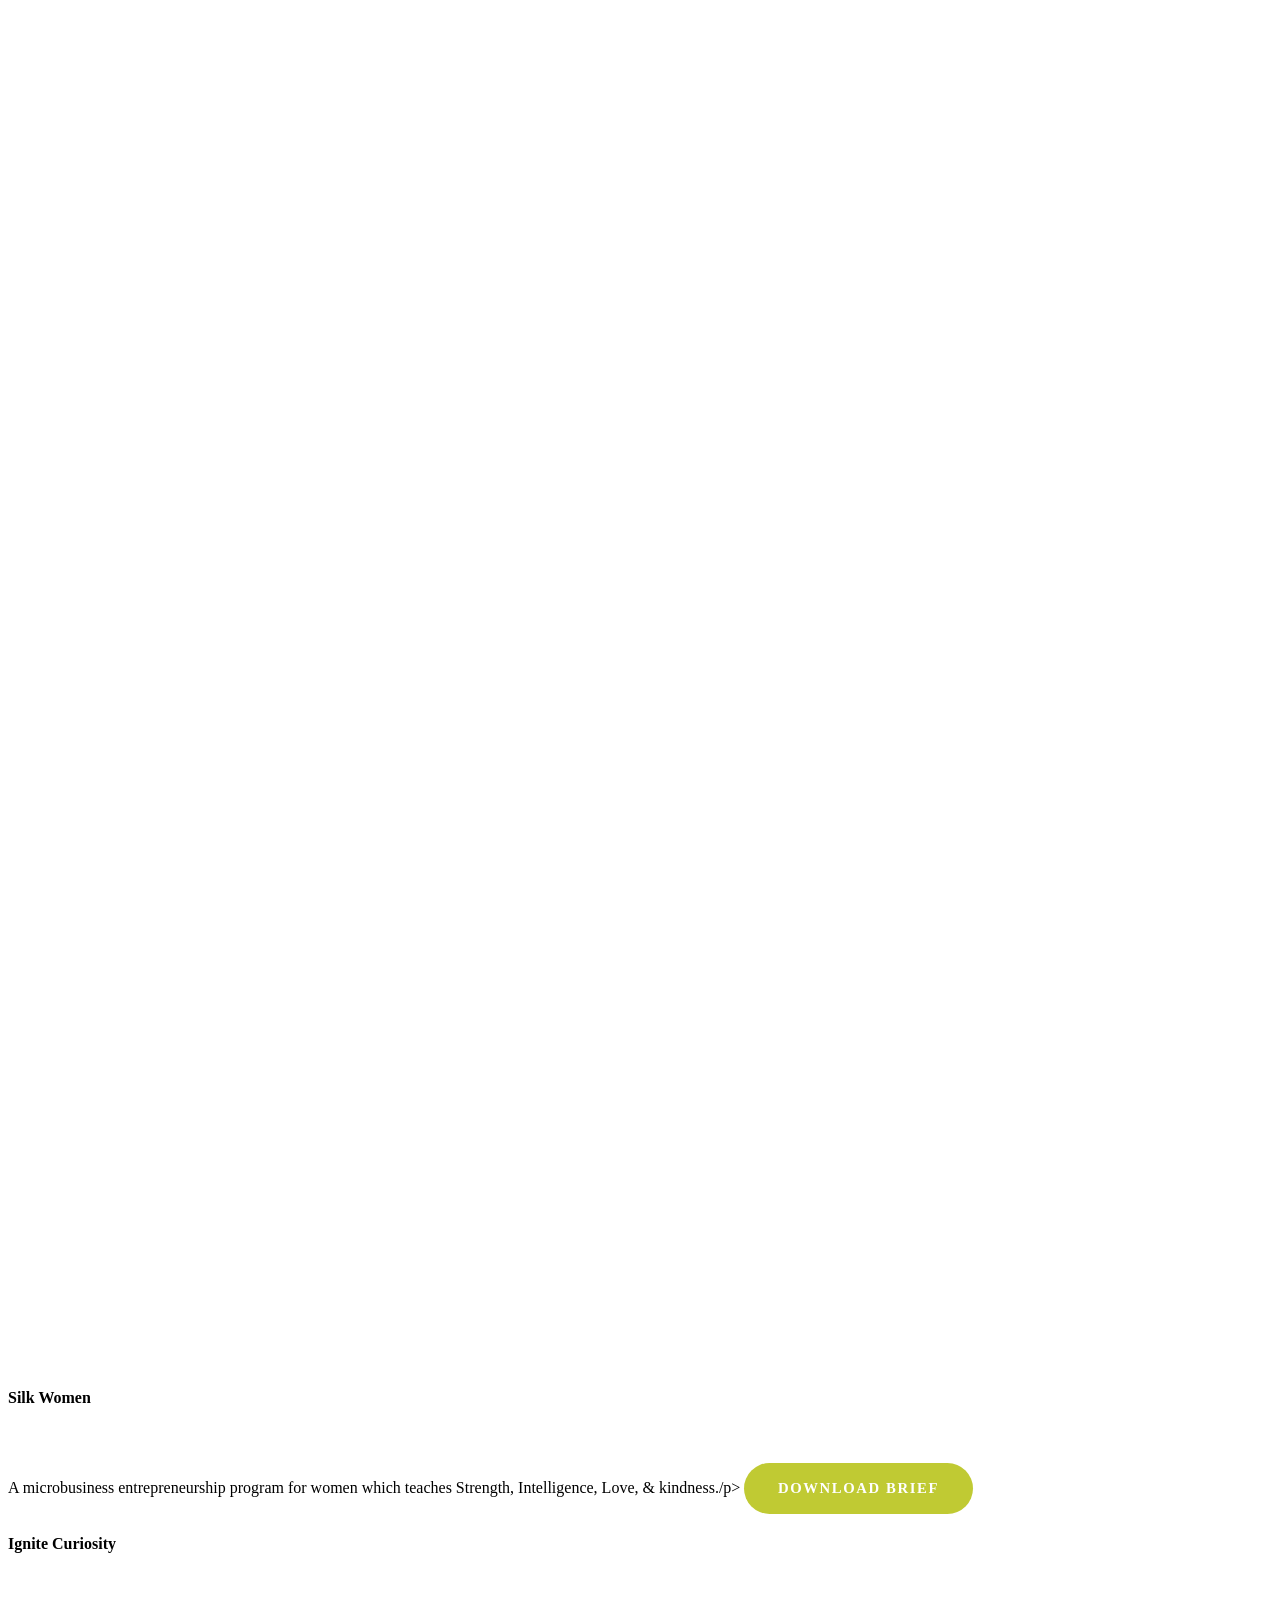
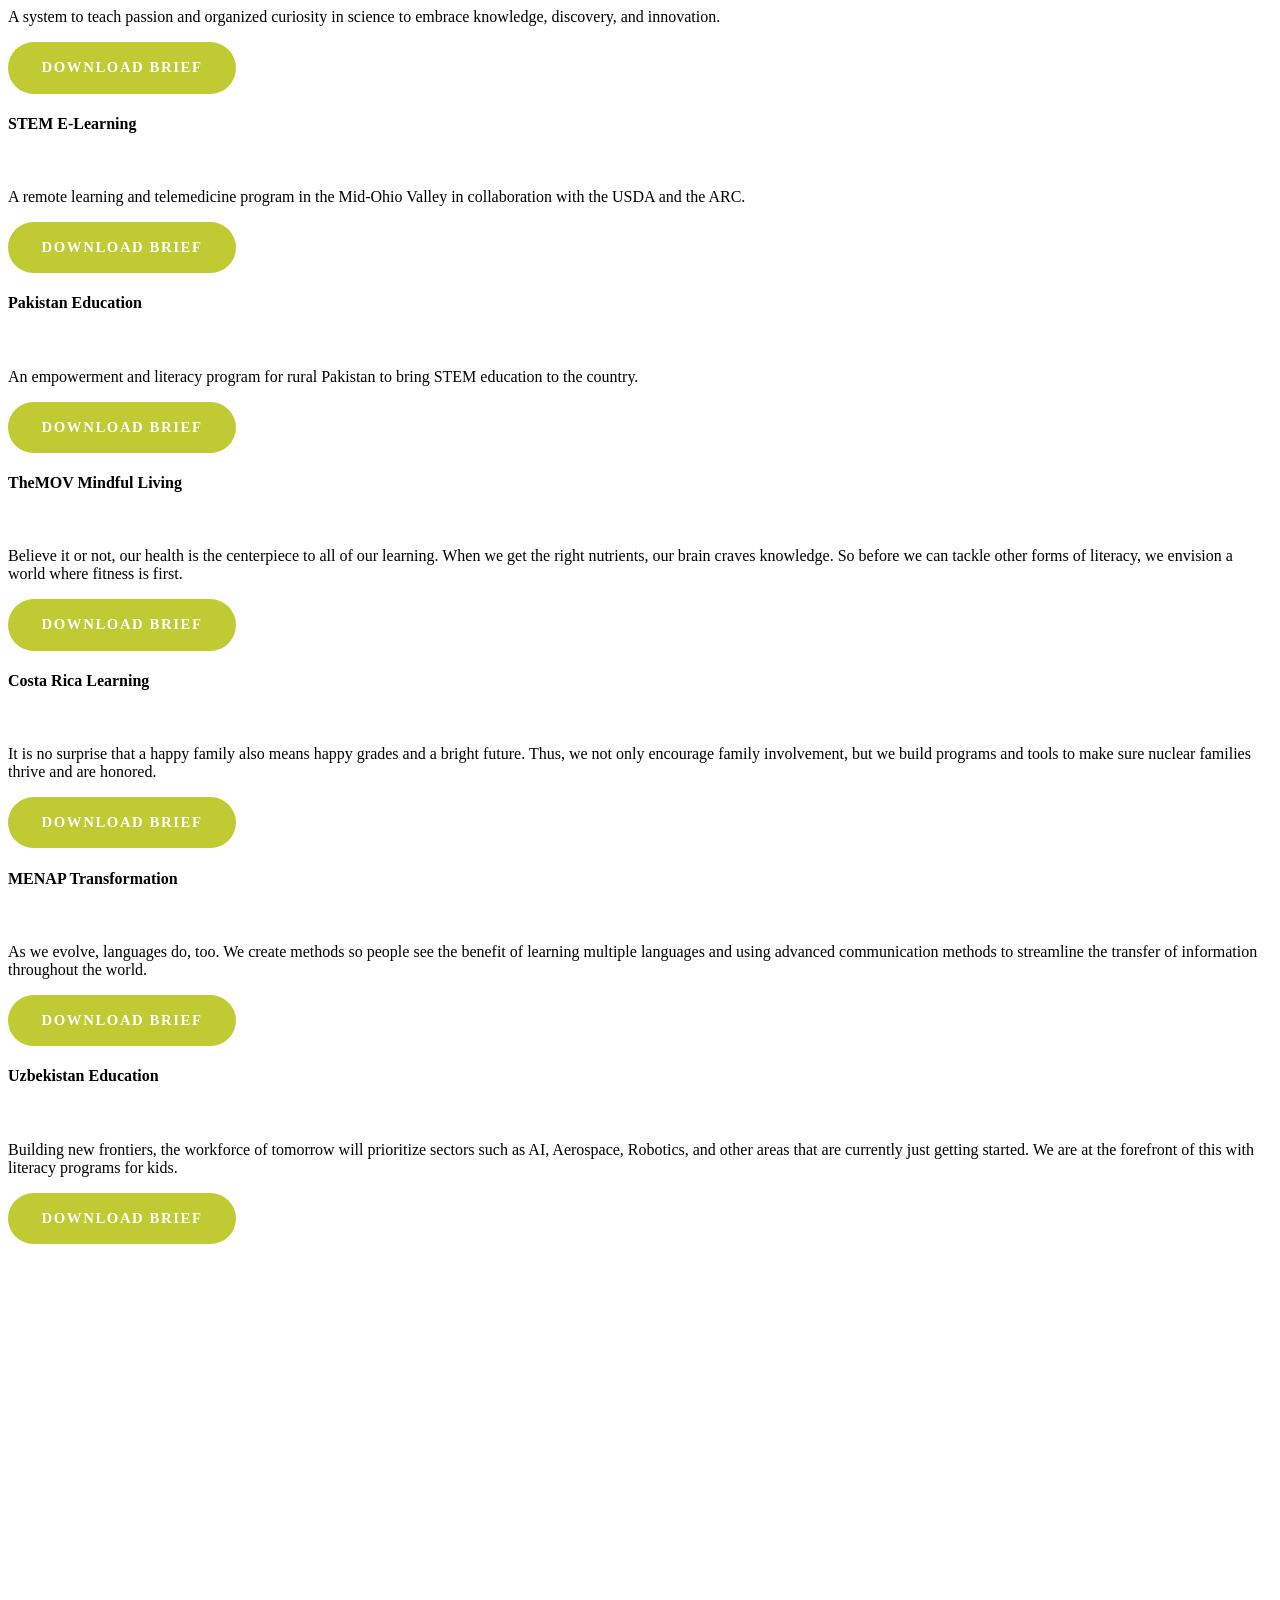
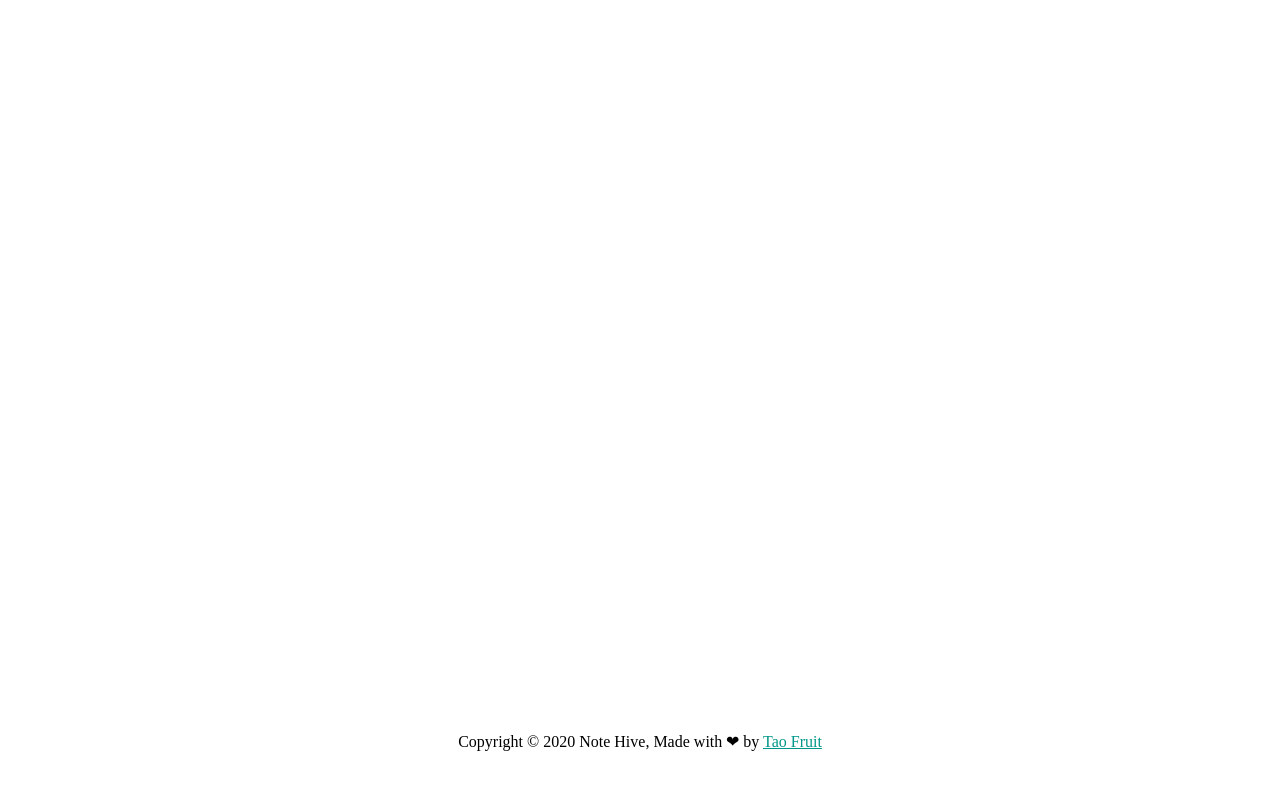
==== commit 13dc78a4: "Merge 9008505fc64d58564ba350971c17be49b6a7afc3 into 6febe9246dfd43bd80338fefefd070ffcfbbed2b" ====
--- a/index.html
+++ b/index.html
@@ -642,8 +642,7 @@
 										<div class="review_top_ornament_quotemark">„</div>
 										<div class="review_top_ornament_line"></div>
 									</div>
-									<h4>Lorem ipsum dolor sit amet, consectetur adipiscing elit, sed do eiusmod tempor incididunt ut labore et dolore magna aliqua. Ut enim ad minim veniam, quis nostrud exercitation ullamco laboris nisi ut aliquip ex ea commodo consequat.</h4>
-									
+									<h4>We are dedicated to delivering high-quality solutions that meet the evolving needs of our clients. With a focus on innovation, collaboration, and excellence, our team works tirelessly to ensure that every project exceeds expectations and creates lasting value.</p>
 									<div class="review_bottom_ornament">
 										<div class="review_bottom_ornament_line"></div>
 										<div class="review_bottom_ornament_triangle"></div>
